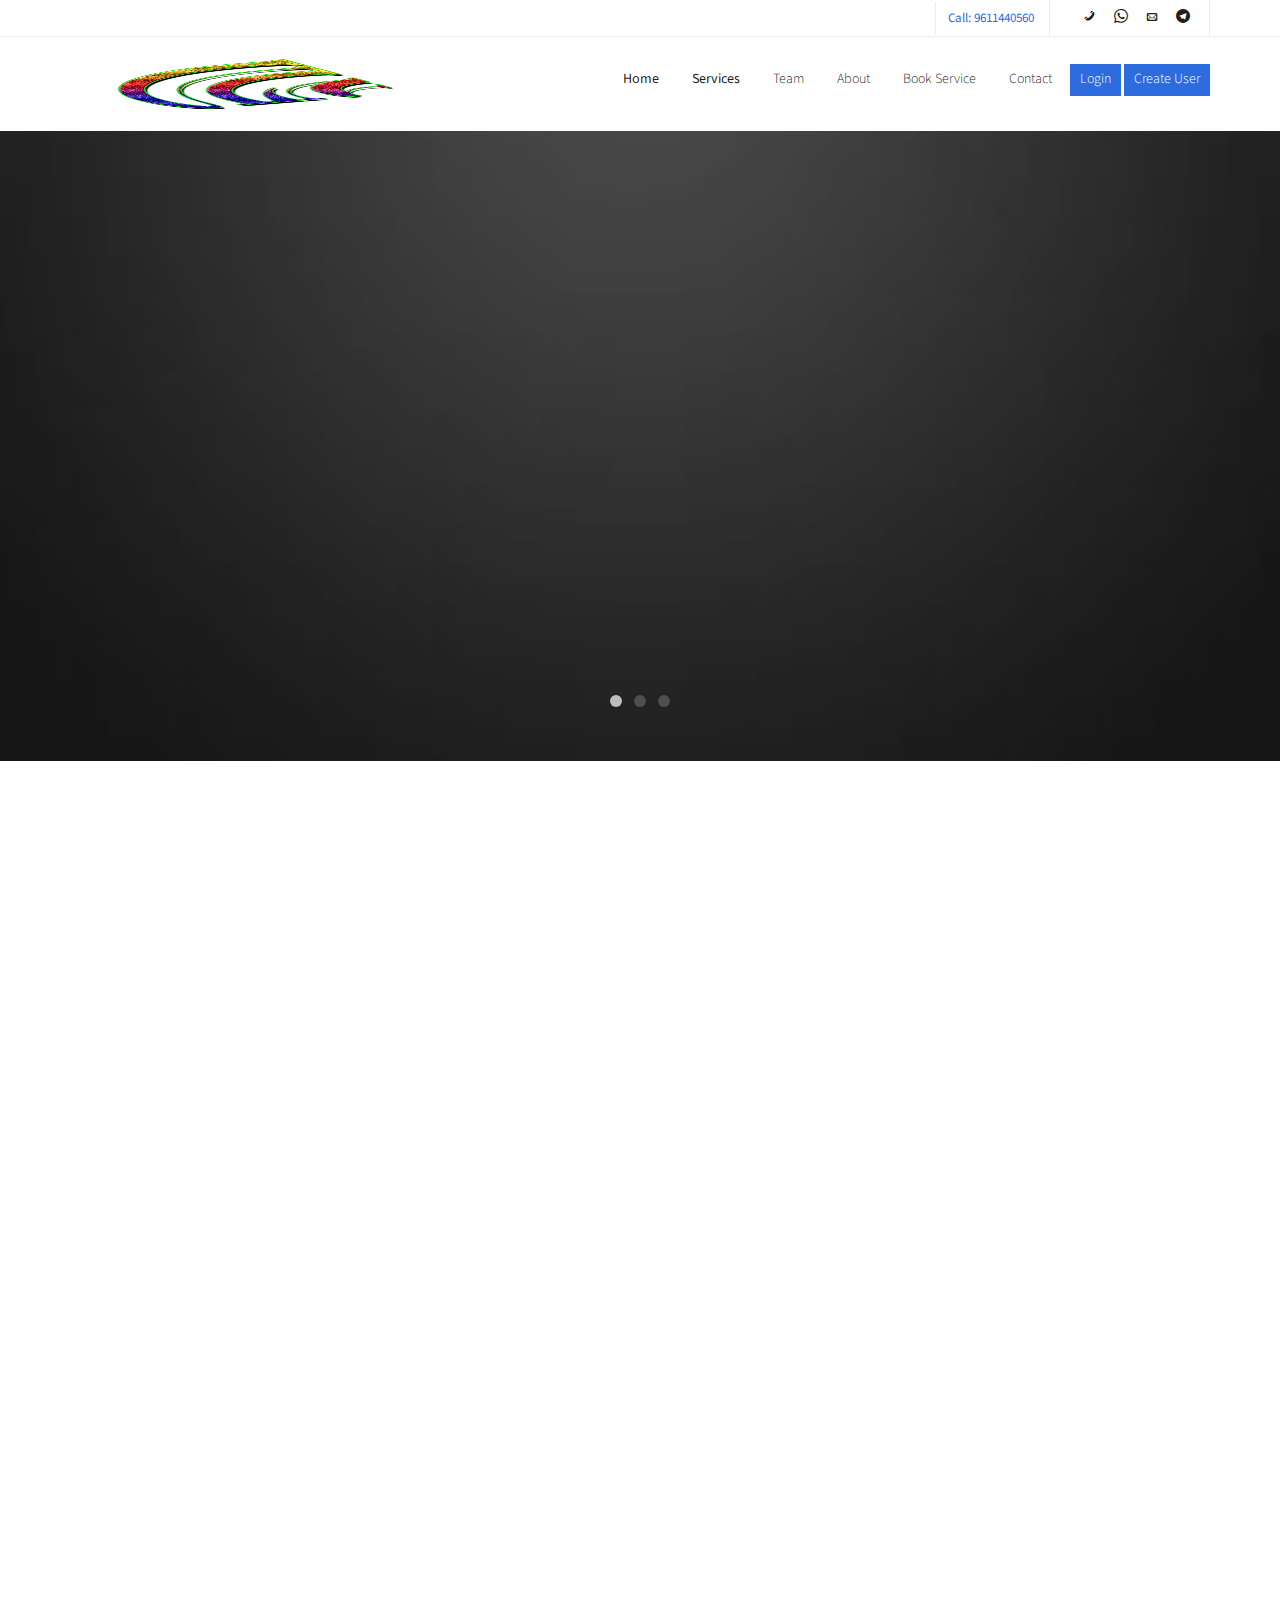
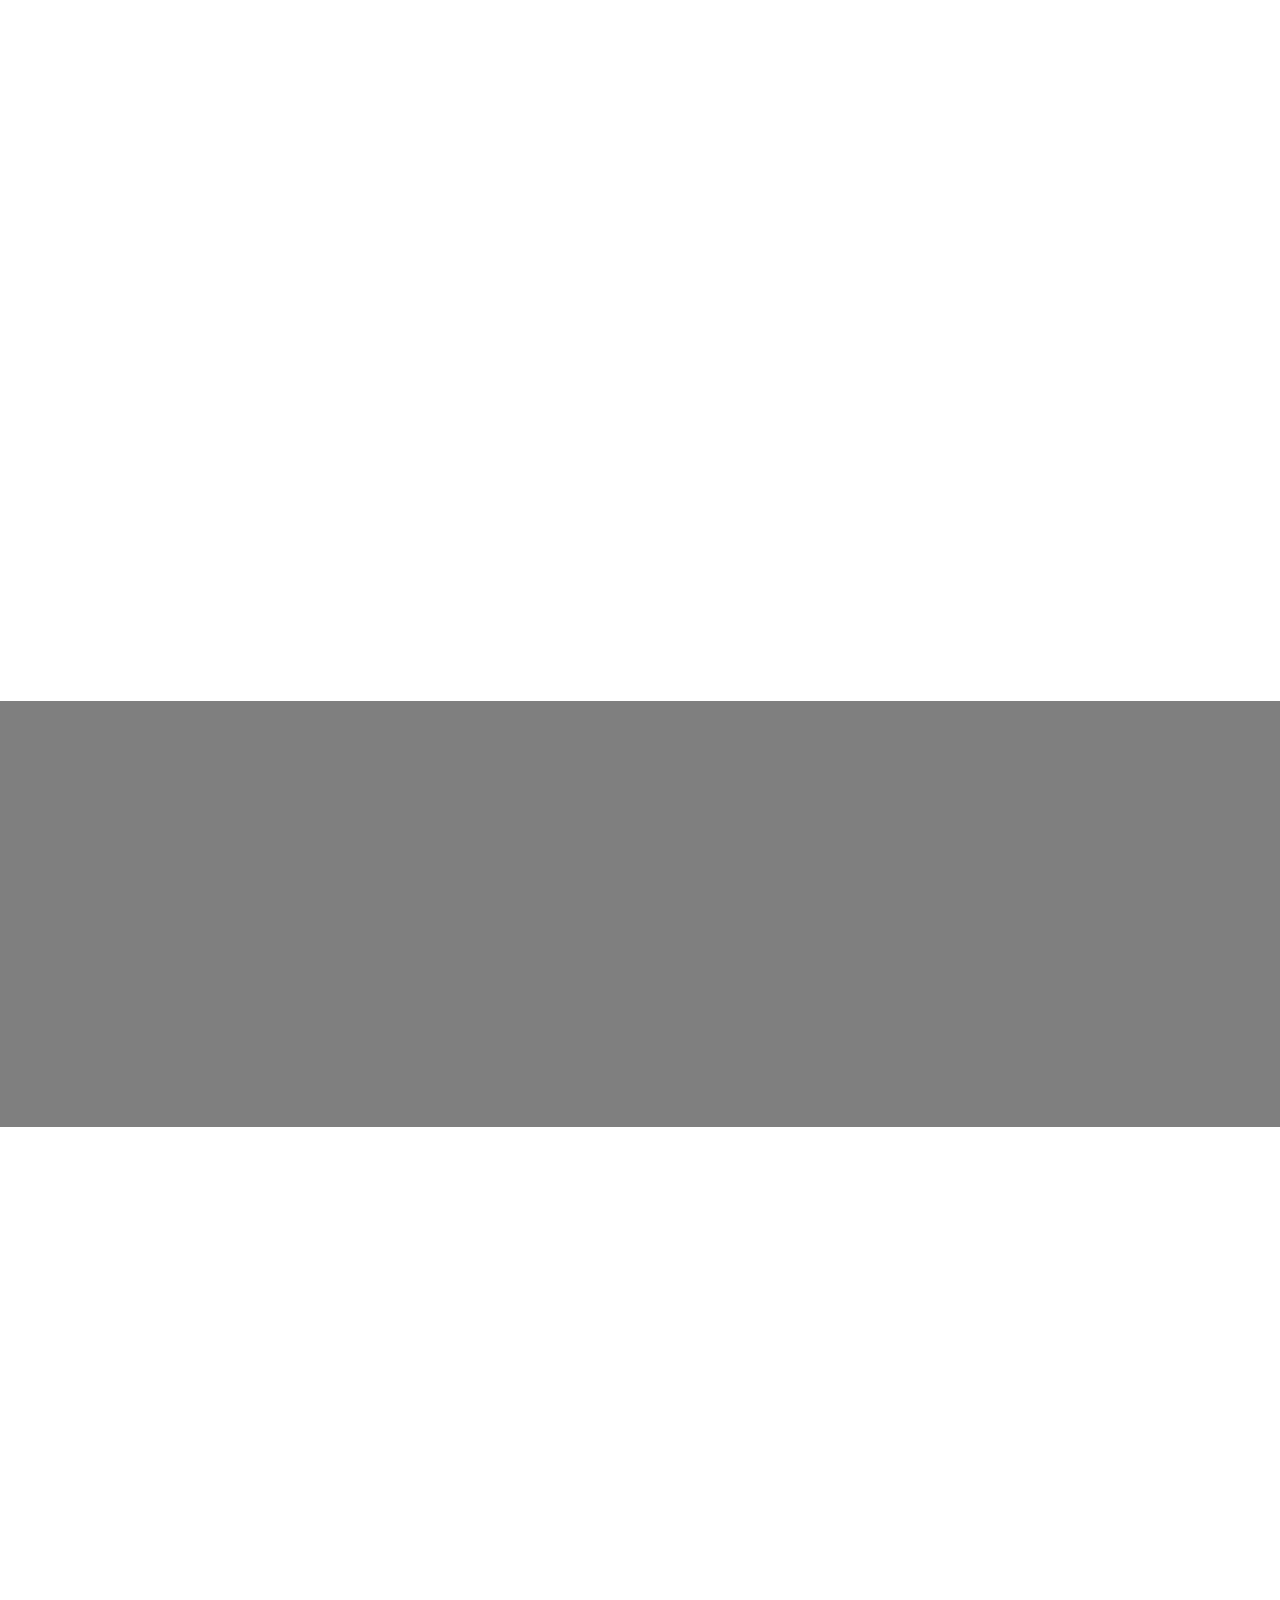
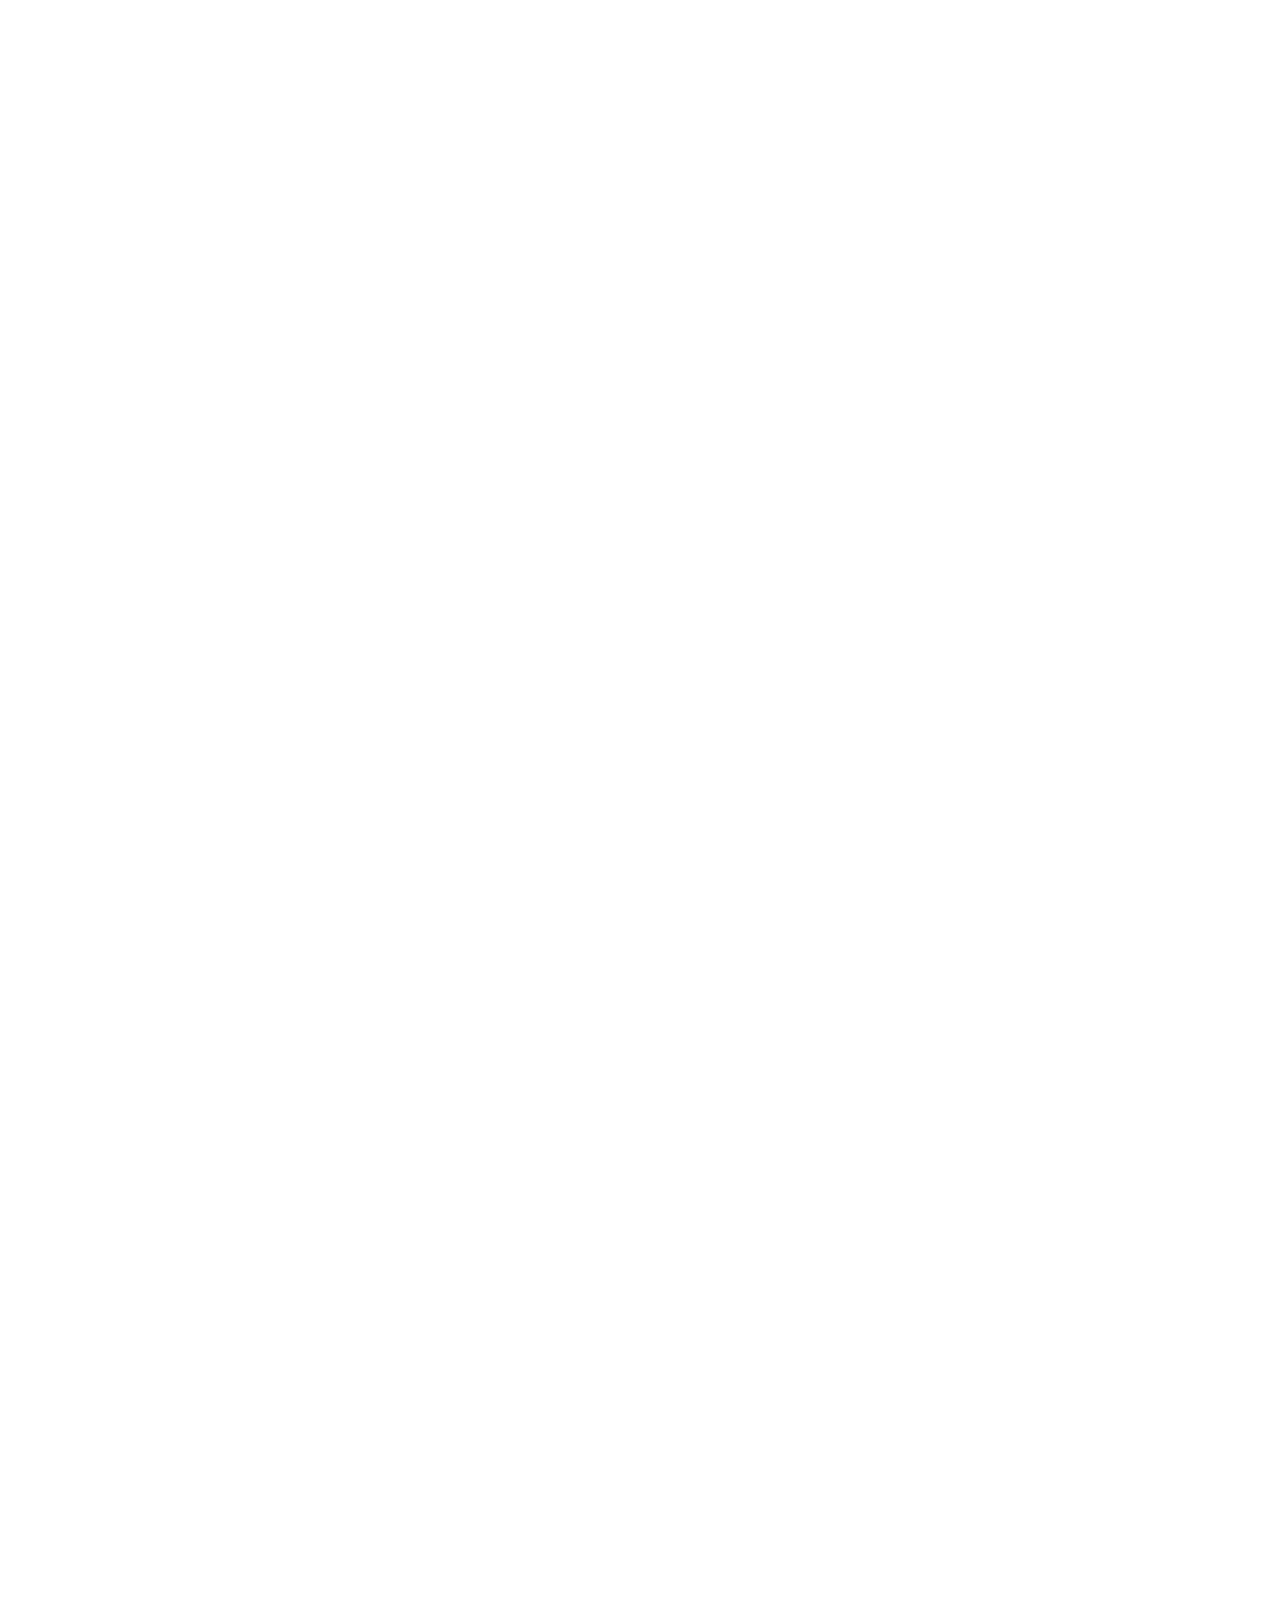
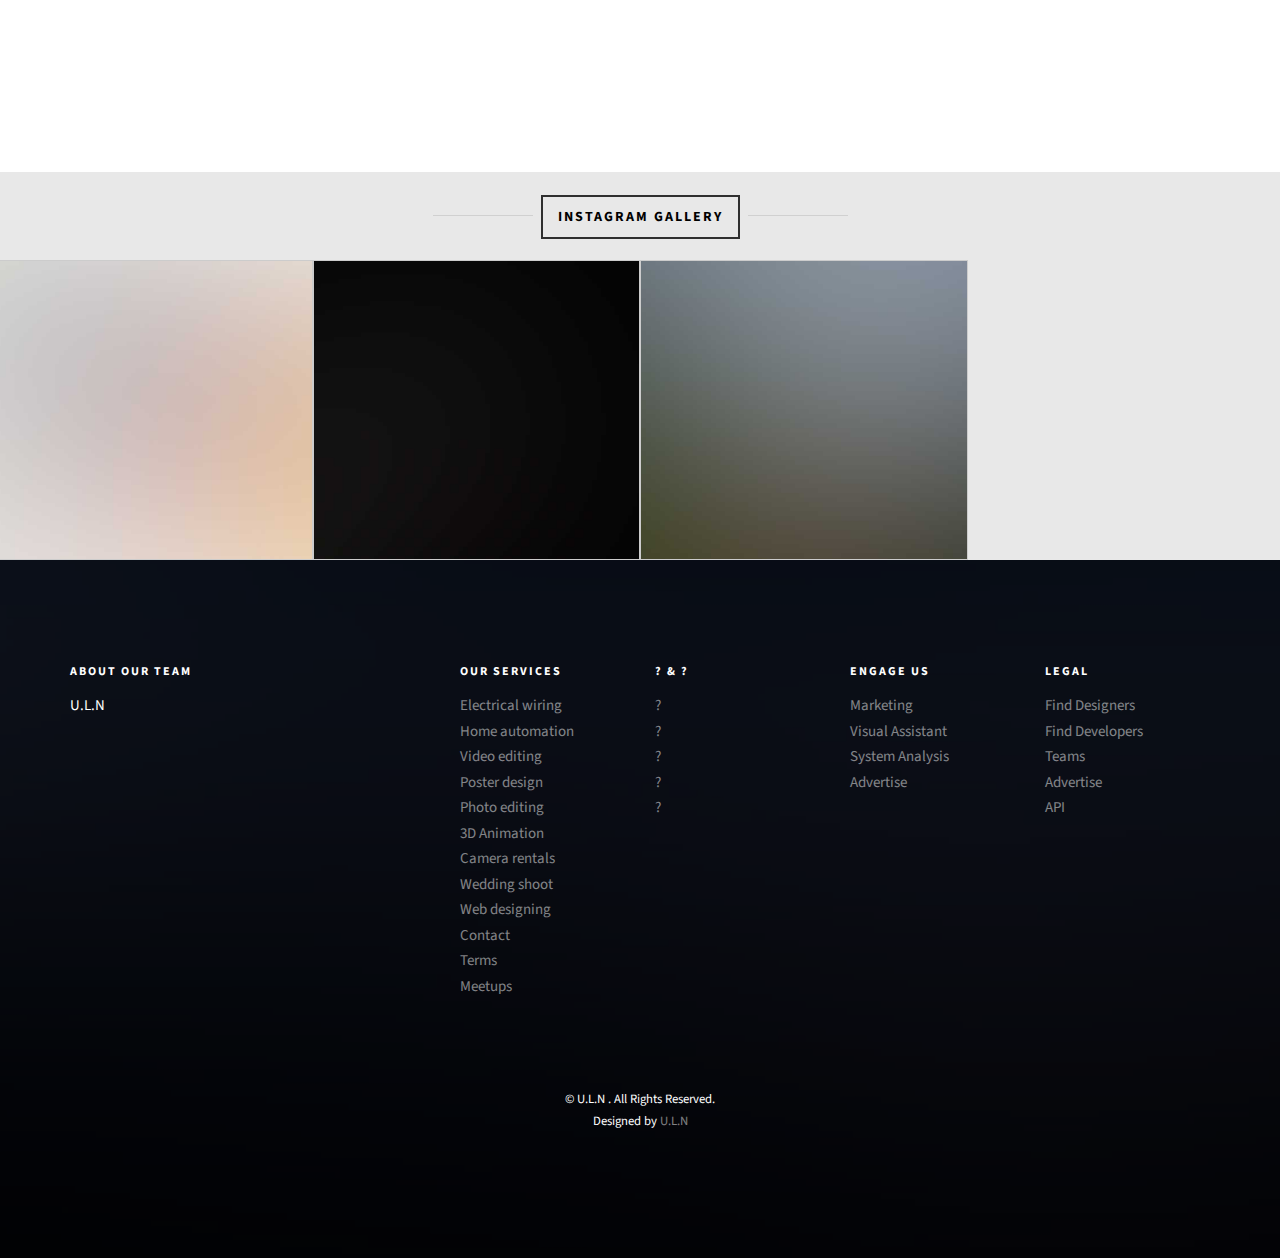
==== index.html @ de59afab "Add files via upload" ====
<!DOCTYPE HTML>
<html>
	<head>
	<meta charset="utf-8">
	<meta http-equiv="X-UA-Compatible" content="IE=edge">
	<title color="red" >U.L.N</title>
	<meta name="viewport" content="width=device-width, initial-scale=1">
	<meta name="description" content="Free HTML5 Website Template by freehtml5.co" />
	<meta name="keywords" content="free website templates, free html5, free template, free bootstrap, free website template, html5, css3, mobile first, responsive" />
	<meta name="author" content="freehtml5.co" />

	 <link  href="images/logo.png" rel="icon">
  <link href="images/logo.png" rel="icon">

  	<!-- Facebook and Twitter integration -->
	<meta property="og:title" content=""/>
	<meta property="og:image" content=""/>
	<meta property="og:url" content=""/>
	<meta property="og:site_name" content=""/>
	<meta property="og:description" content=""/>
	<meta name="twitter:title" content="" />
	<meta name="twitter:image" content="" />
	<meta name="twitter:url" content="" />
	<meta name="twitter:card" content="" />

	<link href="https://fonts.googleapis.com/css?family=Source+Sans+Pro:300,400,600,700" rel="stylesheet">
	<link href="https://fonts.googleapis.com/css?family=Roboto+Slab:300,400" rel="stylesheet">
	
	<!-- Animate.css -->
	<link rel="stylesheet" href="css/animate.css">
	<!-- Icomoon Icon Fonts-->
	<link rel="stylesheet" href="css/icomoon.css">
	<!-- Bootstrap  -->
	<link rel="stylesheet" href="css/bootstrap.css">

	<!-- Magnific Popup -->
	<link rel="stylesheet" href="css/magnific-popup.css">

	<!-- Owl Carousel  -->
	<link rel="stylesheet" href="css/owl.carousel.min.css">
	<link rel="stylesheet" href="css/owl.theme.default.min.css">

	<!-- Flexslider  -->
	<link rel="stylesheet" href="css/flexslider.css">

	<!-- Pricing -->
	<link rel="stylesheet" href="css/pricing.css">

	<!-- Theme style  -->
	<link rel="stylesheet" href="css/style.css">

	<!-- Modernizr JS -->
	<script src="js/modernizr-2.6.2.min.js"></script>
	<!-- FOR IE9 below -->
	<!--[if lt IE 9]>
	<script src="js/respond.min.js"></script>
	<![endif]-->

	</head>
	<body>
		
	<div class="fh5co-loader"></div>
	
	<div id="page">
	<nav class="fh5co-nav" role="navigation">
		<div class="top">
			<div class="container">
				<div class="row">
					<div class="col-xs-12 text-right">
						
						<p class="num"><a href="tel:9611440560">Call: 9611440560 <a/><br></p>
						<ul class="fh5co-social">
							<li><a target="blank" href="tel:9611440560"><i class="icon-phone"></i></a></li>
							<li><a target="blank" href="https://wa.me/919611440560"><i class="icon-whatsapp"></i></a></li>
							<li><a target="blank" href="mailto: lakhs.48114@gmail.com"><i class="icon-mail"></i></a></li>
							<li><a target="blank" href="https://telegram.me/laXman48114"><i class="icon-telegram"></i></a></li>
						   
							
							

						</ul>
					</div>
				</div>
			</div>
		</div>
		<div class="top-menu">
			<div class="container">
				<div class="row">
					<div class="col-xs-2">
						<div id="fh5co-logo"><a href="index.html" ><img src="images/logo.png" width="300" height="50"></a></div>
					</div>
					<div class="col-xs-10 text-right menu-1">
						<ul>
							<li class="active"><a href="index.html">Home</a></li>
							<li class="has-dropdown active">
								<a href="services.html">Services</a>
								<ul class="dropdown">
									<li><a href="#wiring">Electrical wiring</a></li>
									<li><a href="#home">Home automation</a></li>
									<li><a href="#video">Video editing</a></li>
									<li><a href="#poster">Poster Designing</a></li>
									<li><a href="#photo">Photo Editing</a></li>
									<li><a href="#3d">3D Animation</a></li>
									<li><a href="#camera">Camera Rentals</a></li>
									<li><a href="#wedding">Wedding Shoot</a></li>
									<li><a href="#web">Web Designing</a></li>
									
								</ul>
							
							<li><a href="team.html">Team</a></li>
							<li><a href="about.html">About</a></li>
							<li><a href="book.html">Book Service</a></li>
							
								
							</li>
							<li><a href="contact.html">Contact</a></li>
							<li class="btn-cta"><a href="#"><span>Login</span></a></li>
							<li class="btn-cta"><a href="#"><span>Create User</span></a></li>
						</ul>
					</div>
				</div>
				
			</div>
		</div>
	</nav>
	
	<aside id="fh5co-hero">
		<div class="flexslider">
			<ul class="slides">
		   	<li style="background-image: url(images/bg1.jpg);">
		   		<div class="overlay-gradient"></div>
		   		<div class="container">
		   			<div class="row">
			   			<div class="col-md-8 col-md-offset-2 text-center slider-text">
			   				<div class="slider-text-inner">
			   					<h1>“We Always deliver more than expected.”</h1>
									<h2>Brought to you by Our team</h2>
									<p><a class="btn btn-primary btn-lg" href="#">Make order</a></p>
			   				</div>
			   			</div>
			   		</div>
		   		</div>
		   	</li>
		   	<li style="background-image: url(images/bg1.jpg);">
		   		<div class="overlay-gradient"></div>
		   		<div class="container">
		   			<div class="row">
			   			<div class="col-md-8 col-md-offset-2 text-center slider-text">
			   				<div class="slider-text-inner">
			   					<h1>“It’s not about ideas. It’s about making ideas happen.”</h1>
									<h2>Brought to you by Our team </h2>
									<p><a class="btn btn-primary btn-lg btn-learn" href="#">Make order</a></p>
			   				</div>
			   			</div>
			   		</div>
		   		</div>
		   	</li>
		   	<li style="background-image: url(images/bg1.jpg);">
		   		<div class="overlay-gradient"></div>
		   		<div class="container">
		   			<div class="row">
			   			<div class="col-md-8 col-md-offset-2 text-center slider-text">
			   				<div class="slider-text-inner">
			   					<h1>“Some people dream of success, while other people get up every morning and make it happen.”</h1>
									<h2>Brought to you by Our team</h2>
									<p><a class="btn btn-primary btn-lg btn-learn" href="#">Make order</a></p>
			   				</div>
			   			</div>
			   		</div>
		   		</div>
		   	</li>		   	
		  	</ul>
	  	</div>
	</aside>

	<div id="fh5co-course-categories">
		<div class="container">
			<div class="row animate-box">
				<div class="col-md-6 col-md-offset-3 text-center fh5co-heading">
					<h2>Our services</h2>
					
				</div>
			</div>
			<div class="row">
				<div  class="col-md-3 col-sm-6 text-center animate-box">
					<div id="wiring" class="services">
						<a href="#a"><span class="icon">
							<i id="wiring" class="icon-bulb"></i>
						</span></a>
						<div class="desc">
							<h3><a href="#a">Electrical wiring</a></h3>
							<p>Dignissimos asperiores vitae velit veniam totam fuga molestias accusamus alias autem provident. Odit ab aliquam dolor eius.</p>
						    <span><a href="#a" class="btn btn-primary btn-sm btn-course">more</a></span>
						</div>
					</div>
				</div>
				<div class="col-md-3 col-sm-6 text-center animate-box">
					<div class="services">
					<a href="#b">
						<span class="icon">
							<i id="home" class="icon-home"></i>
						</span></a>
						<div class="desc">
							<h3><a href="#b">Home automation</a></h3>
							<p>Dignissimos asperiores vitae velit veniam totam fuga molestias accusamus alias autem provident. Odit ab aliquam dolor eius.</p>
						    <span><a href="#b" class="btn btn-primary btn-sm btn-course">more</a></span>
						</div>
					</div>
				</div>
				<div class="col-md-3 col-sm-6 text-center animate-box">
					<div class="services">
					<a href="#c">
						<span class="icon">
							<i id="video" class="icon-video2"></i>
						</span></a>
						<div class="desc">
							<h3><a href="#c">Video Editing</a></h3>
							<p>Dignissimos asperiores vitae velit veniam totam fuga molestias accusamus alias autem provident. Odit ab aliquam dolor eius.</p>
						    <span><a href="#c" class="btn btn-primary btn-sm btn-course">more</a></span>
						</div>
					</div>
				</div>
				<div class="col-md-3 col-sm-6 text-center animate-box">
					<div class="services">
					<a href="#d">
						<span class="icon">
							<i id="poster" class="icon-image-outline"></i>
						</span></a>
						<div class="desc">
							<h3><a href="#d">Poster Designs</a></h3>
							<p>Dignissimos asperiores vitae velit veniam totam fuga molestias accusamus alias autem provident. Odit ab aliquam dolor eius.</p>
						    <span><a href="#d" class="btn btn-primary btn-sm btn-course">more</a></span>
						</div>
					</div>
				</div>
				<div class="col-md-3 col-sm-6 text-center animate-box">
					<div class="services">
					<a href="#e">
						<span class="icon">
							<i id="photo" class="icon-photo"></i>
						</span></a>
						<div class="desc">
							<h3><a href="#e">Photo  Editing </a></h3>
							<p>Dignissimos asperiores vitae velit veniam totam fuga molestias accusamus alias autem provident. Odit ab aliquam dolor eius.</p>
						    <span><a href="#e" class="btn btn-primary btn-sm btn-course">more</a></span>
						 </div>
					</div>
				</div>
				<div class="col-md-3 col-sm-6 text-center animate-box">
					<div class="services">
					<a href="#f">
						<span class="icon">
							<i id="3d"  class="icon-camera4"></i>
						</span></a>
						<div class="desc">
							<h3><a href="#f"> 3D  Animation</a></h3>
							<p>Dignissimos asperiores vitae velit veniam totam fuga molestias accusamus alias autem provident. Odit ab aliquam dolor eius.</p>
						    <span><a href="#f" class="btn btn-primary btn-sm btn-course">more</a></span>
						</div>
					</div>
				</div>
				<div class="col-md-3 col-sm-6 text-center animate-box">
					<div class="services">
					<a href="#g">
						<span class="icon">
							<i id="camera" class="icon-camera"></i>
						</span></a>
						<div class="desc">
							<h3><a  href="#g">Camera Rentals</a></h3>
							<p>Dignissimos asperiores vitae velit veniam totam fuga molestias accusamus alias autem provident. Odit ab aliquam dolor eius.</p>
						    <span><a href="#g" class="btn btn-primary btn-sm btn-course">more</a></span>
						 </div>
					</div>
				</div>
				<div class="col-md-3 col-sm-6 text-center animate-box">
					<div class="services">
					<a href="#h">
						<span class="icon">
							<i id="wedding" class="icon-video"></i> 
						</span></a>
						<div class="desc">
							<h3><a  href="#h">Wedding Shoot</a></h3>
							<p>Dignissimos asperiores vitae velit veniam totam fuga molestias accusamus alias autem provident. Odit ab aliquam dolor eius.</p>
						    <span><a href="#h" class="btn btn-primary btn-sm btn-course">more</a></span>
						 </div>
					</div>
				</div>
				<div class="col-md-3 col-sm-6 text-center animate-box">
					<div class="services">
					<a href="#i">
						<span class="icon">
							<i id="web" class="icon-world"></i>
						</span></a>
						<div class="desc">
							<h3><a  href="#i">Website  Designing</a></h3>
							<p>Dignissimos asperiores vitae velit veniam totam fuga molestias accusamus alias autem provident. Odit ab aliquam dolor eius.</p>
						    <span><a href="#i" class="btn btn-primary btn-sm btn-course">more</a></span>
						 </div>
					</div>
				</div>
			</div>
		</div>
	</div>

	<div id="fh5co-counter" class="fh5co-counters" style="background-image: url(images/bg1.jpg);" data-stellar-background-ratio="0.5">
		<div class="overlay"></div>
		<div class="container">
			<div class="row">
				<div class="col-md-10 col-md-offset-1">
					<div class="row">
						<div class="col-md-3 col-sm-6 text-center animate-box">
							<span class="icon"><i class="icon-bulb"></i></span>
							<span class="fh5co-counter js-counter" data-from="0" data-to="10" data-speed="5000" data-refresh-interval="10"></span>
							<span class="fh5co-counter-label">Electrical Wiring completed</span>
						</div>
						<div class="col-md-3 col-sm-6 text-center animate-box">
							<span class="icon"><i class="icon-home"></i></span>
							<span class="fh5co-counter js-counter" data-from="0" data-to="10" data-speed="5000" data-refresh-interval="50"></span>
							<span class="fh5co-counter-label">Home automation completed</span>
						</div>
						<div class="col-md-3 col-sm-6 text-center animate-box">
							<span class="icon"><i class="icon-head"></i></span>
							<span class="fh5co-counter js-counter" data-from="0" data-to="1" data-speed="5000" data-refresh-interval="50"></span>
							<span class="fh5co-counter-label">Website completed</span>
						</div>
						<div class="col-md-3 col-sm-6 text-center animate-box">
							<span class="icon"><i class="icon-diamond"></i></span>
							<span class="fh5co-counter js-counter" data-from="0" data-to="20" data-speed="5000" data-refresh-interval="50"></span>
							<span class="fh5co-counter-label">Other services</span>
						</div>
					</div>
				</div>
			</div>
		</div>
	</div>

	<div id="fh5co-course">
		<div class="container">
			<div class="row animate-box">
				<div class="col-md-6 col-md-offset-3 text-center fh5co-heading">
					<h2>Our Services</h2>
					<p>Dignissimos asperiores vitae velit veniam totam fuga molestias accusamus alias autem provident. Odit ab aliquam dolor eius.</p>
				</div>
			</div>
			<div class="row">
				<div id="a" class="col-md-6 animate-box">
					<div class="course">
						<a href="#" class="course-img" style="background-image: url(images/wiring.jpg);">
						</a>
						<div class="desc">
							<h3><a href="#">Electrical wiring</a></h3>
							<p>Dignissimos asperiores vitae velit veniam totam fuga molestias accusamus alias autem provident. Odit ab aliquam dolor eius molestias accusamus alias autem provident. Odit ab aliquam dolor eius.</p>
							<span><a href="book.html #aa" class="btn btn-primary btn-sm btn-course">Book a service!</a></span>
						</div>
					</div>
				</div>
				<div id="b" class="col-md-6 animate-box">
					<div class="course">
						<a href="#" class="course-img" style="background-image: url(images/home.jpg);">
						</a>
						<div class="desc">
							<h3><a href="#">Home automation</a></h3>
							<p>Dignissimos asperiores vitae velit veniam totam fuga molestias accusamus alias autem provident. Odit ab aliquam dolor eius molestias accusamus alias autem provident. Odit ab aliquam dolor eius.</p>
							<span><a href="book.html #bb" class="btn btn-primary btn-sm btn-course">Book a service!</a></span>
						</div>
					</div>
				</div>
				<div id="c" class="col-md-6 animate-box">
					<div class="course">
						<a href="#" class="course-img" style="background-image: url(images/videoediting.jpg);">
						</a>
						<div class="desc">
							<h3><a href="#">Video Editing</a></h3>
							<p>Dignissimos asperiores vitae velit veniam totam fuga molestias accusamus alias autem provident. Odit ab aliquam dolor eius molestias accusamus alias autem provident. Odit ab aliquam dolor eius.</p>
							<span><a href="book.html #cc" class="btn btn-primary btn-sm btn-course">Book a service!</a></span>
						</div>
					</div>
				</div>
				
				<div id="d" class="col-md-6 animate-box">
					<div class="course">
						<a href="#" class="course-img" style="background-image: url(images/poster.jpg);">
						</a>
						<div class="desc">
							<h3><a href="#">Poster Designing</a></h3>
							<p>Dignissimos asperiores vitae velit veniam totam fuga molestias accusamus alias autem provident. Odit ab aliquam dolor eius molestias accusamus alias autem provident. Odit ab aliquam dolor eius.</p>
							<span><a href="book.html #dd" class="btn btn-primary btn-sm btn-course">Book a service!</a></span>
						</div>
					</div>
				</div>
				<div id="e" class="col-md-6 animate-box">
					<div class="course">
						<a href="#" class="course-img" style="background-image: url(images/photoediting.jpg);">
						</a>
						<div class="desc">
							<h3><a href="#">Photo Editing</a></h3>
							<p>Dignissimos asperiores vitae velit veniam totam fuga molestias accusamus alias autem provident. Odit ab aliquam dolor eius molestias accusamus alias autem provident. Odit ab aliquam dolor eius.</p>
							<span><a href="book.html #ee" class="btn btn-primary btn-sm btn-course">Book a service!</a></span>
						</div>
					</div>
				</div>
				<div id="f" class="col-md-6 animate-box">
					<div class="course">
						<a href="#" class="course-img" style="background-image: url(images/animation.jpg);">
						</a>
						<div class="desc">
							<h3><a href="#">3D Animation</a></h3>
							<p>Dignissimos asperiores vitae velit veniam totam fuga molestias accusamus alias autem provident. Odit ab aliquam dolor eius molestias accusamus alias autem provident. Odit ab aliquam dolor eius.</p>
							<span><a href="book.html #ff" class="btn btn-primary btn-sm btn-course">Book a service!</a></span>
						</div>
					</div>
				</div>
				<div id="g"class="col-md-6 animate-box">
					<div class="course">
						<a href="#" class="course-img" style="background-image: url(images/rentals.png);">
						</a>
						<div class="desc">
							<h3><a href="#">Camera Rentals</a></h3>
							<p>Dignissimos asperiores vitae velit veniam totam fuga molestias accusamus alias autem provident. Odit ab aliquam dolor eius molestias accusamus alias autem provident. Odit ab aliquam dolor eius.</p>
							<span><a href="book.html #gg" class="btn btn-primary btn-sm btn-course">Book a service!</a></span>
						</div>
					</div>
				</div>
				<div id="h" class="col-md-6 animate-box">
					<div class="course">
						<a href="#" class="course-img" style="background-image: url(images/wedding.jpg);">
						</a>
						<div class="desc">
							<h3><a href="#">Wedding Shoot</a></h3>
							<p>Dignissimos asperiores vitae velit veniam totam fuga molestias accusamus alias autem provident. Odit ab aliquam dolor eius molestias accusamus alias autem provident. Odit ab aliquam dolor eius.</p>
							<span><a href="book.html #hh" class="btn btn-primary btn-sm btn-course">Book a service!</a></span>
						</div>
					</div>
				</div>
				<div id="i" class="col-md-6 animate-box">
					<div class="course">
						<a href="#" class="course-img" style="background-image: url(images/webdesigning.jpg);">
						</a>
						<div class="desc">
							<h3><a href="#">Web Designing</a></h3>
							<p>Dignissimos asperiores vitae velit veniam totam fuga molestias accusamus alias autem provident. Odit ab aliquam dolor eius molestias accusamus alias autem provident. Odit ab aliquam dolor eius.</p>
							<span><a href="book.html #ii" class="btn btn-primary btn-sm btn-course">Book a service!</a></span>
						</div>
					</div>
				</div>
			</div>
		</div>
	</div>
			

	

	<div id="fh5co-gallery" class="fh5co-bg-section">
		<div class="row text-center">
			<h2><span>Instagram Gallery</span></h2>
		</div>
		<div class="row">
			<div class="col-md-3 col-padded">
				<a href="#" class="gallery" style="background-image: url(images/project-5.jpg);"></a>
			</div>
			<div class="col-md-3 col-padded">
				<a href="#" class="gallery" style="background-image: url(images/project-2.jpg);"></a>
			</div>
			<div class="col-md-3 col-padded">
				<a href="#" class="gallery" style="background-image: url(images/project-3.jpg);"></a>
			</div>
				
		
		</div>
	</div>

	<footer id="fh5co-footer" role="contentinfo" style="background-image: url(images/img_bg_4.jpg);">
		<div class="overlay"></div>
		<div class="container">
			<div class="row row-pb-md">
				<div class="col-md-3 fh5co-widget">
					<h3>About Our Team</h3>
					<p>U.L.N</p>
				</div>
				<div class="col-md-2 col-sm-4 col-xs-6 col-md-push-1 fh5co-widget">
					<h3>Our Services</h3>
					<ul class="fh5co-footer-links">
					<li><a href="#">Electrical wiring</a></li>
					<li><a href="#">Home automation</a></li>
					<li><a href="#">Video editing</a></li>
					<li><a href="#">Poster design </a></li>
						<li><a href="#">Photo editing</a></li>
						<li><a href="#">3D Animation</a></li>
						<li><a href="#">Camera rentals</a></li>
						<li><a href="#">Wedding shoot</a></li>
						<li><a href="#">Web designing</a></li>
			            <li><a href="#">Contact</a></li>
						<li><a href="#">Terms</a></li>
						<li><a href="#">Meetups</a></li>
					</ul>
				</div>

				<div class="col-md-2 col-sm-4 col-xs-6 col-md-push-1 fh5co-widget">
					<h3>? &amp; ?</h3>
					<ul class="fh5co-footer-links">
						<li><a href="#">?</a></li>
						<li><a href="#">?</a></li>
						<li><a href="#">?</a></li>
						<li><a href="#">?</a></li>
						<li><a href="#">?</a></li>
					</ul>
				</div>

				<div class="col-md-2 col-sm-4 col-xs-6 col-md-push-1 fh5co-widget">
					<h3>Engage us</h3>
					<ul class="fh5co-footer-links">
						<li><a href="#">Marketing</a></li>
						<li><a href="#">Visual Assistant</a></li>
						<li><a href="#">System Analysis</a></li>
						<li><a href="#">Advertise</a></li>
					</ul>
				</div>

				<div class="col-md-2 col-sm-4 col-xs-6 col-md-push-1 fh5co-widget">
					<h3>Legal</h3>
					<ul class="fh5co-footer-links">
						<li><a href="#">Find Designers</a></li>
						<li><a href="#">Find Developers</a></li>
						<li><a href="#">Teams</a></li>
						<li><a href="#">Advertise</a></li>
						<li><a href="#">API</a></li>
					</ul>
				</div>
			</div>

			<div class="row copyright">
				<div class="col-md-12 text-center">
					<p>
						<small class="block">&copy; U.L.N . All Rights Reserved.</small> 
						<small class="block">Designed by <a href="#" target="_blank">U.L.N</a>  
					</p>
				</div>
			</div>

		</div>
	</footer>
	</div>

	<div class="gototop js-top">
		<a href="#" class="js-gotop"><i class="icon-arrow-up"></i></a>
	</div>
	
	<!-- jQuery -->
	<script src="js/jquery.min.js"></script>
	<!-- jQuery Easing -->
	<script src="js/jquery.easing.1.3.js"></script>
	<!-- Bootstrap -->
	<script src="js/bootstrap.min.js"></script>
	<!-- Waypoints -->
	<script src="js/jquery.waypoints.min.js"></script>
	<!-- Stellar Parallax -->
	<script src="js/jquery.stellar.min.js"></script>
	<!-- Carousel -->
	<script src="js/owl.carousel.min.js"></script>
	<!-- Flexslider -->
	<script src="js/jquery.flexslider-min.js"></script>
	<!-- countTo -->
	<script src="js/jquery.countTo.js"></script>
	<!-- Magnific Popup -->
	<script src="js/jquery.magnific-popup.min.js"></script>
	<script src="js/magnific-popup-options.js"></script>
	<!-- Count Down -->
	<script src="js/simplyCountdown.js"></script>
	<!-- Main -->
	<script src="js/main.js"></script>
	<script>
    var d = new Date(new Date().getTime() + 1000 * 120 * 120 * 2000);

    // default example
    simplyCountdown('.simply-countdown-one', {
        year: d.getFullYear(),
        month: d.getMonth() + 1,
        day: d.getDate()
    });

    //jQuery example
    $('#simply-countdown-losange').simplyCountdown({
        year: d.getFullYear(),
        month: d.getMonth() + 1,
        day: d.getDate(),
        enableUtc: false
    });
	</script>
	</body>
</html>
---- css/icomoon.css ----
@font-face {
  font-family: 'icomoon';
  src:  url('fonts/icomoon.eot?6py85u');
  src:  url('fonts/icomoon.eot?6py85u#iefix') format('embedded-opentype'),
    url('fonts/icomoon.ttf?6py85u') format('truetype'),
    url('fonts/icomoon.woff?6py85u') format('woff'),
    url('fonts/icomoon.svg?6py85u#icomoon') format('svg');
  font-weight: normal;
  font-style: normal;
}

[class^="icon-"], [class*=" icon-"] {
  /* use !important to prevent issues with browser extensions that change fonts */
  font-family: 'icomoon' !important;
  speak: none;
  font-style: normal;
  font-weight: normal;
  font-variant: normal;
  text-transform: none;
  line-height: 1;

  /* Better Font Rendering =========== */
  -webkit-font-smoothing: antialiased;
  -moz-osx-font-smoothing: grayscale;
}

.icon-times:before {
  content: "\e930";
}
.icon-tick:before {
  content: "\e931";
}
.icon-plus:before {
  content: "\e932";
}
.icon-minus:before {
  content: "\e933";
}
.icon-equals:before {
  content: "\e934";
}
.icon-divide:before {
  content: "\e935";
}
.icon-chevron-right:before {
  content: "\e936";
}
.icon-chevron-left:before {
  content: "\e937";
}
.icon-arrow-right-thick:before {
  content: "\e938";
}
.icon-arrow-left-thick:before {
  content: "\e939";
}
.icon-th-small:before {
  content: "\e93a";
}
.icon-th-menu:before {
  content: "\e93b";
}
.icon-th-list:before {
  content: "\e93c";
}
.icon-th-large:before {
  content: "\e93d";
}
.icon-home:before {
  content: "\e93e";
}
.icon-arrow-forward:before {
  content: "\e93f";
}
.icon-arrow-back:before {
  content: "\e940";
}
.icon-rss:before {
  content: "\e941";
}
.icon-location:before {
  content: "\e942";
}
.icon-link:before {
  content: "\e943";
}
.icon-image:before {
  content: "\e944";
}
.icon-arrow-up-thick:before {
  content: "\e945";
}
.icon-arrow-down-thick:before {
  content: "\e946";
}
.icon-starburst:before {
  content: "\e947";
}
.icon-starburst-outline:before {
  content: "\e948";
}
.icon-star3:before {
  content: "\e949";
}
.icon-flow-children:before {
  content: "\e94a";
}
.icon-export:before {
  content: "\e94b";
}
.icon-delete2:before {
  content: "\e94c";
}
.icon-delete-outline:before {
  content: "\e94d";
}
.icon-cloud-storage:before {
  content: "\e94e";
}
.icon-wi-fi:before {
  content: "\e94f";
}
.icon-heart:before {
  content: "\e950";
}
.icon-flash:before {
  content: "\e951";
}
.icon-cancel:before {
  content: "\e952";
}
.icon-backspace:before {
  content: "\e953";
}
.icon-attachment:before {
  content: "\e954";
}
.icon-arrow-move:before {
  content: "\e955";
}
.icon-warning:before {
  content: "\e956";
}
.icon-user:before {
  content: "\e957";
}
.icon-radar:before {
  content: "\e958";
}
.icon-lock-open:before {
  content: "\e959";
}
.icon-lock-closed:before {
  content: "\e95a";
}
.icon-location-arrow:before {
  content: "\e95b";
}
.icon-info:before {
  content: "\e95c";
}
.icon-user-delete:before {
  content: "\e95d";
}
.icon-user-add:before {
  content: "\e95e";
}
.icon-media-pause:before {
  content: "\e95f";
}
.icon-group:before {
  content: "\e960";
}
.icon-chart-pie:before {
  content: "\e961";
}
.icon-chart-line:before {
  content: "\e962";
}
.icon-chart-bar:before {
  content: "\e963";
}
.icon-chart-area:before {
  content: "\e964";
}
.icon-video:before {
  content: "\e965";
}
.icon-point-of-interest:before {
  content: "\e966";
}
.icon-infinity:before {
  content: "\e967";
}
.icon-globe:before {
  content: "\e968";
}
.icon-eye:before {
  content: "\e969";
}
.icon-cog:before {
  content: "\e96a";
}
.icon-camera:before {
  content: "\e96b";
}
.icon-upload:before {
  content: "\e96c";
}
.icon-scissors:before {
  content: "\e96d";
}
.icon-refresh:before {
  content: "\e96e";
}
.icon-pin:before {
  content: "\e96f";
}
.icon-key:before {
  content: "\e970";
}
.icon-info-large:before {
  content: "\e971";
}
.icon-eject:before {
  content: "\e972";
}
.icon-download:before {
  content: "\e973";
}
.icon-zoom:before {
  content: "\e974";
}
.icon-zoom-out:before {
  content: "\e975";
}
.icon-zoom-in:before {
  content: "\e976";
}
.icon-sort-numerically:before {
  content: "\e977";
}
.icon-sort-alphabetically:before {
  content: "\e978";
}
.icon-input-checked:before {
  content: "\e979";
}
.icon-calender:before {
  content: "\e97a";
}
.icon-world2:before {
  content: "\e97b";
}
.icon-notes:before {
  content: "\e97c";
}
.icon-code:before {
  content: "\e97d";
}
.icon-arrow-sync:before {
  content: "\e97e";
}
.icon-arrow-shuffle:before {
  content: "\e97f";
}
.icon-arrow-repeat:before {
  content: "\e980";
}
.icon-arrow-minimise:before {
  content: "\e981";
}
.icon-arrow-maximise:before {
  content: "\e982";
}
.icon-arrow-loop:before {
  content: "\e983";
}
.icon-anchor:before {
  content: "\e984";
}
.icon-spanner:before {
  content: "\e985";
}
.icon-puzzle:before {
  content: "\e986";
}
.icon-power:before {
  content: "\e987";
}
.icon-plane:before {
  content: "\e988";
}
.icon-pi:before {
  content: "\e989";
}
.icon-phone:before {
  content: "\e98a";
}
.icon-microphone2:before {
  content: "\e98b";
}
.icon-media-rewind:before {
  content: "\e98c";
}
.icon-flag:before {
  content: "\e98d";
}
.icon-adjust-brightness:before {
  content: "\e98e";
}
.icon-waves:before {
  content: "\e98f";
}
.icon-social-twitter:before {
  content: "\e990";
}
.icon-social-facebook:before {
  content: "\e991";
}
.icon-social-dribbble:before {
  content: "\e992";
}
.icon-media-stop:before {
  content: "\e993";
}
.icon-media-record:before {
  content: "\e994";
}
.icon-media-play:before {
  content: "\e995";
}
.icon-media-fast-forward:before {
  content: "\e996";
}
.icon-media-eject:before {
  content: "\e997";
}
.icon-social-vimeo:before {
  content: "\e998";
}
.icon-social-tumbler:before {
  content: "\e999";
}
.icon-social-skype:before {
  content: "\e99a";
}
.icon-social-pinterest:before {
  content: "\e99b";
}
.icon-social-linkedin:before {
  content: "\e99c";
}
.icon-social-last-fm:before {
  content: "\e99d";
}
.icon-social-github:before {
  content: "\e99e";
}
.icon-social-flickr:before {
  content: "\e99f";
}
.icon-at:before {
  content: "\e9a0";
}
.icon-times-outline:before {
  content: "\e9a1";
}
.icon-plus-outline:before {
  content: "\e9a2";
}
.icon-minus-outline:before {
  content: "\e9a3";
}
.icon-tick-outline:before {
  content: "\e9a4";
}
.icon-th-large-outline:before {
  content: "\e9a5";
}
.icon-equals-outline:before {
  content: "\e9a6";
}
.icon-divide-outline:before {
  content: "\e9a7";
}
.icon-chevron-right-outline:before {
  content: "\e9a8";
}
.icon-chevron-left-outline:before {
  content: "\e9a9";
}
.icon-arrow-right-outline:before {
  content: "\e9aa";
}
.icon-arrow-left-outline:before {
  content: "\e9ab";
}
.icon-th-small-outline:before {
  content: "\e9ac";
}
.icon-th-menu-outline:before {
  content: "\e9ad";
}
.icon-th-list-outline:before {
  content: "\e9ae";
}
.icon-news2:before {
  content: "\e9b1";
}
.icon-home-outline:before {
  content: "\e9b2";
}
.icon-arrow-up-outline:before {
  content: "\e9b3";
}
.icon-arrow-forward-outline:before {
  content: "\e9b4";
}
.icon-arrow-down-outline:before {
  content: "\e9b5";
}
.icon-arrow-back-outline:before {
  content: "\e9b6";
}
.icon-trash3:before {
  content: "\e9b7";
}
.icon-rss-outline:before {
  content: "\e9b8";
}
.icon-message:before {
  content: "\e9b9";
}
.icon-location-outline:before {
  content: "\e9ba";
}
.icon-link-outline:before {
  content: "\e9bb";
}
.icon-image-outline:before {
  content: "\e9bc";
}
.icon-export-outline:before {
  content: "\e9bd";
}
.icon-cross:before {
  content: "\e9be";
}
.icon-wi-fi-outline:before {
  content: "\e9bf";
}
.icon-star-outline:before {
  content: "\e9c0";
}
.icon-media-pause-outline:before {
  content: "\e9c1";
}
.icon-mail:before {
  content: "\e9c2";
}
.icon-heart-outline:before {
  content: "\e9c3";
}
.icon-flash-outline:before {
  content: "\e9c4";
}
.icon-cancel-outline:before {
  content: "\e9c5";
}
.icon-beaker:before {
  content: "\e9c6";
}
.icon-arrow-move-outline:before {
  content: "\e9c7";
}
.icon-watch2:before {
  content: "\e9c8";
}
.icon-warning-outline:before {
  content: "\e9c9";
}
.icon-time:before {
  content: "\e9ca";
}
.icon-radar-outline:before {
  content: "\e9cb";
}
.icon-lock-open-outline:before {
  content: "\e9cc";
}
.icon-location-arrow-outline:before {
  content: "\e9cd";
}
.icon-info-outline:before {
  content: "\e9ce";
}
.icon-backspace-outline:before {
  content: "\e9cf";
}
.icon-attachment-outline:before {
  content: "\e9d0";
}
.icon-user-outline:before {
  content: "\e9d1";
}
.icon-user-delete-outline:before {
  content: "\e9d2";
}
.icon-user-add-outline:before {
  content: "\e9d3";
}
.icon-lock-closed-outline:before {
  content: "\e9d4";
}
.icon-group-outline:before {
  content: "\e9d5";
}
.icon-chart-pie-outline:before {
  content: "\e9d6";
}
.icon-chart-line-outline:before {
  content: "\e9d7";
}
.icon-chart-bar-outline:before {
  content: "\e9d8";
}
.icon-chart-area-outline:before {
  content: "\e9d9";
}
.icon-video-outline:before {
  content: "\e9da";
}
.icon-point-of-interest-outline:before {
  content: "\e9db";
}
.icon-map:before {
  content: "\e9dc";
}
.icon-key-outline:before {
  content: "\e9dd";
}
.icon-infinity-outline:before {
  content: "\e9de";
}
.icon-globe-outline:before {
  content: "\e9df";
}
.icon-eye-outline:before {
  content: "\e9e0";
}
.icon-cog-outline:before {
  content: "\e9e1";
}
.icon-camera-outline:before {
  content: "\e9e2";
}
.icon-upload-outline:before {
  content: "\e9e3";
}
.icon-support:before {
  content: "\e9e4";
}
.icon-scissors-outline:before {
  content: "\e9e5";
}
.icon-refresh-outline:before {
  content: "\e9e6";
}
.icon-info-large-outline:before {
  content: "\e9e7";
}
.icon-eject-outline:before {
  content: "\e9e8";
}
.icon-download-outline:before {
  content: "\e9e9";
}
.icon-battery-mid:before {
  content: "\e9ea";
}
.icon-battery-low:before {
  content: "\e9eb";
}
.icon-battery-high:before {
  content: "\e9ec";
}
.icon-zoom-outline:before {
  content: "\e9ed";
}
.icon-zoom-out-outline:before {
  content: "\e9ee";
}
.icon-zoom-in-outline:before {
  content: "\e9ef";
}
.icon-tag3:before {
  content: "\e9f0";
}
.icon-tabs-outline:before {
  content: "\e9f1";
}
.icon-pin-outline:before {
  content: "\e9f2";
}
.icon-message-typing:before {
  content: "\e9f3";
}
.icon-directions:before {
  content: "\e9f4";
}
.icon-battery-full:before {
  content: "\e9f5";
}
.icon-battery-charge:before {
  content: "\e9f6";
}
.icon-pipette:before {
  content: "\e9f7";
}
.icon-pencil:before {
  content: "\e9f8";
}
.icon-folder:before {
  content: "\e9f9";
}
.icon-folder-delete:before {
  content: "\e9fa";
}
.icon-folder-add:before {
  content: "\e9fb";
}
.icon-edit:before {
  content: "\e9fc";
}
.icon-document:before {
  content: "\e9fd";
}
.icon-document-delete:before {
  content: "\e9fe";
}
.icon-document-add:before {
  content: "\e9ff";
}
.icon-brush:before {
  content: "\ea00";
}
.icon-thumbs-up:before {
  content: "\ea01";
}
.icon-thumbs-down:before {
  content: "\ea02";
}
.icon-pen:before {
  content: "\ea03";
}
.icon-sort-numerically-outline:before {
  content: "\ea04";
}
.icon-sort-alphabetically-outline:before {
  content: "\ea05";
}
.icon-social-last-fm-circular:before {
  content: "\ea06";
}
.icon-social-github-circular:before {
  content: "\ea07";
}
.icon-compass:before {
  content: "\ea08";
}
.icon-bookmark:before {
  content: "\ea09";
}
.icon-input-checked-outline:before {
  content: "\ea0a";
}
.icon-code-outline:before {
  content: "\ea0b";
}
.icon-calender-outline:before {
  content: "\ea0c";
}
.icon-business-card:before {
  content: "\ea0d";
}
.icon-arrow-up:before {
  content: "\ea0e";
}
.icon-arrow-sync-outline:before {
  content: "\ea0f";
}
.icon-arrow-right:before {
  content: "\ea10";
}
.icon-arrow-repeat-outline:before {
  content: "\ea11";
}
.icon-arrow-loop-outline:before {
  content: "\ea12";
}
.icon-arrow-left:before {
  content: "\ea13";
}
.icon-flow-switch:before {
  content: "\ea14";
}
.icon-flow-parallel:before {
  content: "\ea15";
}
.icon-flow-merge:before {
  content: "\ea16";
}
.icon-document-text:before {
  content: "\ea17";
}
.icon-clipboard:before {
  content: "\ea18";
}
.icon-calculator:before {
  content: "\ea19";
}
.icon-arrow-minimise-outline:before {
  content: "\ea1a";
}
.icon-arrow-maximise-outline:before {
  content: "\ea1b";
}
.icon-arrow-down:before {
  content: "\ea1c";
}
.icon-gift:before {
  content: "\ea1d";
}
.icon-film:before {
  content: "\ea1e";
}
.icon-database:before {
  content: "\ea1f";
}
.icon-bell:before {
  content: "\ea20";
}
.icon-anchor-outline:before {
  content: "\ea21";
}
.icon-adjust-contrast:before {
  content: "\ea22";
}
.icon-world-outline:before {
  content: "\ea23";
}
.icon-shopping-bag:before {
  content: "\ea24";
}
.icon-power-outline:before {
  content: "\ea25";
}
.icon-notes-outline:before {
  content: "\ea26";
}
.icon-device-tablet:before {
  content: "\ea27";
}
.icon-device-phone:before {
  content: "\ea28";
}
.icon-device-laptop:before {
  content: "\ea29";
}
.icon-device-desktop:before {
  content: "\ea2a";
}
.icon-briefcase:before {
  content: "\ea2b";
}
.icon-stopwatch:before {
  content: "\ea2c";
}
.icon-spanner-outline:before {
  content: "\ea2d";
}
.icon-puzzle-outline:before {
  content: "\ea2e";
}
.icon-printer:before {
  content: "\ea2f";
}
.icon-pi-outline:before {
  content: "\ea30";
}
.icon-lightbulb:before {
  content: "\ea31";
}
.icon-flag-outline:before {
  content: "\ea32";
}
.icon-contacts:before {
  content: "\ea33";
}
.icon-archive2:before {
  content: "\ea34";
}
.icon-weather-stormy:before {
  content: "\ea35";
}
.icon-weather-shower:before {
  content: "\ea36";
}
.icon-weather-partly-sunny:before {
  content: "\ea37";
}
.icon-weather-downpour:before {
  content: "\ea38";
}
.icon-weather-cloudy:before {
  content: "\ea39";
}
.icon-plane-outline:before {
  content: "\ea3a";
}
.icon-phone-outline:before {
  content: "\ea3b";
}
.icon-microphone-outline:before {
  content: "\ea3c";
}
.icon-weather-windy:before {
  content: "\ea3d";
}
.icon-weather-windy-cloudy:before {
  content: "\ea3e";
}
.icon-weather-sunny:before {
  content: "\ea3f";
}
.icon-weather-snow:before {
  content: "\ea40";
}
.icon-weather-night:before {
  content: "\ea41";
}
.icon-media-stop-outline:before {
  content: "\ea42";
}
.icon-media-rewind-outline:before {
  content: "\ea43";
}
.icon-media-record-outline:before {
  content: "\ea44";
}
.icon-media-play-outline:before {
  content: "\ea45";
}
.icon-media-fast-forward-outline:before {
  content: "\ea46";
}
.icon-media-eject-outline:before {
  content: "\ea47";
}
.icon-wine:before {
  content: "\ea48";
}
.icon-waves-outline:before {
  content: "\ea49";
}
.icon-ticket:before {
  content: "\ea4a";
}
.icon-tags:before {
  content: "\ea4b";
}
.icon-plug:before {
  content: "\ea4c";
}
.icon-headphones:before {
  content: "\ea4d";
}
.icon-credit-card:before {
  content: "\ea4e";
}
.icon-coffee:before {
  content: "\ea4f";
}
.icon-book:before {
  content: "\ea50";
}
.icon-beer:before {
  content: "\ea51";
}
.icon-volume2:before {
  content: "\ea52";
}
.icon-volume-up:before {
  content: "\ea53";
}
.icon-volume-mute:before {
  content: "\ea54";
}
.icon-volume-down:before {
  content: "\ea55";
}
.icon-social-vimeo-circular:before {
  content: "\ea56";
}
.icon-social-twitter-circular:before {
  content: "\ea57";
}
.icon-social-pinterest-circular:before {
  content: "\ea58";
}
.icon-social-linkedin-circular:before {
  content: "\ea59";
}
.icon-social-facebook-circular:before {
  content: "\ea5a";
}
.icon-social-dribbble-circular:before {
  content: "\ea5b";
}
.icon-tree:before {
  content: "\ea5c";
}
.icon-thermometer2:before {
  content: "\ea5d";
}
.icon-social-tumbler-circular:before {
  content: "\ea5e";
}
.icon-social-skype-outline:before {
  content: "\ea5f";
}
.icon-social-flickr-circular:before {
  content: "\ea60";
}
.icon-social-at-circular:before {
  content: "\ea61";
}
.icon-shopping-cart:before {
  content: "\ea62";
}
.icon-messages:before {
  content: "\ea63";
}
.icon-leaf:before {
  content: "\ea64";
}
.icon-feather:before {
  content: "\ea65";
}
.icon-eye2:before {
  content: "\e064";
}
.icon-paper-clip:before {
  content: "\e065";
}
.icon-mail5:before {
  content: "\e066";
}
.icon-toggle:before {
  content: "\e067";
}
.icon-layout:before {
  content: "\e068";
}
.icon-link2:before {
  content: "\e069";
}
.icon-bell2:before {
  content: "\e06a";
}
.icon-lock3:before {
  content: "\e06b";
}
.icon-unlock:before {
  content: "\e06c";
}
.icon-ribbon2:before {
  content: "\e06d";
}
.icon-image2:before {
  content: "\e06e";
}
.icon-signal:before {
  content: "\e06f";
}
.icon-target3:before {
  content: "\e070";
}
.icon-clipboard3:before {
  content: "\e071";
}
.icon-clock3:before {
  content: "\e072";
}
.icon-watch:before {
  content: "\e073";
}
.icon-air-play:before {
  content: "\e074";
}
.icon-camera3:before {
  content: "\e075";
}
.icon-video2:before {
  content: "\e076";
}
.icon-disc:before {
  content: "\e077";
}
.icon-printer3:before {
  content: "\e078";
}
.icon-monitor:before {
  content: "\e079";
}
.icon-server:before {
  content: "\e07a";
}
.icon-cog2:before {
  content: "\e07b";
}
.icon-heart3:before {
  content: "\e07c";
}
.icon-paragraph:before {
  content: "\e07d";
}
.icon-align-justify:before {
  content: "\e07e";
}
.icon-align-left:before {
  content: "\e07f";
}
.icon-align-center:before {
  content: "\e080";
}
.icon-align-right:before {
  content: "\e081";
}
.icon-book2:before {
  content: "\e082";
}
.icon-layers2:before {
  content: "\e083";
}
.icon-stack2:before {
  content: "\e084";
}
.icon-stack-2:before {
  content: "\e085";
}
.icon-paper:before {
  content: "\e086";
}
.icon-paper-stack:before {
  content: "\e087";
}
.icon-search3:before {
  content: "\e088";
}
.icon-zoom-in2:before {
  content: "\e089";
}
.icon-zoom-out2:before {
  content: "\e08a";
}
.icon-reply2:before {
  content: "\e08b";
}
.icon-circle-plus:before {
  content: "\e08c";
}
.icon-circle-minus:before {
  content: "\e08d";
}
.icon-circle-check:before {
  content: "\e08e";
}
.icon-circle-cross:before {
  content: "\e08f";
}
.icon-square-plus:before {
  content: "\e090";
}
.icon-square-minus:before {
  content: "\e091";
}
.icon-square-check:before {
  content: "\e092";
}
.icon-square-cross:before {
  content: "\e093";
}
.icon-microphone:before {
  content: "\e094";
}
.icon-record:before {
  content: "\e095";
}
.icon-skip-back:before {
  content: "\e096";
}
.icon-rewind:before {
  content: "\e097";
}
.icon-play4:before {
  content: "\e098";
}
.icon-pause3:before {
  content: "\e099";
}
.icon-stop3:before {
  content: "\e09a";
}
.icon-fast-forward:before {
  content: "\e09b";
}
.icon-skip-forward:before {
  content: "\e09c";
}
.icon-shuffle2:before {
  content: "\e09d";
}
.icon-repeat:before {
  content: "\e09e";
}
.icon-folder2:before {
  content: "\e09f";
}
.icon-umbrella:before {
  content: "\e0a0";
}
.icon-moon:before {
  content: "\e0a1";
}
.icon-thermometer:before {
  content: "\e0a2";
}
.icon-drop:before {
  content: "\e0a3";
}
.icon-sun2:before {
  content: "\e0a4";
}
.icon-cloud3:before {
  content: "\e0a5";
}
.icon-cloud-upload2:before {
  content: "\e0a6";
}
.icon-cloud-download2:before {
  content: "\e0a7";
}
.icon-upload4:before {
  content: "\e0a8";
}
.icon-download4:before {
  content: "\e0a9";
}
.icon-location3:before {
  content: "\e0aa";
}
.icon-location-2:before {
  content: "\e0ab";
}
.icon-map3:before {
  content: "\e0ac";
}
.icon-battery:before {
  content: "\e0ad";
}
.icon-head:before {
  content: "\e0ae";
}
.icon-briefcase3:before {
  content: "\e0af";
}
.icon-speech-bubble:before {
  content: "\e0b0";
}
.icon-anchor2:before {
  content: "\e0b1";
}
.icon-globe2:before {
  content: "\e0b2";
}
.icon-box:before {
  content: "\e0b3";
}
.icon-reload:before {
  content: "\e0b4";
}
.icon-share3:before {
  content: "\e0b5";
}
.icon-marquee:before {
  content: "\e0b6";
}
.icon-marquee-plus:before {
  content: "\e0b7";
}
.icon-marquee-minus:before {
  content: "\e0b8";
}
.icon-tag:before {
  content: "\e0b9";
}
.icon-power2:before {
  content: "\e0ba";
}
.icon-command2:before {
  content: "\e0bb";
}
.icon-alt:before {
  content: "\e0bc";
}
.icon-esc:before {
  content: "\e0bd";
}
.icon-bar-graph:before {
  content: "\e0be";
}
.icon-bar-graph-2:before {
  content: "\e0bf";
}
.icon-pie-graph:before {
  content: "\e0c0";
}
.icon-star:before {
  content: "\e0c1";
}
.icon-arrow-left3:before {
  content: "\e0c2";
}
.icon-arrow-right3:before {
  content: "\e0c3";
}
.icon-arrow-up3:before {
  content: "\e0c4";
}
.icon-arrow-down3:before {
  content: "\e0c5";
}
.icon-volume:before {
  content: "\e0c6";
}
.icon-mute:before {
  content: "\e0c7";
}
.icon-content-right:before {
  content: "\e100";
}
.icon-content-left:before {
  content: "\e101";
}
.icon-grid2:before {
  content: "\e102";
}
.icon-grid-2:before {
  content: "\e103";
}
.icon-columns:before {
  content: "\e104";
}
.icon-loader:before {
  content: "\e105";
}
.icon-bag:before {
  content: "\e106";
}
.icon-ban:before {
  content: "\e107";
}
.icon-flag3:before {
  content: "\e108";
}
.icon-trash:before {
  content: "\e109";
}
.icon-expand2:before {
  content: "\e110";
}
.icon-contract:before {
  content: "\e111";
}
.icon-maximize:before {
  content: "\e112";
}
.icon-minimize:before {
  content: "\e113";
}
.icon-plus2:before {
  content: "\e114";
}
.icon-minus2:before {
  content: "\e115";
}
.icon-check:before {
  content: "\e116";
}
.icon-cross2:before {
  content: "\e117";
}
.icon-move:before {
  content: "\e118";
}
.icon-delete:before {
  content: "\e119";
}
.icon-menu5:before {
  content: "\e120";
}
.icon-archive:before {
  content: "\e121";
}
.icon-inbox:before {
  content: "\e122";
}
.icon-outbox:before {
  content: "\e123";
}
.icon-file:before {
  content: "\e124";
}
.icon-file-add:before {
  content: "\e125";
}
.icon-file-subtract:before {
  content: "\e126";
}
.icon-help:before {
  content: "\e127";
}
.icon-open:before {
  content: "\e128";
}
.icon-ellipsis:before {
  content: "\e129";
}
.icon-heart4:before {
  content: "\e900";
}
.icon-cloud4:before {
  content: "\e901";
}
.icon-star2:before {
  content: "\e902";
}
.icon-tv2:before {
  content: "\e903";
}
.icon-sound:before {
  content: "\e904";
}
.icon-video3:before {
  content: "\e905";
}
.icon-trash2:before {
  content: "\e906";
}
.icon-user2:before {
  content: "\e907";
}
.icon-key3:before {
  content: "\e908";
}
.icon-search4:before {
  content: "\e909";
}
.icon-settings:before {
  content: "\e90a";
}
.icon-camera4:before {
  content: "\e90b";
}
.icon-tag2:before {
  content: "\e90c";
}
.icon-lock4:before {
  content: "\e90d";
}
.icon-bulb:before {
  content: "\e90e";
}
.icon-pen2:before {
  content: "\e90f";
}
.icon-diamond:before {
  content: "\e910";
}
.icon-display2:before {
  content: "\e911";
}
.icon-location4:before {
  content: "\e912";
}
.icon-eye3:before {
  content: "\e913";
}
.icon-bubble3:before {
  content: "\e914";
}
.icon-stack3:before {
  content: "\e915";
}
.icon-cup:before {
  content: "\e916";
}
.icon-phone3:before {
  content: "\e917";
}
.icon-news:before {
  content: "\e918";
}
.icon-mail6:before {
  content: "\e919";
}
.icon-like:before {
  content: "\e91a";
}
.icon-photo:before {
  content: "\e91b";
}
.icon-note:before {
  content: "\e91c";
}
.icon-clock4:before {
  content: "\e91d";
}
.icon-paperplane:before {
  content: "\e91e";
}
.icon-params:before {
  content: "\e91f";
}
.icon-banknote:before {
  content: "\e920";
}
.icon-data:before {
  content: "\e921";
}
.icon-music2:before {
  content: "\e922";
}
.icon-megaphone2:before {
  content: "\e923";
}
.icon-study:before {
  content: "\e924";
}
.icon-lab2:before {
  content: "\e925";
}
.icon-food:before {
  content: "\e926";
}
.icon-t-shirt:before {
  content: "\e927";
}
.icon-fire2:before {
  content: "\e928";
}
.icon-clip:before {
  content: "\e929";
}
.icon-shop:before {
  content: "\e92a";
}
.icon-calendar3:before {
  content: "\e92b";
}
.icon-wallet2:before {
  content: "\e92c";
}
.icon-vynil:before {
  content: "\e92d";
}
.icon-truck2:before {
  content: "\e92e";
}
.icon-world:before {
  content: "\e92f";
}
.icon-spinner6:before {
  content: "\e9af";
}
.icon-spinner7:before {
  content: "\e9b0";
}
.icon-amazon:before {
  content: "\eab7";
}
.icon-google:before {
  content: "\eab8";
}
.icon-google2:before {
  content: "\eab9";
}
.icon-google3:before {
  content: "\eaba";
}
.icon-google-plus:before {
  content: "\eabb";
}
.icon-google-plus2:before {
  content: "\eabc";
}
.icon-google-plus3:before {
  content: "\eabd";
}
.icon-hangouts:before {
  content: "\eabe";
}
.icon-google-drive:before {
  content: "\eabf";
}
.icon-facebook2:before {
  content: "\eac0";
}
.icon-facebook22:before {
  content: "\eac1";
}
.icon-instagram:before {
  content: "\eac2";
}
.icon-whatsapp:before {
  content: "\eac3";
}
.icon-spotify:before {
  content: "\eac4";
}
.icon-telegram:before {
  content: "\eac5";
}
.icon-twitter2:before {
  content: "\eac6";
}
.icon-vine:before {
  content: "\eac7";
}
.icon-vk:before {
  content: "\eac8";
}
.icon-renren:before {
  content: "\eac9";
}
.icon-sina-weibo:before {
  content: "\eaca";
}
.icon-rss2:before {
  content: "\eacb";
}
.icon-rss22:before {
  content: "\eacc";
}
.icon-youtube:before {
  content: "\eacd";
}
.icon-youtube2:before {
  content: "\eace";
}
.icon-twitch:before {
  content: "\eacf";
}
.icon-vimeo:before {
  content: "\ead0";
}
.icon-vimeo2:before {
  content: "\ead1";
}
.icon-lanyrd:before {
  content: "\ead2";
}
.icon-flickr:before {
  content: "\ead3";
}
.icon-flickr2:before {
  content: "\ead4";
}
.icon-flickr3:before {
  content: "\ead5";
}
.icon-flickr4:before {
  content: "\ead6";
}
.icon-dribbble2:before {
  content: "\ead7";
}
.icon-behance:before {
  content: "\ead8";
}
.icon-behance2:before {
  content: "\ead9";
}
.icon-deviantart:before {
  content: "\eada";
}
.icon-500px:before {
  content: "\eadb";
}
.icon-steam:before {
  content: "\eadc";
}
.icon-steam2:before {
  content: "\eadd";
}
.icon-dropbox:before {
  content: "\eade";
}
.icon-onedrive:before {
  content: "\eadf";
}
.icon-github:before {
  content: "\eae0";
}
.icon-npm:before {
  content: "\eae1";
}
.icon-basecamp:before {
  content: "\eae2";
}
.icon-trello:before {
  content: "\eae3";
}
.icon-wordpress:before {
  content: "\eae4";
}
.icon-joomla:before {
  content: "\eae5";
}
.icon-ello:before {
  content: "\eae6";
}
.icon-blogger:before {
  content: "\eae7";
}
.icon-blogger2:before {
  content: "\eae8";
}
.icon-tumblr2:before {
  content: "\eae9";
}
.icon-tumblr22:before {
  content: "\eaea";
}
.icon-yahoo:before {
  content: "\eaeb";
}
.icon-yahoo2:before {
  content: "\eaec";
}
.icon-tux:before {
  content: "\eaed";
}
.icon-appleinc:before {
  content: "\eaee";
}
.icon-finder:before {
  content: "\eaef";
}
.icon-android:before {
  content: "\eaf0";
}
.icon-windows:before {
  content: "\eaf1";
}
.icon-windows8:before {
  content: "\eaf2";
}
.icon-soundcloud:before {
  content: "\eaf3";
}
.icon-soundcloud2:before {
  content: "\eaf4";
}
.icon-skype:before {
  content: "\eaf5";
}
.icon-reddit:before {
  content: "\eaf6";
}
.icon-hackernews:before {
  content: "\eaf7";
}
.icon-wikipedia:before {
  content: "\eaf8";
}
.icon-linkedin2:before {
  content: "\eaf9";
}
.icon-linkedin22:before {
  content: "\eafa";
}
.icon-lastfm:before {
  content: "\eafb";
}
.icon-lastfm2:before {
  content: "\eafc";
}
.icon-delicious:before {
  content: "\eafd";
}
.icon-stumbleupon:before {
  content: "\eafe";
}
.icon-stumbleupon2:before {
  content: "\eaff";
}
.icon-stackoverflow:before {
  content: "\eb00";
}
.icon-pinterest:before {
  content: "\eb01";
}
.icon-pinterest2:before {
  content: "\eb02";
}
.icon-xing:before {
  content: "\eb03";
}
.icon-xing2:before {
  content: "\eb04";
}
.icon-flattr:before {
  content: "\eb05";
}
.icon-foursquare:before {
  content: "\eb06";
}
.icon-yelp:before {
  content: "\eb07";
}
.icon-paypal:before {
  content: "\eb08";
}
.icon-chrome:before {
  content: "\eb09";
}
.icon-firefox:before {
  content: "\eb0a";
}
.icon-IE:before {
  content: "\eb0b";
}
.icon-edge:before {
  content: "\eb0c";
}
.icon-safari:before {
  content: "\eb0d";
}
.icon-opera:before {
  content: "\eb0e";
}
.icon-file-pdf:before {
  content: "\eb0f";
}
.icon-file-openoffice:before {
  content: "\eb10";
}
.icon-file-word:before {
  content: "\eb11";
}
.icon-file-excel:before {
  content: "\eb12";
}
.icon-libreoffice:before {
  content: "\eb13";
}
.icon-html-five:before {
  content: "\eb14";
}
.icon-html-five2:before {
  content: "\eb15";
}
.icon-css3:before {
  content: "\eb16";
}
.icon-git:before {
  content: "\eb17";
}
.icon-codepen:before {
  content: "\eb18";
}
.icon-svg:before {
  content: "\eb19";
}
.icon-IcoMoon:before {
  content: "\eb1a";
}
---- css/pricing.css ----
/* Common styles */

.pricing {
	display: -webkit-flex;
	display: flex;
	-webkit-flex-wrap: wrap;
	flex-wrap: wrap;
	-webkit-justify-content: center;
	justify-content: center;
	width: 100%;
	margin: 0 auto 3em;
}

.pricing__item {
	position: relative;
	display: -webkit-flex;
	display: flex;
	-webkit-flex-direction: column;
	flex-direction: column;
	-webkit-align-items: stretch;
	align-items: stretch;
	text-align: center;
	-webkit-flex: 0 1 330px;
	flex: 0 1 330px;
	
	background: #fff;
	/*-webkit-box-shadow: 0px 2px 5px 0px rgba(0,0,0,0.06);
	-moz-box-shadow: 0px 2px 5px 0px rgba(0,0,0,0.06);
	box-shadow: 0px 2px 5px 0px rgba(0,0,0,0.06);*/
}

.pricing__feature-list {
	text-align: left;
}

.pricing__action {
	color: inherit;
	border: none;
	background: none;
	width: 100%;
}

.pricing__action:focus {
	outline: none;
}

/* Individual styles */

/* Rabten */
.pricing--rabten .pricing__item {
	/*padding: 2em 4em;*/
	cursor: default;
	color: #262b38;
	/*max-width: 320px;*/
}

.pricing--rabten .pricing__item:nth-child(2) {
	border-right: 1px solid rgba(139, 144, 157, 0.18);
	border-left: 1px solid rgba(139, 144, 157, 0.18);
}

.pricing--rabten .pricing__title {
	font-size: 18px;
	margin: 0 0;
}

.pricing--rabten .icon {
	font-size: 2.5em;
	color: #8b909d;
	-webkit-transition: color 0.3s;
	transition: color 0.3s;
}

.pricing--rabten .pricing__item:hover .icon {
	color: #FF9000;
}

.pricing--rabten .pricing__price {
	font-size: 3em;
	font-weight: 400;
	/*margin: 0.5em 0 0.75em;*/
	overflow: hidden;
	padding: .1em 0;
	background: rgba(0,0,0,.03)
}

.pricing--rabten .pricing__currency {
	font-size: 20px;
	vertical-align: super;
}

.pricing--rabten .pricing__period {
	font-size: 0.35em;
	color: #8b909d;
}

.pricing--rabten .pricing__anim {
	display: inline-block;
	position: relative;
}

.pricing--rabten .pricing__item:hover .pricing__anim {
	-webkit-animation: moveUp 0.4s forwards;
	animation: moveUp 0.4s forwards;
	-webkit-animation-timing-function: cubic-bezier(0.7, 0, 0.3, 1);
	animation-timing-function: cubic-bezier(0.7, 0, 0.3, 1);
}

.pricing--rabten .pricing__item:hover .pricing__anim--2 {
	-webkit-animation-delay: 0.05s;
	animation-delay: 0.05s;
}

@-webkit-keyframes moveUp {
	50% { -webkit-transform: translate3d(0,-100%,0); transform: translate3d(0,-100%,0); }
	51% { opacity: 0; -webkit-transform: translate3d(0,-100%,0); transform: translate3d(0,-100%,0); }
	52% { opacity: 1; -webkit-transform: translate3d(0,100%,0); transform: translate3d(0,100%,0); }
	100% { -webkit-transform: translate3d(0,0,0); transform: translate3d(0,0,0); }
}

@keyframes moveUp {
	50% { -webkit-transform: translate3d(0,-100%,0); transform: translate3d(0,-100%,0); }
	51% { opacity: 0; -webkit-transform: translate3d(0,-100%,0); transform: translate3d(0,-100%,0); }
	52% { opacity: 1; -webkit-transform: translate3d(0,100%,0); transform: translate3d(0,100%,0); }
	100% { -webkit-transform: translate3d(0,0,0); transform: translate3d(0,0,0); }
}

.pricing--rabten .pricing__sentence {
	margin: 0 0 1em 0;
	padding: 0 0 0.5em;
	color: #8b909d;
	font-size: 14px;
}

.pricing--rabten .pricing__feature-list {
	font-size: 16px;
	margin: 0;
	/*padding: 0.25em 0 2.5em;*/
	list-style: none;
	text-align: center;
	color: #8b909d;
	padding: 0 0 2em 0;
}

.pricing--rabten .pricing__action {
	width: 60%
	margin: 0 auto;
	font-weight: bold;
	text-transform: uppercase;;
	letter-spacing: 1px;
	margin-top: auto;
	padding: 1.4em 1em;
	color: rgba(0,0,0,.8);
	border-radius: 1px;
	border: 2px solid rgba(0,0,0,.8);
	/*background: #2D6CDF;*/
	-webkit-transition: background-color 0.3s;
	transition: background-color 0.3s;
	font-size: 12px;
}

.pricing--rabten .pricing__action:hover,
.pricing--rabten .pricing__action:focus {
	background-color: rgba(0,0,0,.8);
	color: #fff;
}

@media screen and (max-width: 60em) {
	/*.pricing--rabten .pricing__item {
		max-width: none;
		width: 90%;
		flex: none;
		border: none !important;
		opacity: 1 !important;
	}*/
}
---- css/style.css ----
@font-face {
  font-family: 'icomoon';
  src: url("../fonts/icomoon/icomoon.eot?srf3rx");
  src: url("../fonts/icomoon/icomoon.eot?srf3rx#iefix") format("embedded-opentype"), url("../fonts/icomoon/icomoon.ttf?srf3rx") format("truetype"), url("../fonts/icomoon/icomoon.woff?srf3rx") format("woff"), url("../fonts/icomoon/icomoon.svg?srf3rx#icomoon") format("svg");
  font-weight: normal;
  font-style: normal;
}
/* =======================================================
*
* 	Template Style 
*
* ======================================================= */
body {
  font-family: "Source Sans Pro", Arial, sans-serif;
  font-weight: 400;
  font-size: 15px;
  line-height: 1.7;
  color: #828282;
  background: #fff;
}

#page {
  position: relative;
  overflow-x: hidden;
  width: 100%;
  height: 100%;
  -webkit-transition: 0.5s;
  -o-transition: 0.5s;
  transition: 0.5s;
}
.offcanvas #page {
  overflow: hidden;
  position: absolute;
}
.offcanvas #page:after {
  -webkit-transition: 2s;
  -o-transition: 2s;
  transition: 2s;
  position: absolute;
  top: 0;
  right: 0;
  bottom: 0;
  left: 0;
  z-index: 101;
  background: rgba(0, 0, 0, 0.7);
  content: "";
}

a {
  color: #2D6CDF;
  -webkit-transition: 0.5s;
  -o-transition: 0.5s;
  transition: 0.5s;
}
a:hover, a:active, a:focus {
  color: #2D6CDF;
  outline: none;
  text-decoration: none;
}

p {
  margin-bottom: 20px;
}

h1, h2, h3, h4, h5, h6, figure {
  color: #000;
  font-family: "Roboto Slab", serif;
  font-weight: 400;
  margin: 0 0 20px 0;
}

::-webkit-selection {
  color: #fff;
  background: #2D6CDF;
}

::-moz-selection {
  color: #fff;
  background: #2D6CDF;
}

::selection {
  color: #fff;
  background: #2D6CDF;
}

.fh5co-nav {
  width: 100%;
  padding: 0;
  z-index: 1001;
}
.fh5co-nav .top-menu {
  padding: 22px 0;
}
.fh5co-nav .top {
  border-bottom: 1px solid rgba(0, 0, 0, 0.08);
  padding: 0px 0;
  margin-bottom: 0;
}
.fh5co-nav .top .num, .fh5co-nav .top .fh5co-social, .fh5co-nav .top .site {
  display: inline-block;
  margin: 0;
  padding: 5px 12px;
}
@media screen and (max-width: 768px) {
  .fh5co-nav .top .num, .fh5co-nav .top .fh5co-social, .fh5co-nav .top .site {
    padding: 5px 10px;
  }
}
.fh5co-nav .top .site {
  float: left;
  font-weight: 300;
  margin-top: 0px;
  border-left: 1px solid rgba(0, 0, 0, 0.08);
  border-right: 1px solid rgba(0, 0, 0, 0.08);
}
@media screen and (max-width: 480px) {
  .fh5co-nav .top .site {
    display: none;
  }
}
.fh5co-nav .top .num {
  color: rgba(0, 0, 0, 0.6);
  font-size: 13px;
  letter-spacing: 0px;
  border-left: 1px solid rgba(0, 0, 0, 0.08);
}
.fh5co-nav .top .fh5co-social {
  margin: 0;
  border-left: 1px solid rgba(0, 0, 0, 0.08);
  border-right: 1px solid rgba(0, 0, 0, 0.08);
}

.youtubelogo{
  image: url(https://www.google.com/url?sa=i&url=https%3A%2F%2Fwww.freepnglogos.com%2Fpics%2Fyoutube-logo-png&psig=AOvVaw0tt6NWnrUkBX2AFJbtc_hq&ust=1654276606390000&source=images&cd=vfe&ved=0CAwQjRxqFwoTCIDW1tvsjfgCFQAAAAAdAAAAABAD);
}
.fh5co-nav .top .fh5co-social li {
  font-size: 14px;
  display: inline-block;
}
.fh5co-nav .top .fh5co-social li a {
  padding: 7px 7px;
}
.fh5co-nav .top .fh5co-social li a i {
  font-size: 14px;
}
.fh5co-nav #fh5co-logo {
  font-size: 24px;
  margin: 0;
  padding: 0;
  text-transform: uppercase;
  font-weight: bold;
  font-weight: 700;
  font-family: "Source Sans Pro", Arial, sans-serif;
}
.fh5co-nav #fh5co-logo a {
  color: #000;
  position: relative;
  padding-left: 25px;
}
.fh5co-nav #fh5co-logo a span {
  color: #000;
}
.fh5co-nav #fh5co-logo a i {
  position: absolute;
  top: 5px;
  left: 0;
}
@media screen and (max-width: 768px) {
  .fh5co-nav .menu-1 {
    display: none;
  }
}
.fh5co-nav ul {
  padding: 0;
  margin: 5px 0 0 0;
}
.fh5co-nav ul li {
  padding: 0;
  margin: 0;
  list-style: none;
  display: inline;
  font-weight: 300;
}
.fh5co-nav ul li a {
  font-size: 14px;
  padding: 30px 15px;
  color: rgba(0, 0, 0, 0.9);
  -webkit-transition: 0.5s;
  -o-transition: 0.5s;
  transition: 0.5s;
}
.fh5co-nav ul li a:hover, .fh5co-nav ul li a:focus, .fh5co-nav ul li a:active {
  color: black;
}
.fh5co-nav ul li.has-dropdown {
  position: relative;
}
.fh5co-nav ul li.has-dropdown .dropdown {
  width: 140px;
  -webkit-box-shadow: 0px 14px 33px -9px rgba(0, 0, 0, 0.75);
  -moz-box-shadow: 0px 14px 33px -9px rgba(0, 0, 0, 0.75);
  box-shadow: 0px 14px 33px -9px rgba(0, 0, 0, 0.75);
  z-index: 1002;
  visibility: hidden;
  opacity: 0;
  position: absolute;
  top: 40px;
  left: 0;
  text-align: left;
  background: #000;
  padding: 20px;
  -webkit-border-radius: 4px;
  -moz-border-radius: 4px;
  -ms-border-radius: 4px;
  border-radius: 4px;
  -webkit-transition: 0s;
  -o-transition: 0s;
  transition: 0s;
}
.fh5co-nav ul li.has-dropdown .dropdown:before {
  bottom: 100%;
  left: 40px;
  border: solid transparent;
  content: " ";
  height: 0;
  width: 0;
  position: absolute;
  pointer-events: none;
  border-bottom-color: #000;
  border-width: 8px;
  margin-left: -8px;
}
.fh5co-nav ul li.has-dropdown .dropdown li {
  display: block;
  margin-bottom: 7px;
}
.fh5co-nav ul li.has-dropdown .dropdown li:last-child {
  margin-bottom: 0;
}
.fh5co-nav ul li.has-dropdown .dropdown li a {
  padding: 2px 0;
  display: block;
  color: #999999;
  line-height: 1.2;
  text-transform: none;
  font-size: 13px;
  letter-spacing: 0;
}
.fh5co-nav ul li.has-dropdown .dropdown li a:hover {
  color: #fff;
}
.fh5co-nav ul li.has-dropdown:hover a, .fh5co-nav ul li.has-dropdown:focus a {
  color: #000;
}
.fh5co-nav ul li.btn-cta a {
  padding: 30px 0px !important;
  color: #fff;
}
.fh5co-nav ul li.btn-cta a span {
  background: #2d6cdf;
  padding: 4px 10px;
  display: -moz-inline-stack;
  display: inline-block;
  zoom: 1;
  *display: inline;
  -webkit-transition: 0.3s;
  -o-transition: 0.3s;
  transition: 0.3s;
  -webkit-border-radius: 1;
  -moz-border-radius: 1;
  -ms-border-radius: 1;
  border-radius: 1;
}
.fh5co-nav ul li.btn-cta a:hover span {
  -webkit-box-shadow: 0px 14px 20px -9px rgba(0, 0, 0, 0.75);
  -moz-box-shadow: 0px 14px 20px -9px rgba(0, 0, 0, 0.75);
  box-shadow: 0px 14px 20px -9px rgba(0, 0, 0, 0.75);
}
.fh5co-nav ul li.active > a {
  font-weight: 400;
}

#fh5co-hero {
  min-height: 630px;
  height: 630px;
  background: #fff url(../images/loader.gif) no-repeat center center;
}
#fh5co-hero .btn {
  font-size: 24px;
}
#fh5co-hero .btn.btn-primary {
  padding: 14px 30px !important;
}
#fh5co-hero .flexslider {
  border: none;
  z-index: 1;
  margin-bottom: 0;
}
#fh5co-hero .flexslider .slides {
  position: relative;
  overflow: hidden;
}
#fh5co-hero .flexslider .slides li {
  background-repeat: no-repeat;
  background-size: cover;
  background-position: bottom center;
  min-height: 630px;
  height: 630px;
  position: relative;
}
#fh5co-hero .flexslider .slides li:after {
  position: absolute;
  top: 0;
  bottom: 0;
  left: 0;
  right: 0;
  content: '';
  background: rgba(0, 0, 0, 0.4);
  z-index: 1;
}
#fh5co-hero .flexslider .flex-control-nav {
  bottom: 40px;
  z-index: 1000;
}
#fh5co-hero .flexslider .flex-control-nav li a {
  background: rgba(255, 255, 255, 0.2);
  box-shadow: none;
  width: 12px;
  height: 12px;
  cursor: pointer;
}
#fh5co-hero .flexslider .flex-control-nav li a.flex-active {
  cursor: pointer;
  background: rgba(255, 255, 255, 0.7);
}
#fh5co-hero .flexslider .flex-direction-nav {
  display: none;
}
#fh5co-hero .flexslider .slider-text {
  display: table;
  opacity: 0;
  min-height: 630px;
  height: 630px;
  z-index: 9;
}
#fh5co-hero .flexslider .slider-text > .slider-text-inner {
  display: table-cell;
  vertical-align: middle;
  min-height: 700px;
}
#fh5co-hero .flexslider .slider-text > .slider-text-inner h1, #fh5co-hero .flexslider .slider-text > .slider-text-inner h2 {
  margin: 0;
  padding: 0;
  color: white;
}
#fh5co-hero .flexslider .slider-text > .slider-text-inner h1 {
  margin-bottom: 20px;
  font-size: 40px;
  line-height: 1.3;
  font-weight: 300;
}
@media screen and (max-width: 768px) {
  #fh5co-hero .flexslider .slider-text > .slider-text-inner h1 {
    font-size: 30px;
  }
}
#fh5co-hero .flexslider .slider-text > .slider-text-inner h2 {
  font-size: 20px;
  line-height: 1.5;
  margin-bottom: 30px;
  font-family: "Source Sans Pro", Arial, sans-serif;
}
#fh5co-hero .flexslider .slider-text > .slider-text-inner h2 a {
  color: rgba(255, 255, 255, 0.5);
}
#fh5co-hero .flexslider .slider-text > .slider-text-inner .btn {
  padding: 18px 30px !important;
  color: #fff;
  border: none !important;
  font-size: 12px;
  font-weight: 700;
  text-transform: uppercase;
  letter-spacing: 2px;
}
#fh5co-hero .flexslider .slider-text > .slider-text-inner .btn:hover {
  background: #2D6CDF !important;
  -webkit-box-shadow: 0px 14px 30px -15px rgba(0, 0, 0, 0.75) !important;
  -moz-box-shadow: 0px 14px 30px -15px rgba(0, 0, 0, 0.75) !important;
  box-shadow: 0px 14px 30px -15px rgba(0, 0, 0, 0.75) !important;
}
#fh5co-hero .flexslider .slider-text > .slider-text-inner .fh5co-lead {
  font-size: 20px;
  color: #fff;
}
#fh5co-hero .flexslider .slider-text > .slider-text-inner .fh5co-lead .icon-heart {
  color: #d9534f;
}

.fh5co-bg-section {
  background: #e8e8e8;
}

#fh5co-course-categories,
#fh5co-counter,
#fh5co-course,
#fh5co-register,
#fh5co-pricing,
#fh5co-testimonial,
#fh5co-blog,
#fh5co-about,
#fh5co-staff,
#fh5co-contact,
#fh5co-footer {
  padding: 7em 0;
  clear: both;
}
@media screen and (max-width: 768px) {
  #fh5co-course-categories,
  #fh5co-counter,
  #fh5co-course,
  #fh5co-register,
  #fh5co-pricing,
  #fh5co-testimonial,
  #fh5co-blog,
  #fh5co-about,
  #fh5co-staff,
  #fh5co-contact,
  #fh5co-footer {
    padding: 3em 0;
  }
}

.services {
  width: 95%;
  margin: 0 auto;
  margin-bottom: 40px;
  position: relative;
  -webkit-transition: 0.3s;
  -o-transition: 0.3s;
  transition: 0.3s;
}
.services h3 {
  font-size: 18px;
  font-weight: 400;
}
.services h3 a {
  color: #000;
}
.services .icon {
  width: 90px;
  height: 90px;
  background: rgba(0, 0, 0, 0.04);
  display: table;
  text-align: center;
  margin: 0 auto;
  margin-bottom: 30px;
  -webkit-border-radius: 50%;
  -moz-border-radius: 50%;
  -ms-border-radius: 50%;
  border-radius: 50%;
  -webkit-transition: 0.3s;
  -o-transition: 0.3s;
  transition: 0.3s;
}
@media screen and (max-width: 992px) {
  .services .icon {
    margin: 0 auto 30px auto;
  }
}
.services .icon i {
  display: table-cell;
  vertical-align: middle;
  font-size: 40px;
  line-height: 40px;
  color: #000;
  -webkit-transition: 0.3s;
  -o-transition: 0.3s;
  transition: 0.3s;
}
.services:hover .icon, .services:focus .icon {
  background: #2D6CDF;
}
.services:hover .icon i, .services:focus .icon i {
  color: #fff;
}

.fh5co-counters {
  padding: 7em 0;
  background-size: cover;
  background-attachment: fixed;
  background-position: center center;
  position: relative;
}
.fh5co-counters .overlay {
  position: absolute;
  top: 0;
  bottom: 0;
  left: 0;
  right: 0;
  content: '';
  background: rgba(0, 0, 0, 0.5);
}
.fh5co-counters .counter-wrap {
  border: 1px solid red !important;
}
.fh5co-counters .fh5co-counter {
  font-size: 44px;
  display: block;
  color: white;
  font-family: "Roboto Slab", serif;
  width: 100%;
  font-weight: 400;
  margin-bottom: .1em;
}
.fh5co-counters .fh5co-counter-label {
  color: rgba(255, 255, 255, 0.8);
  font-size: 16px;
  margin-bottom: 2em;
  display: block;
  font-family: "Roboto Slab", serif;
}
.fh5co-counters .icon i {
  font-size: 45px;
  color: #fff;
}

.course {
  display: -webkit-box;
  display: -moz-box;
  display: -ms-flexbox;
  display: -webkit-flex;
  display: flex;
  flex-wrap: wrap;
  -webkit-flex-wrap: wrap;
  -moz-flex-wrap: wrap;
  margin-bottom: 30px;
}
.course .desc, .course .course-img {
  width: 50%;
  display: inline-block;
}
@media screen and (max-width: 768px) {
  .course .desc, .course .course-img {
    width: 100%;
  }
}
.course .course-img {
  background-size: cover;
  background-position: center center;
  background-repeat: no-repeat;
  position: relative;
  -webkit-transition: 0.3s;
  -o-transition: 0.3s;
  transition: 0.3s;
}
@media screen and (max-width: 768px) {
  .course .course-img {
    height: 270px;
  }
}
.course .desc {
  padding: 1.7em;
  background: #fafafa;
}
.course .desc h3 {
  font-size: 18px;
  font-weight: 400;
}
.course .desc h3 a {
  color: #000;
}
.course .desc .date {
  display: block;
  margin-bottom: 20px;
  font-size: 14px;
}
.course .desc .btn-course {
  border: 2px solid rgba(0, 0, 0, 0.8) !important;
  background: transparent;
  color: rgba(0, 0, 0, 0.8) !important;
  font-size: 12px;
  text-transform: uppercase;
  font-weight: 700;
  letter-spacing: 1px;
  padding: 11px 15px !important;
  -webkit-border-radius: 0;
  -moz-border-radius: 0;
  -ms-border-radius: 0;
  border-radius: 0;
}
.course .desc .btn-course:hover {
  background: rgba(0, 0, 0, 0.8) !important;
  color: white !important;
}
.course:hover .course-img {
  -webkit-box-shadow: inset -70px 0px 77px 11px rgba(0, 0, 0, 0.74);
  -moz-box-shadow: inset -70px 0px 77px 11px rgba(0, 0, 0, 0.74);
  box-shadow: inset -70px 0px 77px 11px rgba(0, 0, 0, 0.74);
}

.fh5co-social-icons {
  margin: 0;
  padding: 0;
}
.fh5co-social-icons li {
  margin: 0;
  padding: 0;
  list-style: none;
  display: -moz-inline-stack;
  display: inline-block;
  zoom: 1;
  *display: inline;
}
.fh5co-social-icons li a {
  display: -moz-inline-stack;
  display: inline-block;
  zoom: 1;
  *display: inline;
  color: #2D6CDF;
  padding-left: 10px;
  padding-right: 10px;
}
.fh5co-social-icons li a i {
  font-size: 20px;
}

.fh5co-contact-info ul {
  padding: 0;
  margin: 0;
}
.fh5co-contact-info ul li {
  padding: 0 0 0 40px;
  margin: 0 0 30px 0;
  list-style: none;
  position: relative;
  color: rgba(0, 0, 0, 0.8);
}
.fh5co-contact-info ul li:before {
  color: rgba(0, 0, 0, 0.8);
  position: absolute;
  left: 0;
  top: .05em;
  font-family: 'icomoon';
  speak: none;
  font-style: normal;
  font-weight: normal;
  font-variant: normal;
  text-transform: none;
  line-height: 1;
  /* Better Font Rendering =========== */
  -webkit-font-smoothing: antialiased;
  -moz-osx-font-smoothing: grayscale;
}
.fh5co-contact-info ul li.address:before {
  font-size: 30px;
  content: "\e9dc";
}
.fh5co-contact-info ul li.phone:before {
  font-size: 23px;
  content: "\ea3b";
}
.fh5co-contact-info ul li.email:before {
  font-size: 23px;
 content: "\e066";
}
.fh5co-contact-info ul li.whatsapp:before {
  font-size: 23px;
 content: "\eac3";
}
.fh5co-contact-info ul li.url:before {
  font-size: 23px;
  content: "\e9df";
}
.fh5co-contact-info ul li a {
  color: rgba(0, 0, 0, 0.8);
}

.fh5co-heading {
  margin-bottom: 5em;
}
.fh5co-heading h2 {
  font-size: 24px;
  margin-bottom: 20px;
  line-height: 1.5;
  color: #000;
  text-transform: uppercase;
  position: relative;
}
.fh5co-heading h2:after {
  position: absolute;
  top: 40px;
  left: 0;
  right: 0;
  bottom: 0;
  content: '';
  width: 50px;
  height: 1px;
  margin: 0 auto;
  background: rgba(0, 0, 0, 0.08);
}
.fh5co-heading p {
  font-size: 14px;
}

#fh5co-testimonial {
  background: #1F5F8B;
  position: relative;
}
#fh5co-testimonial .overlay {
  position: absolute;
  top: 0;
  bottom: 0;
  left: 0;
  right: 0;
  content: '';
  background: rgba(31, 95, 139, 0.7);
}
#fh5co-testimonial .testimony-slide {
  text-align: center;
  position: relative;
  color: #fff !important;
}
#fh5co-testimonial .testimony-slide span {
  font-size: 14px;
  text-transform: uppercase;
  letter-spacing: 1px;
  font-weight: 700;
  display: block;
}
#fh5co-testimonial .testimony-slide span small {
  font-size: 11px;
  font-weight: 300;
  letter-spacing: 3px;
}
#fh5co-testimonial .testimony-slide .user {
  display: block;
  width: 100px;
  height: 100px;
  background-size: cover;
  background-position: center center;
  background-repeat: no-repeat;
  position: relative;
  margin: 0 auto;
  margin-bottom: 10px;
  -webkit-border-radius: 50%;
  -moz-border-radius: 50%;
  -ms-border-radius: 50%;
  border-radius: 50%;
}
#fh5co-testimonial .testimony-slide blockquote {
  border: none;
  margin: 30px auto;
  width: 70%;
  position: relative;
  padding: 0;
}
@media screen and (max-width: 768px) {
  #fh5co-testimonial .testimony-slide blockquote {
    width: 85%;
  }
}
#fh5co-testimonial .arrow-thumb {
  position: absolute;
  top: 40%;
  display: block;
  width: 100%;
}
#fh5co-testimonial .arrow-thumb a {
  font-size: 32px;
  color: #dadada;
}
#fh5co-testimonial .arrow-thumb a:hover, #fh5co-testimonial .arrow-thumb a:focus, #fh5co-testimonial .arrow-thumb a:active {
  text-decoration: none;
}
#fh5co-testimonial .owl-theme .owl-dots .owl-dot span {
  background: rgba(255, 255, 255, 0.3) !important;
}
#fh5co-testimonial .owl-theme .owl-dots .active span {
  background: white !important;
}
#fh5co-testimonial .fh5co-heading {
  margin-bottom: 3em;
}
#fh5co-testimonial .fh5co-heading h2 {
  color: #fff;
  margin-bottom: 20px !important;
}
#fh5co-testimonial .fh5co-heading h2:after {
  background: transparent !important;
}
#fh5co-testimonial .fh5co-heading p {
  color: rgba(255, 255, 255, 0.5);
}
#fh5co-testimonial .fh5co-heading span {
  padding: 7px 15px;
  position: relative;
}
#fh5co-testimonial .fh5co-heading span:before {
  position: absolute;
  top: 24px;
  left: -40px;
  content: '';
  width: 40px;
  height: 1px;
  background: white;
}
#fh5co-testimonial .fh5co-heading span:after {
  position: absolute;
  top: 24px;
  right: -40px;
  content: '';
  width: 40px;
  height: 1px;
  background: white;
}

.wrap-price {
  padding: 2em 4em;
}

.pricing__feature-list {
  width: 100%;
  float: left;
}
.pricing__feature-list li {
  margin-bottom: 10px;
}

.pricing__item {
  width: 100%;
  float: left;
  clear: both;
}
@media screen and (max-width: 768px) {
  .pricing__item {
    margin-bottom: 30px;
  }
}

.fh5co-event {
  position: relative;
  padding-left: 120px;
  width: 100%;
  float: left;
  margin-bottom: 30px;
}
.youtube {
 
  margin-left: auto;
  margin-right: auto;
  width: 50%;
}

.gallery {
  border: 1px solid #ccc;
}

.gallery:hover {
  border: 1px solid #777;
}

.gallery img {
  width: 100%;
  height: auto;
}

.desc {
  padding: 15px;
  text-align: center;
}

* {
  box-sizing: border-box;
}

.responsive {
  padding: 0 6px;
  float: left;
  width: 24.99999%;
}

@media only screen and (max-width: 700px) {
  .responsive {
    width: 49.99999%;
    margin: 6px 0;
  }
}

@media only screen and (max-width: 500px) {
  .responsive {
    width: 100%;
  }
}

.clearfix:after {
  content: "";
  display: table;
  clear: both;
}
.fh5co-event .date {
  position: absolute;
  top: 0;
  left: 0;
  width: 100px;
  height: 100px;
  background: rgba(0, 0, 0, 0.03);
  display: table;
  -webkit-border-radius: 50%;
  -moz-border-radius: 50%;
  -ms-border-radius: 50%;
  border-radius: 50%;
}
.fh5co-event .date span {
  display: table-cell;
  vertical-align: middle;
  height: 100px;
  width: 100px;
  font-weight: 700;
  font-size: 20px;
  line-height: 24px;
}
.fh5co-event h3 {
  font-size: 20px;
  margin-bottom: 20px;
  line-height: 1.5;
}
.fh5co-event h3 a {
  color: black;
}

.fh5co-blog {
  margin-bottom: 30px;
  width: 100%;
  float: left;
}
@media screen and (max-width: 768px) {
  .fh5co-blog {
    width: 100%;
  }
}
.fh5co-blog .blog-img-holder {
  display: block;
  background-size: cover;
  background-position: top center;
  background-repeat: no-repeat;
  position: relative;
  height: 270px;
}
.fh5co-blog .blog-text {
  position: relative;
  background: rgba(0, 0, 0, 0.03);
  width: 100%;
  padding: 30px;
  float: left;
}
.fh5co-blog .blog-text span {
  font-size: 12px;
  text-transform: uppercase;
  letter-spacing: 2px;
  font-weight: 700;
  display: inline-block;
  margin-bottom: 20px;
}
.fh5co-blog .blog-text span.comment {
  float: right;
}
.fh5co-blog .blog-text span.comment a {
  color: rgba(0, 0, 0, 0.3);
}
.fh5co-blog .blog-text span.comment a i {
  padding-left: 7px;
}
.fh5co-blog .blog-text h3 {
  font-size: 20px;
  margin-bottom: 20px;
  line-height: 1.5;
}
.fh5co-blog .blog-text h3 a {
  color: black;
}
.fh5co-blog .blog-text .btn-blog {
  background: transparent;
  border: 2px solid rgba(0, 0, 0, 0.8);
  color: rgba(0, 0, 0, 0.8);
  -webkit-border-radius: 0;
  -moz-border-radius: 0;
  -ms-border-radius: 0;
  border-radius: 0;
}
.fh5co-blog .blog-text .btn-blog:hover {
  color: #fff !important;
}

#fh5co-register {
  background-size: cover;
  background-position: center center;
  background-repeat: no-repeat;
  position: relative;
}
#fh5co-register .overlay {
  position: absolute;
  top: 0;
  left: 0;
  right: 0;
  bottom: 0;
  content: '';
  background: rgba(0, 0, 0, 0.5);
}
#fh5co-register h2, #fh5co-register h3, #fh5co-register p {
  color: #fff;
}
#fh5co-register .btn-reg {
  background: transparent;
  border: 2px solid #fff;
  font-size: 12px;
  text-transform: uppercase;
  letter-spacing: 2px;
  font-weight: 700;
  -webkit-border-radius: 0;
  -moz-border-radius: 0;
  -ms-border-radius: 0;
  border-radius: 0;
}

.simply-countdown {
  /* The countdown */
  margin-top: 3em;
  margin-bottom: 3em;
}

.simply-countdown > .simply-section {
  /* coutndown blocks */
  display: inline-block;
  width: 120px;
  height: 120px;
  background: rgba(0, 0, 0, 0.2);
  margin: 0 5px;
  position: relative;
  border: 2px solid #fff;
  -webkit-border-radius: 50%;
  -moz-border-radius: 50%;
  -ms-border-radius: 50%;
  border-radius: 50%;
}

.simply-countdown > .simply-section > div {
  /* countdown block inner div */
  display: table-cell;
  vertical-align: middle;
  height: 115px;
  width: 120px;
}

.simply-countdown > .simply-section .simply-amount,
.simply-countdown > .simply-section .simply-word {
  display: block;
  color: white;
  /* amounts and words */
}

.simply-countdown > .simply-section .simply-amount {
  font-size: 40px;
  /* amounts */
}

.simply-countdown > .simply-section .simply-word {
  color: rgba(255, 255, 255, 0.9);
  text-transform: uppercase;
  font-size: 12px;
  letter-spacing: 2px;
  font-weight: 700;
  /* words */
}

.staff {
  width: 100%;
  float: left;
  display: block;
  margin-bottom: 40px;
}
.staff .staff-img {
  width: 100%;
  float: left;
  background-size: cover;
  background-position: center center;
  background-repeat: no-repeat;
  position: relative;
  height: 300px;
  margin-bottom: 20px;
  display: table;
}
.staff .staff-img:before {
  opacity: 0;
  position: absolute;
  top: 0;
  left: 0;
  right: 0;
  bottom: 0;
  content: '';
  background: rgba(255, 255, 255, 0.9);
  -webkit-transition: 0.3s;
  -o-transition: 0.3s;
  transition: 0.3s;
}
.staff .staff-img .fh5co-social {
  opacity: 0;
  display: table-cell;
  vertical-align: middle;
  height: 300px;
  margin: 0;
  padding: 0;
  font-size: 14px;
  -webkit-transition: -webkit-transform 0.3s, opacity 0.3s;
  transition: transform 0.3s, opacity 0.3s;
  -webkit-transform: translate3d(0, -15px, 0);
  transform: translate3d(0, -15px, 0);
}
.staff .staff-img .fh5co-social li {
  display: inline-block;
  padding: 0 7px;
}
.staff h3 {
  font-size: 18px;
}
.staff h3 a {
  color: #000;
}
.staff span {
  display: block;
  margin-bottom: 10px;
  font-size: 12px;
}
.staff:hover .staff-img:before {
  opacity: 1;
}
.staff:hover .staff-img .fh5co-social {
  opacity: 1;
  -webkit-transform: translate3d(0, 0, 0);
  transform: translate3d(0, 0, 0);
}

#fh5co-gallery {
  padding-top: 2.5em;
}
#fh5co-gallery h2 {
  font-size: 14px;
  text-transform: uppercase;
  margin-bottom: 2.5em;
  font-family: "Source Sans Pro", Arial, sans-serif;
  font-weight: 700;
  letter-spacing: 2px;
}
#fh5co-gallery h2 span {
  border: 2px solid rgba(0, 0, 0, 0.8);
  padding: 10px 15px;
  position: relative;
}
#fh5co-gallery h2 span:before, #fh5co-gallery h2 span:after {
  position: absolute;
  top: 18px;
  bottom: 0;
  content: '';
  width: 100px;
  height: 1px;
  background: rgba(0, 0, 0, 0.1);
}
#fh5co-gallery h2 span:before {
  lett: 0;
  margin-left: -125px;
}
#fh5co-gallery h2 span:after {
  right: 0;
  margin-right: -110px;
}

.gallery {
  display: block;
  background-size: cover;
  background-position: center center;
  background-repeat: no-repeat;
  position: relative;
  height: 300px;
}
.gallery:hover {
  -webkit-box-shadow: inset 0px 0px 124px 11px rgba(0, 0, 0, 0.74);
  -moz-box-shadow: inset 0px 0px 124px 11px rgba(0, 0, 0, 0.74);
  box-shadow: inset 0px 0px 124px 11px rgba(0, 0, 0, 0.74);
}

#fh5co-footer {
  background: #efefef;
  background-size: cover;
  background-position: center center;
  background-repeat: no-repeat;
  position: relative;
  color: #fff !important;
}
#fh5co-footer .overlay {
  position: absolute;
  top: 0;
  left: 0;
  right: 0;
  bottom: 0;
  background: rgba(0, 0, 0, 0.85);
  -webkit-transition: 0.5s;
  -o-transition: 0.5s;
  transition: 0.5s;
}
#fh5co-footer .fh5co-footer-links {
  padding: 0;
  margin: 0;
}
#fh5co-footer .fh5co-footer-links li {
  padding: 0;
  margin: 0;
  list-style: none;
}
#fh5co-footer .fh5co-footer-links li a {
  color: rgba(255, 255, 255, 0.5);
  text-decoration: none;
}
#fh5co-footer .fh5co-footer-links li a:hover {
  text-decoration: underline;
}
#fh5co-footer .fh5co-widget {
  margin-bottom: 30px;
}
@media screen and (max-width: 768px) {
  #fh5co-footer .fh5co-widget {
    text-align: left;
  }
}
#fh5co-footer .fh5co-widget h3 {
  margin-bottom: 15px;
  font-weight: bold;
  font-size: 12px;
  letter-spacing: 2px;
  text-transform: uppercase;
  font-family: "Source Sans Pro", Arial, sans-serif;
  color: #fff;
}
#fh5co-footer .copyright .block {
  display: block;
}
#fh5co-footer .copyright .block a {
  color: rgba(255, 255, 255, 0.5);
}

#map {
  width: 100%;
  height: 500px;
  position: relative;
}
@media screen and (max-width: 768px) {
  #map {
    height: 200px;
  }
}

#fh5co-offcanvas {
  position: absolute;
  z-index: 1901;
  width: 270px;
  background: black;
  top: 0;
  right: 0;
  top: 0;
  bottom: 0;
  padding: 75px 40px 40px 40px;
  overflow-y: auto;
  display: none;
  -moz-transform: translateX(270px);
  -webkit-transform: translateX(270px);
  -ms-transform: translateX(270px);
  -o-transform: translateX(270px);
  transform: translateX(270px);
  -webkit-transition: 0.5s;
  -o-transition: 0.5s;
  transition: 0.5s;
}
@media screen and (max-width: 768px) {
  #fh5co-offcanvas {
    display: block;
  }
}
.offcanvas #fh5co-offcanvas {
  -moz-transform: translateX(0px);
  -webkit-transform: translateX(0px);
  -ms-transform: translateX(0px);
  -o-transform: translateX(0px);
  transform: translateX(0px);
}
#fh5co-offcanvas a {
  color: rgba(255, 255, 255, 0.5);
}
#fh5co-offcanvas a:hover {
  color: rgba(255, 255, 255, 0.8);
}
#fh5co-offcanvas ul {
  padding: 0;
  margin: 0;
}
#fh5co-offcanvas ul li {
  padding: 0;
  margin: 0;
  list-style: none;
}
#fh5co-offcanvas ul li > ul {
  padding-left: 20px;
  display: none;
}
#fh5co-offcanvas ul li.offcanvas-has-dropdown > a {
  display: block;
  position: relative;
}
#fh5co-offcanvas ul li.offcanvas-has-dropdown > a:after {
  position: absolute;
  right: 0px;
  font-family: 'icomoon';
  speak: none;
  font-style: normal;
  font-weight: normal;
  font-variant: normal;
  text-transform: none;
  line-height: 1;
  /* Better Font Rendering =========== */
  -webkit-font-smoothing: antialiased;
  -moz-osx-font-smoothing: grayscale;
  content: "\ea1c";
  font-size: 20px;
  color: rgba(255, 255, 255, 0.2);
  -webkit-transition: 0.5s;
  -o-transition: 0.5s;
  transition: 0.5s;
}
#fh5co-offcanvas ul li.offcanvas-has-dropdown.active a:after {
  -webkit-transform: rotate(-180deg);
  -moz-transform: rotate(-180deg);
  -ms-transform: rotate(-180deg);
  -o-transform: rotate(-180deg);
  transform: rotate(-180deg);
}

.uppercase {
  font-size: 14px;
  color: #000;
  margin-bottom: 10px;
  font-weight: 700;
  text-transform: uppercase;
}

.gototop {
  position: fixed;
  bottom: 20px;
  right: 20px;
  z-index: 999;
  opacity: 0;
  visibility: hidden;
  -webkit-transition: 0.5s;
  -o-transition: 0.5s;
  transition: 0.5s;
}
.gototop.active {
  opacity: 1;
  visibility: visible;
}
.gototop a {
  width: 50px;
  height: 50px;
  display: table;
  background: rgba(0, 0, 0, 0.5);
  color: #fff;
  text-align: center;
  -webkit-border-radius: 4px;
  -moz-border-radius: 4px;
  -ms-border-radius: 4px;
  border-radius: 4px;
}
.gototop a i {
  height: 50px;
  display: table-cell;
  vertical-align: middle;
}
.gototop a:hover, .gototop a:active, .gototop a:focus {
  text-decoration: none;
  outline: none;
}

.fh5co-nav-toggle {
  width: 25px;
  height: 25px;
  cursor: pointer;
  text-decoration: none;
}
.fh5co-nav-toggle.active i::before, .fh5co-nav-toggle.active i::after {
  background: #444;
}
.fh5co-nav-toggle:hover, .fh5co-nav-toggle:focus, .fh5co-nav-toggle:active {
  outline: none;
  border-bottom: none !important;
}
.fh5co-nav-toggle i {
  position: relative;
  display: inline-block;
  width: 25px;
  height: 2px;
  color: #252525;
  font: bold 14px/.4 Helvetica;
  text-transform: uppercase;
  text-indent: -55px;
  background: #252525;
  transition: all .2s ease-out;
}
.fh5co-nav-toggle i::before, .fh5co-nav-toggle i::after {
  content: '';
  width: 25px;
  height: 2px;
  background: #252525;
  position: absolute;
  left: 0;
  transition: all .2s ease-out;
}
.fh5co-nav-toggle.fh5co-nav-white > i {
  color: #fff;
  background: #000;
}
.fh5co-nav-toggle.fh5co-nav-white > i::before, .fh5co-nav-toggle.fh5co-nav-white > i::after {
  background: #000;
}
.fh5co-nav-toggle.fh5co-nav-white.active > i {
  color: #fff;
  background: #000;
}
.fh5co-nav-toggle.fh5co-nav-white.active > i::before, .fh5co-nav-toggle.fh5co-nav-white.active > i::after {
  background: #fff;
}

.fh5co-nav-toggle i::before {
  top: -7px;
}

.fh5co-nav-toggle i::after {
  bottom: -7px;
}

.fh5co-nav-toggle:hover i::before {
  top: -10px;
}

.fh5co-nav-toggle:hover i::after {
  bottom: -10px;
}

.fh5co-nav-toggle.active i {
  background: transparent;
}

.fh5co-nav-toggle.active i::before {
  top: 0;
  -webkit-transform: rotateZ(45deg);
  -moz-transform: rotateZ(45deg);
  -ms-transform: rotateZ(45deg);
  -o-transform: rotateZ(45deg);
  transform: rotateZ(45deg);
}

.fh5co-nav-toggle.active i::after {
  bottom: 0;
  -webkit-transform: rotateZ(-45deg);
  -moz-transform: rotateZ(-45deg);
  -ms-transform: rotateZ(-45deg);
  -o-transform: rotateZ(-45deg);
  transform: rotateZ(-45deg);
}

.fh5co-nav-toggle {
  position: absolute;
  right: 0px;
  top: 55px;
  z-index: 21;
  padding: 6px 0 0 0;
  display: block;
  margin: 0 auto;
  display: none;
  height: 44px;
  width: 44px;
  z-index: 2001;
  border-bottom: none !important;
}
@media screen and (max-width: 768px) {
  .fh5co-nav-toggle {
    display: block;
  }
}

.btn {
  margin-right: 4px;
  margin-bottom: 4px;
  font-family: "Source Sans Pro", Arial, sans-serif;
  font-size: 16px;
  font-weight: 400;
  -webkit-border-radius: 30px;
  -moz-border-radius: 30px;
  -ms-border-radius: 30px;
  border-radius: 30px;
  -webkit-transition: 0.5s;
  -o-transition: 0.5s;
  transition: 0.5s;
  padding: 8px 20px;
}
.btn.btn-md {
  padding: 8px 20px !important;
}
.btn.btn-lg {
  padding: 18px 36px !important;
}
.btn:hover, .btn:active, .btn:focus {
  box-shadow: none !important;
  outline: none !important;
}

.btn-primary {
  background: #2D6CDF;
  color: #fff;
  border: 2px solid #2D6CDF;
}
.btn-primary:hover, .btn-primary:focus, .btn-primary:active {
  background: #437be2 !important;
  border-color: #437be2 !important;
}
.btn-primary.btn-outline {
  background: transparent;
  color: #2D6CDF;
  border: 2px solid #2D6CDF;
}
.btn-primary.btn-outline:hover, .btn-primary.btn-outline:focus, .btn-primary.btn-outline:active {
  background: #2D6CDF;
  color: #fff;
}

.btn-success {
  background: #5cb85c;
  color: #fff;
  border: 2px solid #5cb85c;
}
.btn-success:hover, .btn-success:focus, .btn-success:active {
  background: #4cae4c !important;
  border-color: #4cae4c !important;
}
.btn-success.btn-outline {
  background: transparent;
  color: #5cb85c;
  border: 2px solid #5cb85c;
}
.btn-success.btn-outline:hover, .btn-success.btn-outline:focus, .btn-success.btn-outline:active {
  background: #5cb85c;
  color: #fff;
}

.btn-info {
  background: #5bc0de;
  color: #fff;
  border: 2px solid #5bc0de;
}
.btn-info:hover, .btn-info:focus, .btn-info:active {
  background: #46b8da !important;
  border-color: #46b8da !important;
}
.btn-info.btn-outline {
  background: transparent;
  color: #5bc0de;
  border: 2px solid #5bc0de;
}
.btn-info.btn-outline:hover, .btn-info.btn-outline:focus, .btn-info.btn-outline:active {
  background: #5bc0de;
  color: #fff;
}

.btn-warning {
  background: #f0ad4e;
  color: #fff;
  border: 2px solid #f0ad4e;
}
.btn-warning:hover, .btn-warning:focus, .btn-warning:active {
  background: #eea236 !important;
  border-color: #eea236 !important;
}
.btn-warning.btn-outline {
  background: transparent;
  color: #f0ad4e;
  border: 2px solid #f0ad4e;
}
.btn-warning.btn-outline:hover, .btn-warning.btn-outline:focus, .btn-warning.btn-outline:active {
  background: #f0ad4e;
  color: #fff;
}

.btn-danger {
  background: #d9534f;
  color: #fff;
  border: 2px solid #d9534f;
}
.btn-danger:hover, .btn-danger:focus, .btn-danger:active {
  background: #d43f3a !important;
  border-color: #d43f3a !important;
}
.btn-danger.btn-outline {
  background: transparent;
  color: #d9534f;
  border: 2px solid #d9534f;
}
.btn-danger.btn-outline:hover, .btn-danger.btn-outline:focus, .btn-danger.btn-outline:active {
  background: #d9534f;
  color: #fff;
}

.btn-outline {
  background: none;
  border: 2px solid gray;
  font-size: 16px;
  -webkit-transition: 0.3s;
  -o-transition: 0.3s;
  transition: 0.3s;
}
.btn-outline:hover, .btn-outline:focus, .btn-outline:active {
  box-shadow: none;
}

.btn.with-arrow {
  position: relative;
  -webkit-transition: 0.3s;
  -o-transition: 0.3s;
  transition: 0.3s;
}
.btn.with-arrow i {
  visibility: hidden;
  opacity: 0;
  position: absolute;
  right: 0px;
  top: 50%;
  margin-top: -8px;
  -webkit-transition: 0.2s;
  -o-transition: 0.2s;
  transition: 0.2s;
}
.btn.with-arrow:hover {
  padding-right: 50px;
}
.btn.with-arrow:hover i {
  color: #fff;
  right: 18px;
  visibility: visible;
  opacity: 1;
}

.form-control {
  box-shadow: none;
  background: transparent;
  border: 2px solid rgba(0, 0, 0, 0.1);
  height: 54px;
  font-size: 14px;
  font-weight: 400;
}
.form-control:active, .form-control:focus {
  outline: none;
  box-shadow: none;
  border-color: #000;
}

.row-pb-md {
  padding-bottom: 4em !important;
}

.row-pb-sm {
  padding-bottom: 2em !important;
}

.fh5co-loader {
  position: fixed;
  left: 0px;
  top: 0px;
  width: 100%;
  height: 100%;
  z-index: 9999;
  background: url(../images/loader.gif) center no-repeat #fff;
}

.row-padded-mb {
  margin-bottom: 3em !important;
}

.col-padded {
  margin: 0 !important;
  padding: 0 !important;
}

.js .animate-box {
  opacity: 0;
}


.center {
  position: absolute;
  top: 50%;
  left: 50%;
  text-align: center;
  transform: translate(-50%, -50%);
  text-size: 50px;
}
.containerr {
  position: relative;
}

.yimg { 
  width: 100%;
  height: auto;
  
}

/*# sourceMappingURL=style.css.map */
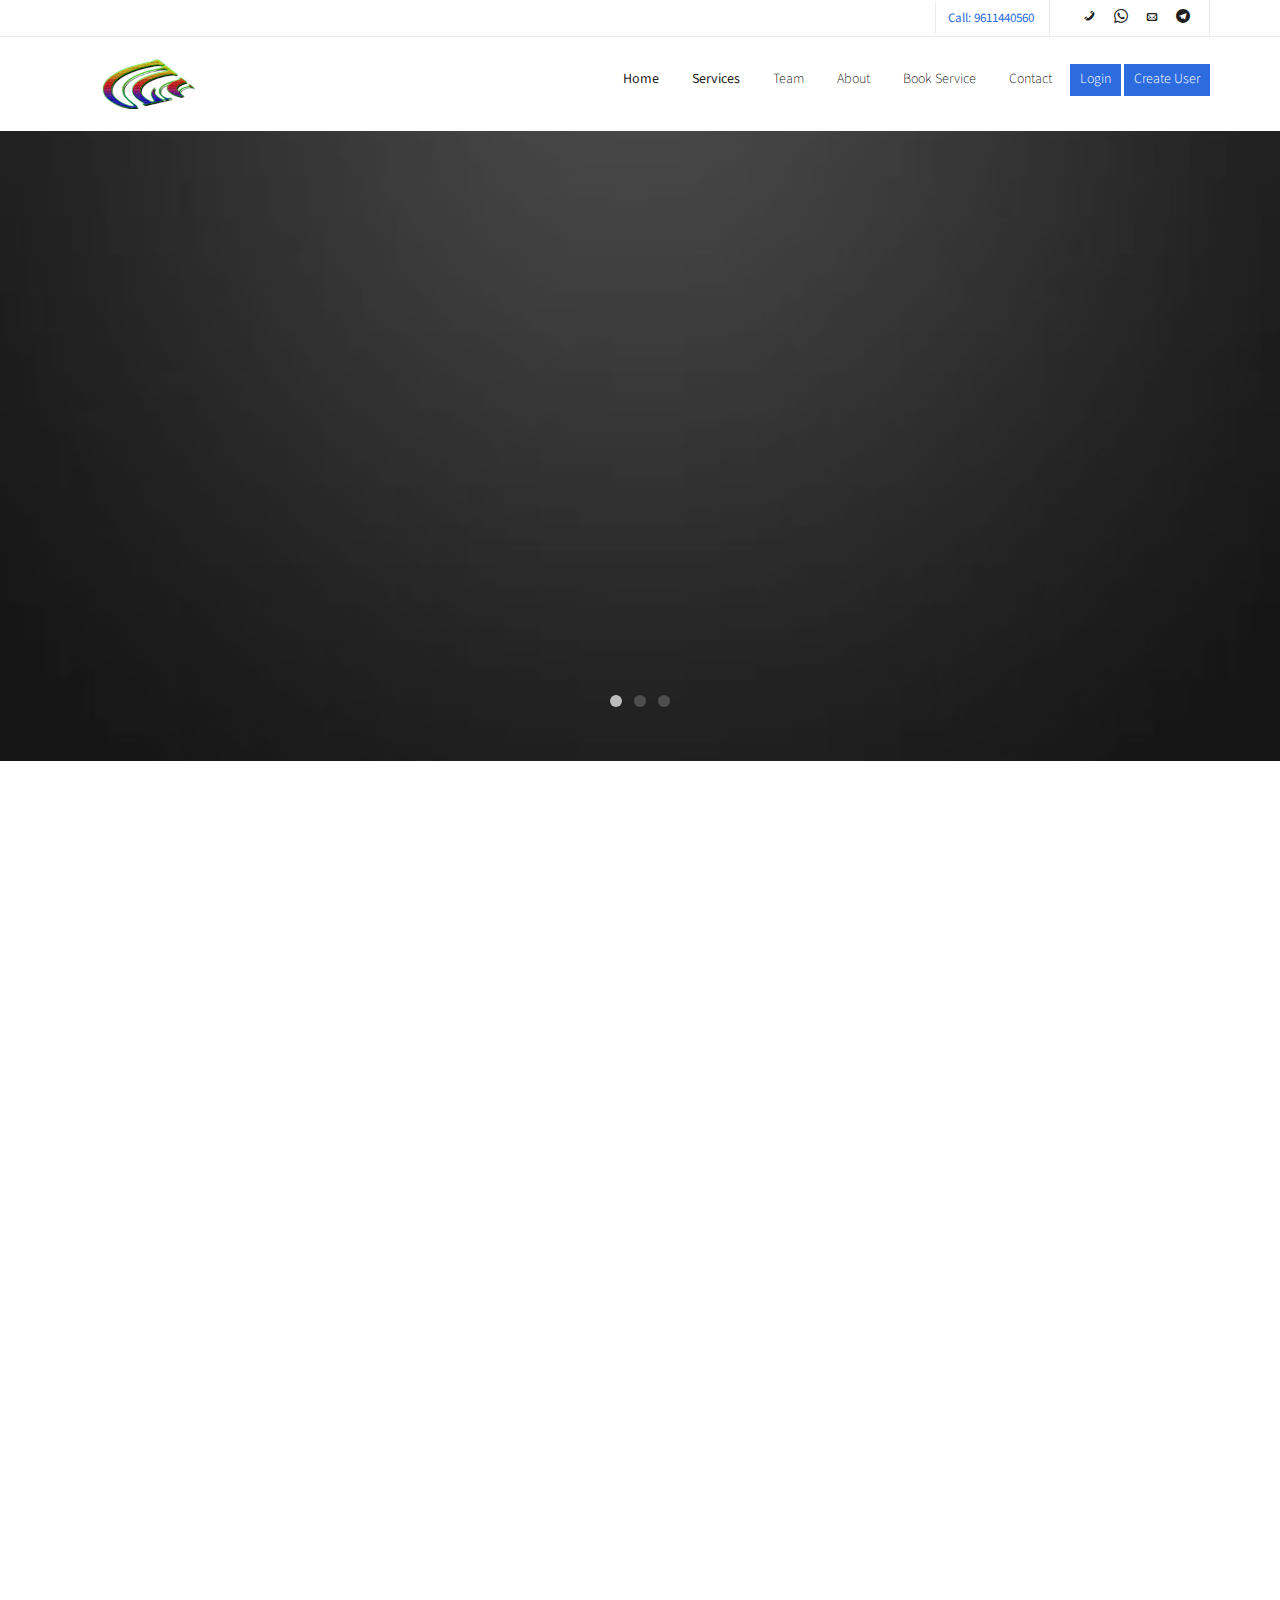
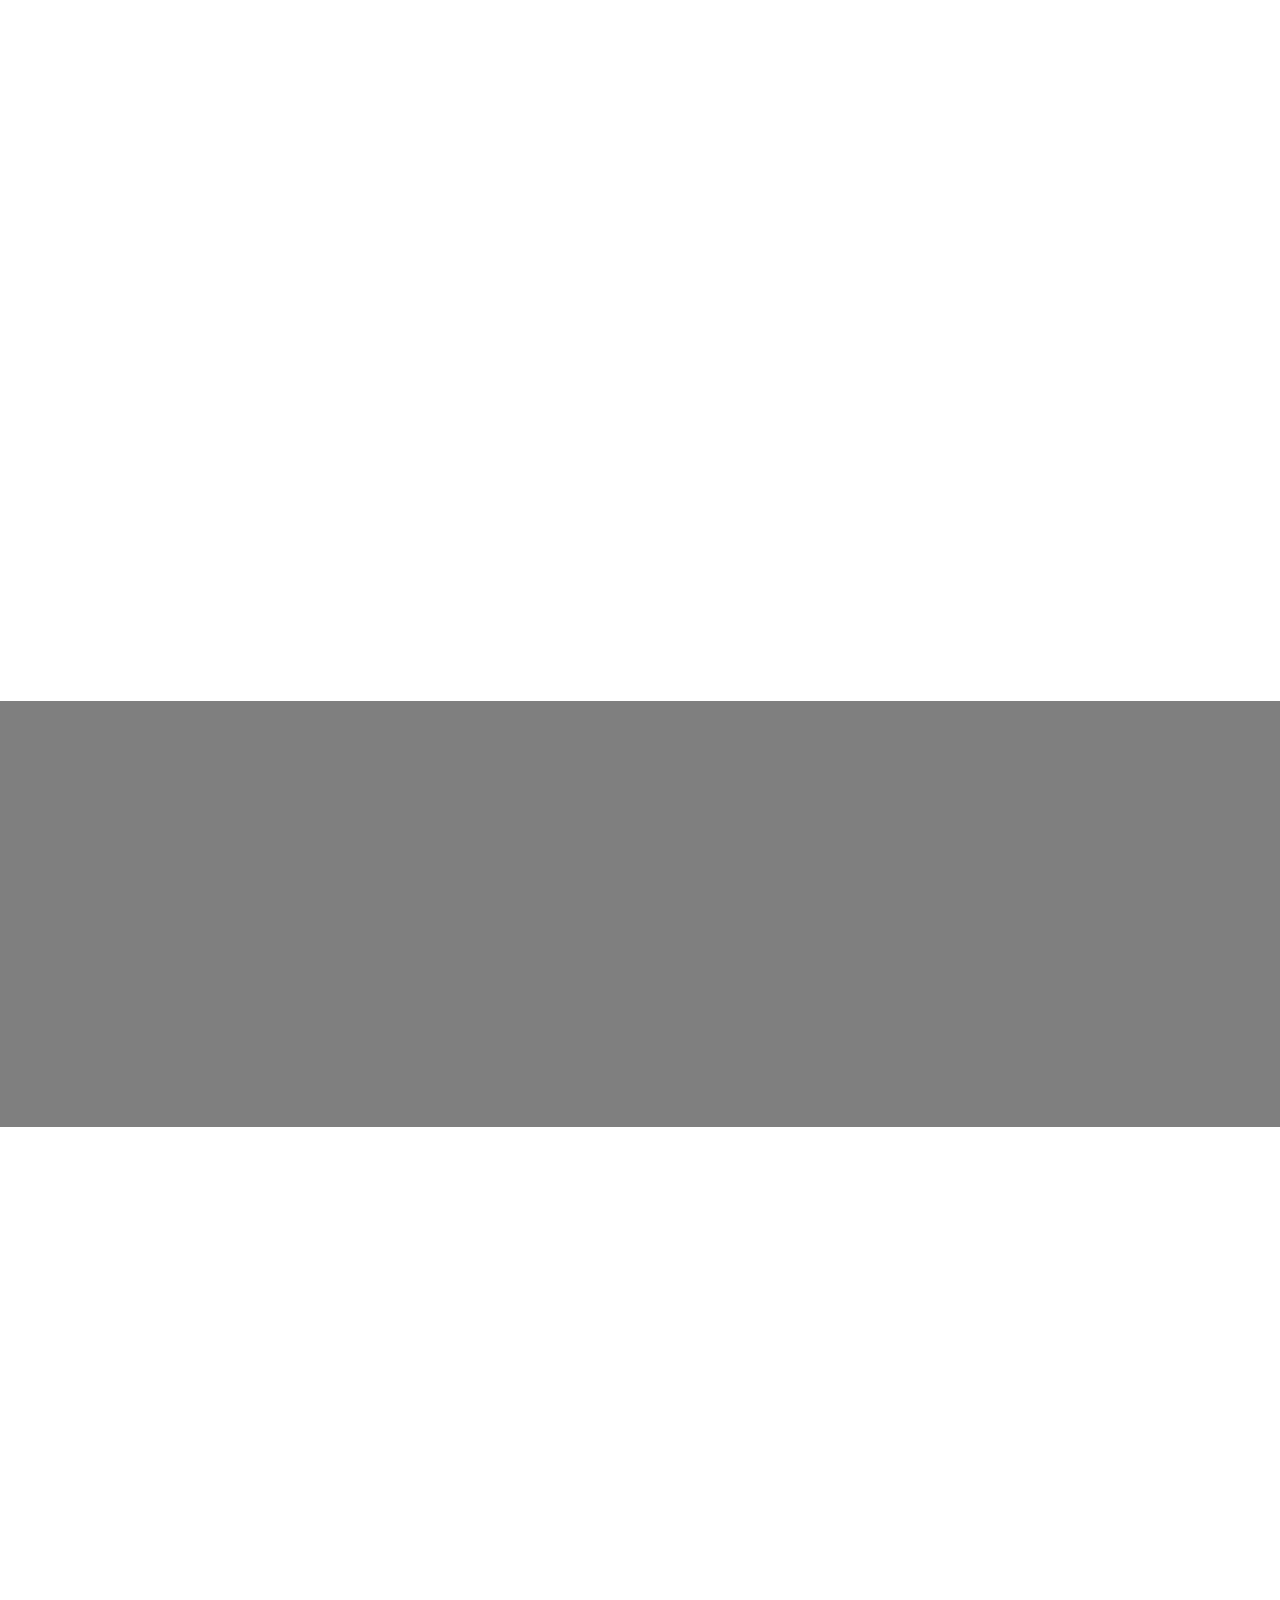
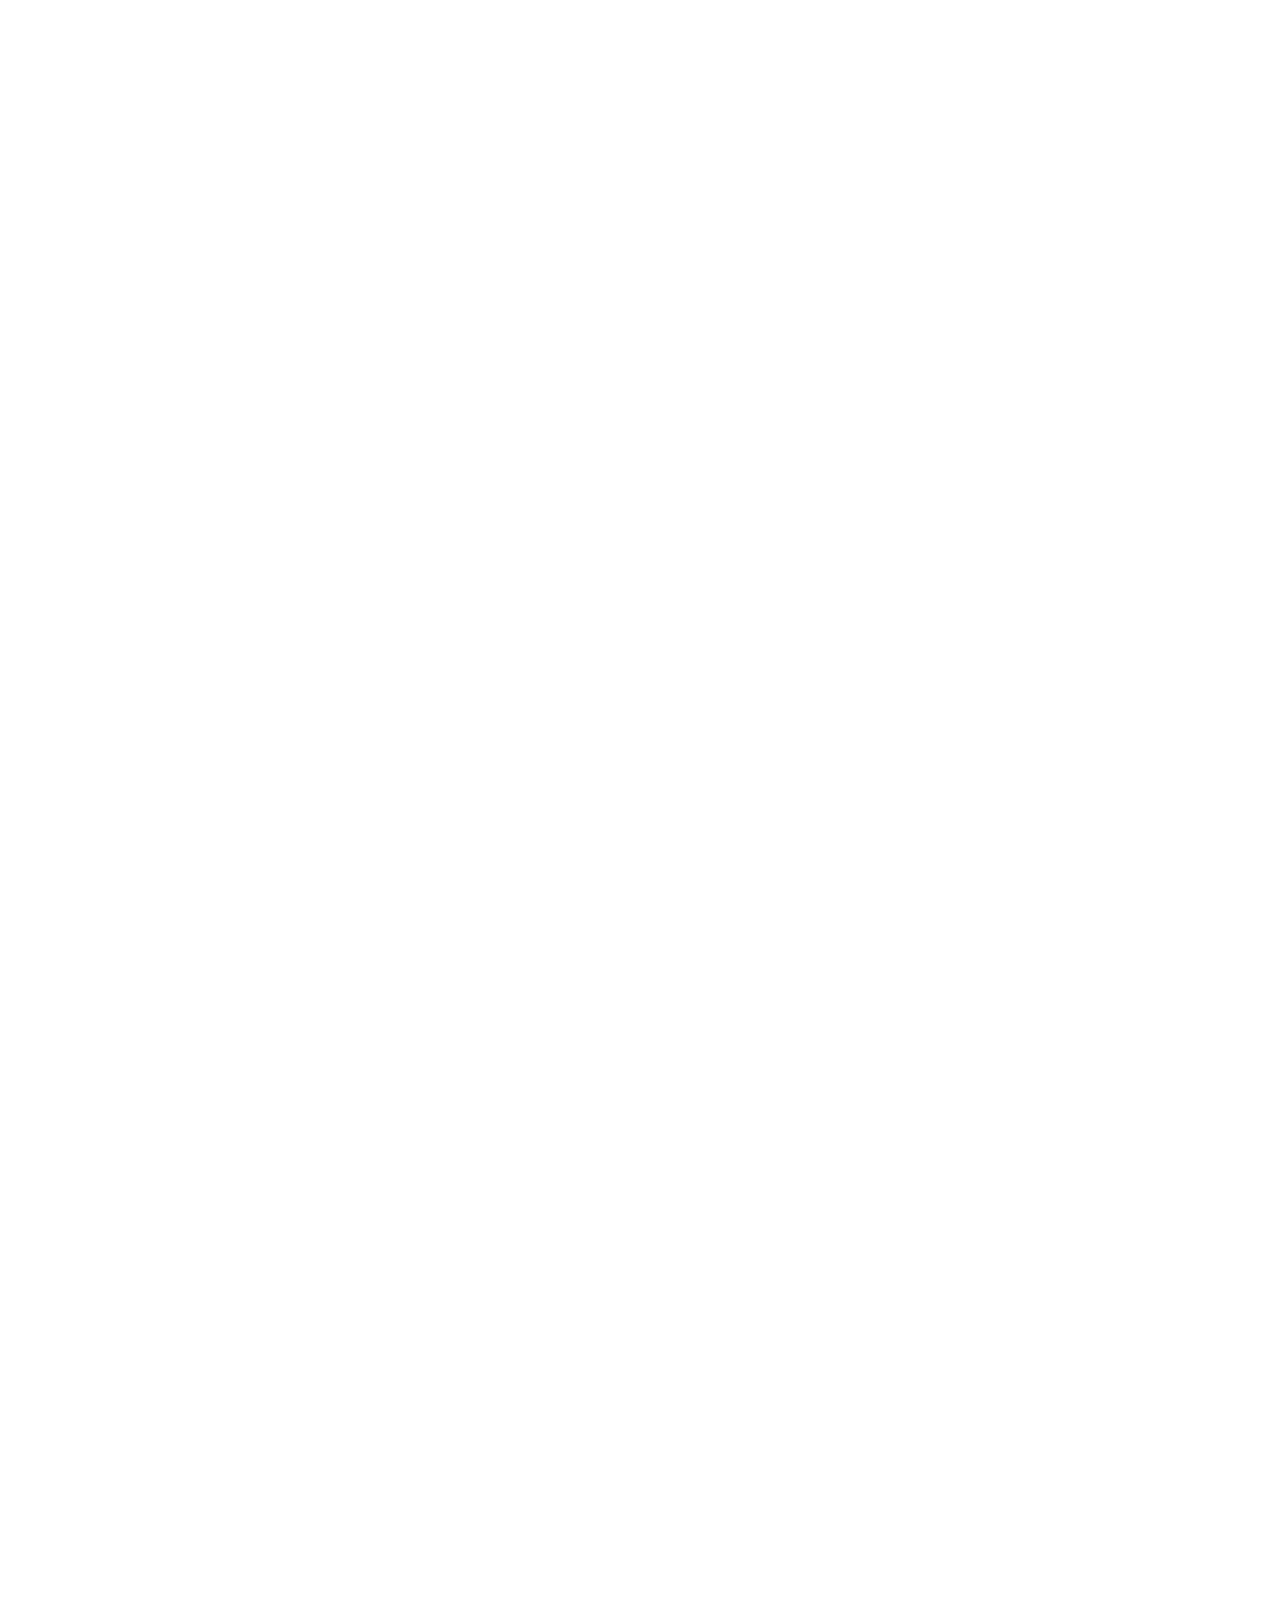
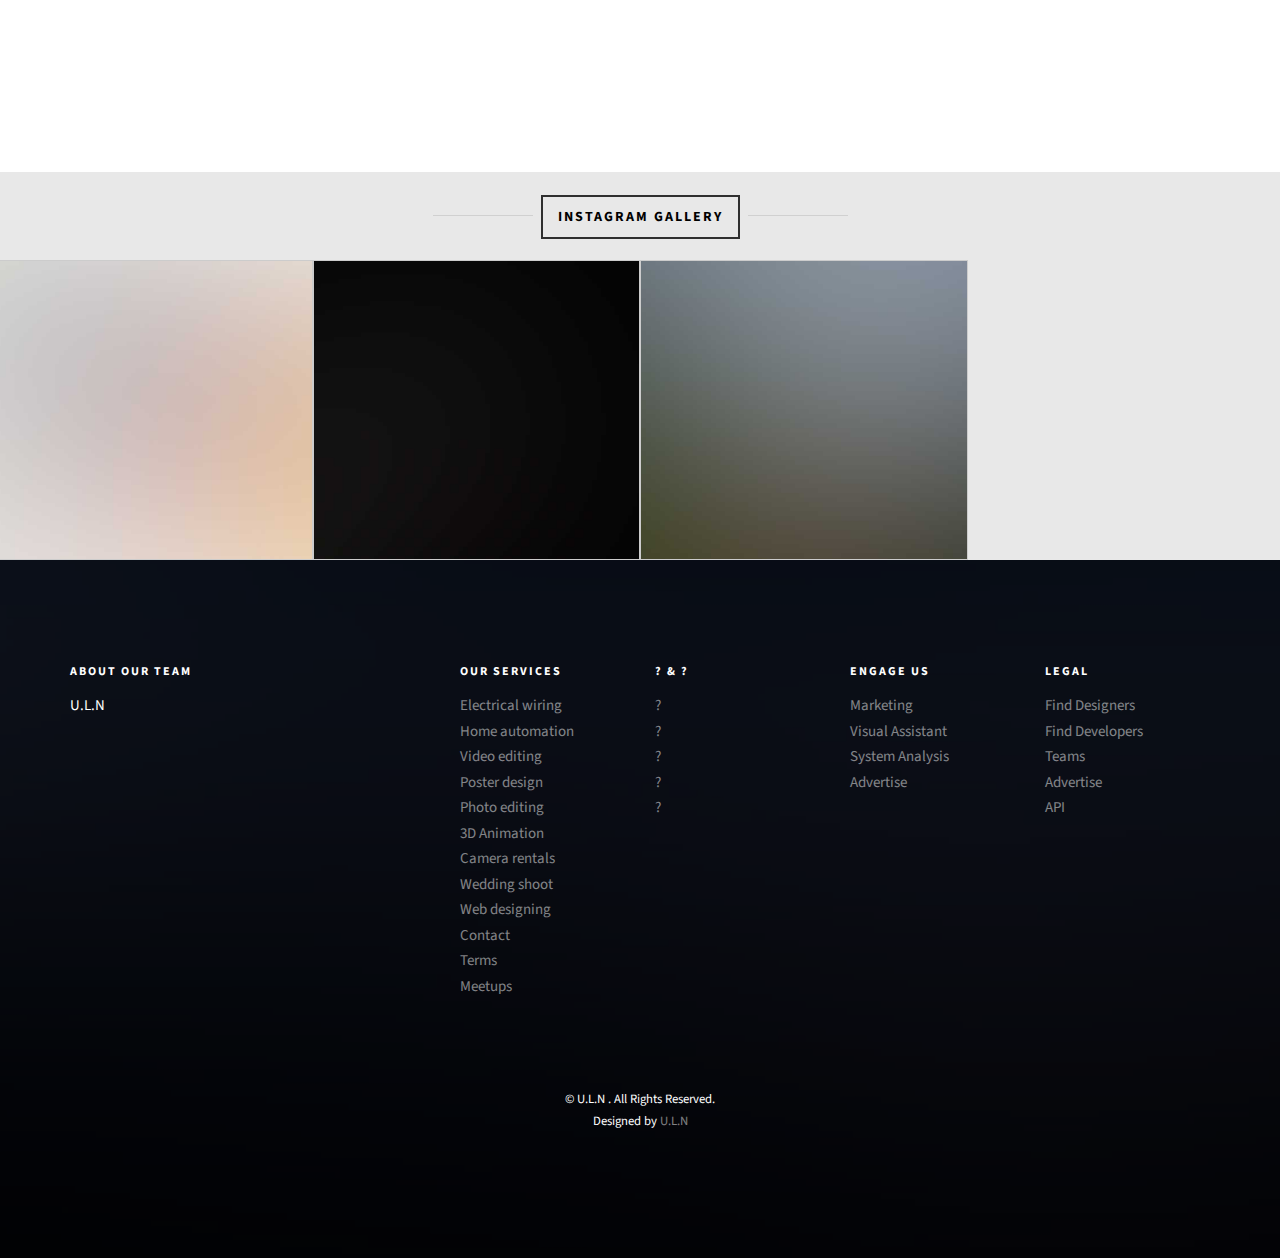
==== commit 3718c060: "Update index.html" ====
--- a/index.html
+++ b/index.html
@@ -87,7 +87,7 @@
 			<div class="container">
 				<div class="row">
 					<div class="col-xs-2">
-						<div id="fh5co-logo"><a href="index.html" ><img src="images/logo.png" width="300" height="50"></a></div>
+						<div id="fh5co-logo"><a href="index.html" ><img src="images/logo.png" width="100" height="50"></a></div>
 					</div>
 					<div class="col-xs-10 text-right menu-1">
 						<ul>
@@ -350,7 +350,7 @@
 						<div class="desc">
 							<h3><a href="#">Electrical wiring</a></h3>
 							<p>Dignissimos asperiores vitae velit veniam totam fuga molestias accusamus alias autem provident. Odit ab aliquam dolor eius molestias accusamus alias autem provident. Odit ab aliquam dolor eius.</p>
-							<span><a href="book.html #aa" class="btn btn-primary btn-sm btn-course">Book a service!</a></span>
+							<span><a href="book.html#aa" class="btn btn-primary btn-sm btn-course">Book a service!</a></span>
 						</div>
 					</div>
 				</div>
@@ -361,7 +361,7 @@
 						<div class="desc">
 							<h3><a href="#">Home automation</a></h3>
 							<p>Dignissimos asperiores vitae velit veniam totam fuga molestias accusamus alias autem provident. Odit ab aliquam dolor eius molestias accusamus alias autem provident. Odit ab aliquam dolor eius.</p>
-							<span><a href="book.html #bb" class="btn btn-primary btn-sm btn-course">Book a service!</a></span>
+							<span><a href="book.html#bb" class="btn btn-primary btn-sm btn-course">Book a service!</a></span>
 						</div>
 					</div>
 				</div>
@@ -372,7 +372,7 @@
 						<div class="desc">
 							<h3><a href="#">Video Editing</a></h3>
 							<p>Dignissimos asperiores vitae velit veniam totam fuga molestias accusamus alias autem provident. Odit ab aliquam dolor eius molestias accusamus alias autem provident. Odit ab aliquam dolor eius.</p>
-							<span><a href="book.html #cc" class="btn btn-primary btn-sm btn-course">Book a service!</a></span>
+							<span><a href="book.html#cc" class="btn btn-primary btn-sm btn-course">Book a service!</a></span>
 						</div>
 					</div>
 				</div>
@@ -384,7 +384,7 @@
 						<div class="desc">
 							<h3><a href="#">Poster Designing</a></h3>
 							<p>Dignissimos asperiores vitae velit veniam totam fuga molestias accusamus alias autem provident. Odit ab aliquam dolor eius molestias accusamus alias autem provident. Odit ab aliquam dolor eius.</p>
-							<span><a href="book.html #dd" class="btn btn-primary btn-sm btn-course">Book a service!</a></span>
+							<span><a href="book.html#dd" class="btn btn-primary btn-sm btn-course">Book a service!</a></span>
 						</div>
 					</div>
 				</div>
@@ -395,7 +395,7 @@
 						<div class="desc">
 							<h3><a href="#">Photo Editing</a></h3>
 							<p>Dignissimos asperiores vitae velit veniam totam fuga molestias accusamus alias autem provident. Odit ab aliquam dolor eius molestias accusamus alias autem provident. Odit ab aliquam dolor eius.</p>
-							<span><a href="book.html #ee" class="btn btn-primary btn-sm btn-course">Book a service!</a></span>
+							<span><a href="book.html#ee" class="btn btn-primary btn-sm btn-course">Book a service!</a></span>
 						</div>
 					</div>
 				</div>
@@ -406,7 +406,7 @@
 						<div class="desc">
 							<h3><a href="#">3D Animation</a></h3>
 							<p>Dignissimos asperiores vitae velit veniam totam fuga molestias accusamus alias autem provident. Odit ab aliquam dolor eius molestias accusamus alias autem provident. Odit ab aliquam dolor eius.</p>
-							<span><a href="book.html #ff" class="btn btn-primary btn-sm btn-course">Book a service!</a></span>
+							<span><a href="book.html#ff" class="btn btn-primary btn-sm btn-course">Book a service!</a></span>
 						</div>
 					</div>
 				</div>
@@ -417,7 +417,7 @@
 						<div class="desc">
 							<h3><a href="#">Camera Rentals</a></h3>
 							<p>Dignissimos asperiores vitae velit veniam totam fuga molestias accusamus alias autem provident. Odit ab aliquam dolor eius molestias accusamus alias autem provident. Odit ab aliquam dolor eius.</p>
-							<span><a href="book.html #gg" class="btn btn-primary btn-sm btn-course">Book a service!</a></span>
+							<span><a href="book.html#gg" class="btn btn-primary btn-sm btn-course">Book a service!</a></span>
 						</div>
 					</div>
 				</div>
@@ -428,7 +428,7 @@
 						<div class="desc">
 							<h3><a href="#">Wedding Shoot</a></h3>
 							<p>Dignissimos asperiores vitae velit veniam totam fuga molestias accusamus alias autem provident. Odit ab aliquam dolor eius molestias accusamus alias autem provident. Odit ab aliquam dolor eius.</p>
-							<span><a href="book.html #hh" class="btn btn-primary btn-sm btn-course">Book a service!</a></span>
+							<span><a href="book.html#hh" class="btn btn-primary btn-sm btn-course">Book a service!</a></span>
 						</div>
 					</div>
 				</div>
@@ -439,7 +439,7 @@
 						<div class="desc">
 							<h3><a href="#">Web Designing</a></h3>
 							<p>Dignissimos asperiores vitae velit veniam totam fuga molestias accusamus alias autem provident. Odit ab aliquam dolor eius molestias accusamus alias autem provident. Odit ab aliquam dolor eius.</p>
-							<span><a href="book.html #ii" class="btn btn-primary btn-sm btn-course">Book a service!</a></span>
+							<span><a href="book.html#ii" class="btn btn-primary btn-sm btn-course">Book a service!</a></span>
 						</div>
 					</div>
 				</div>
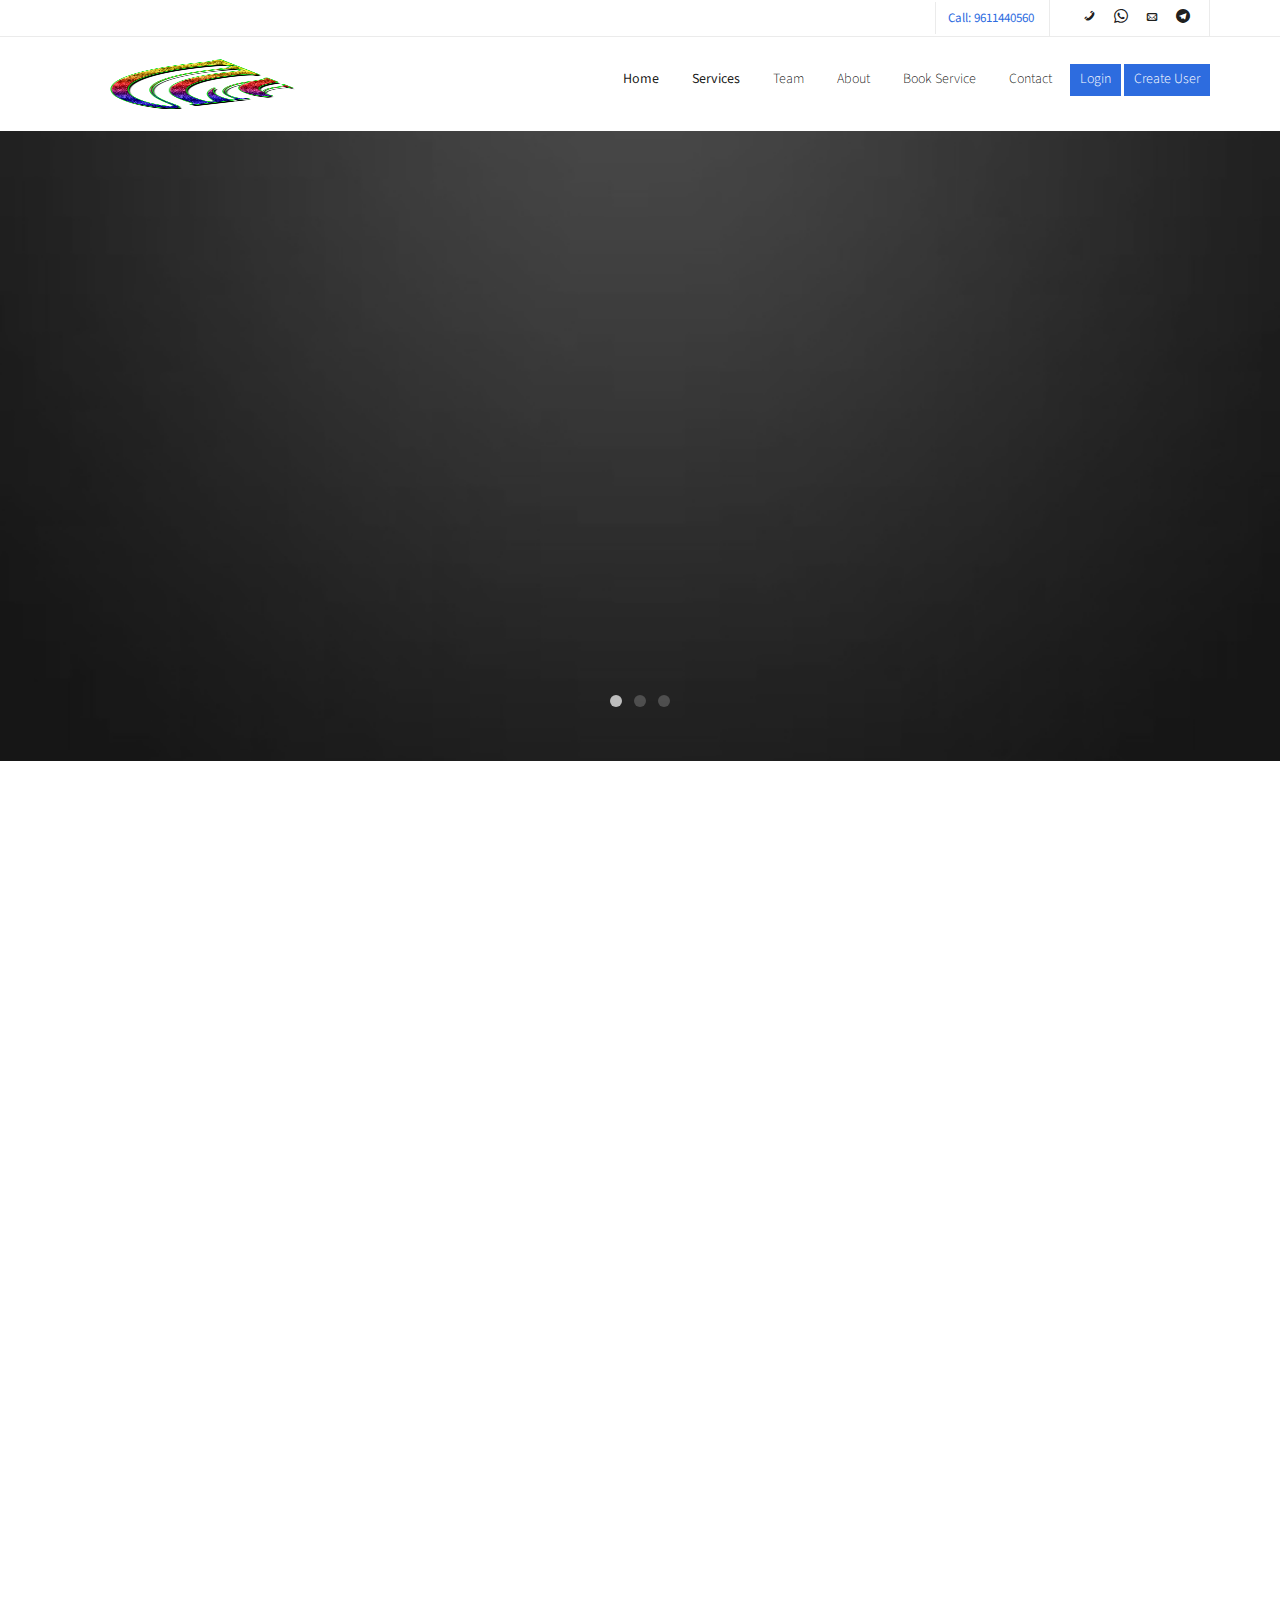
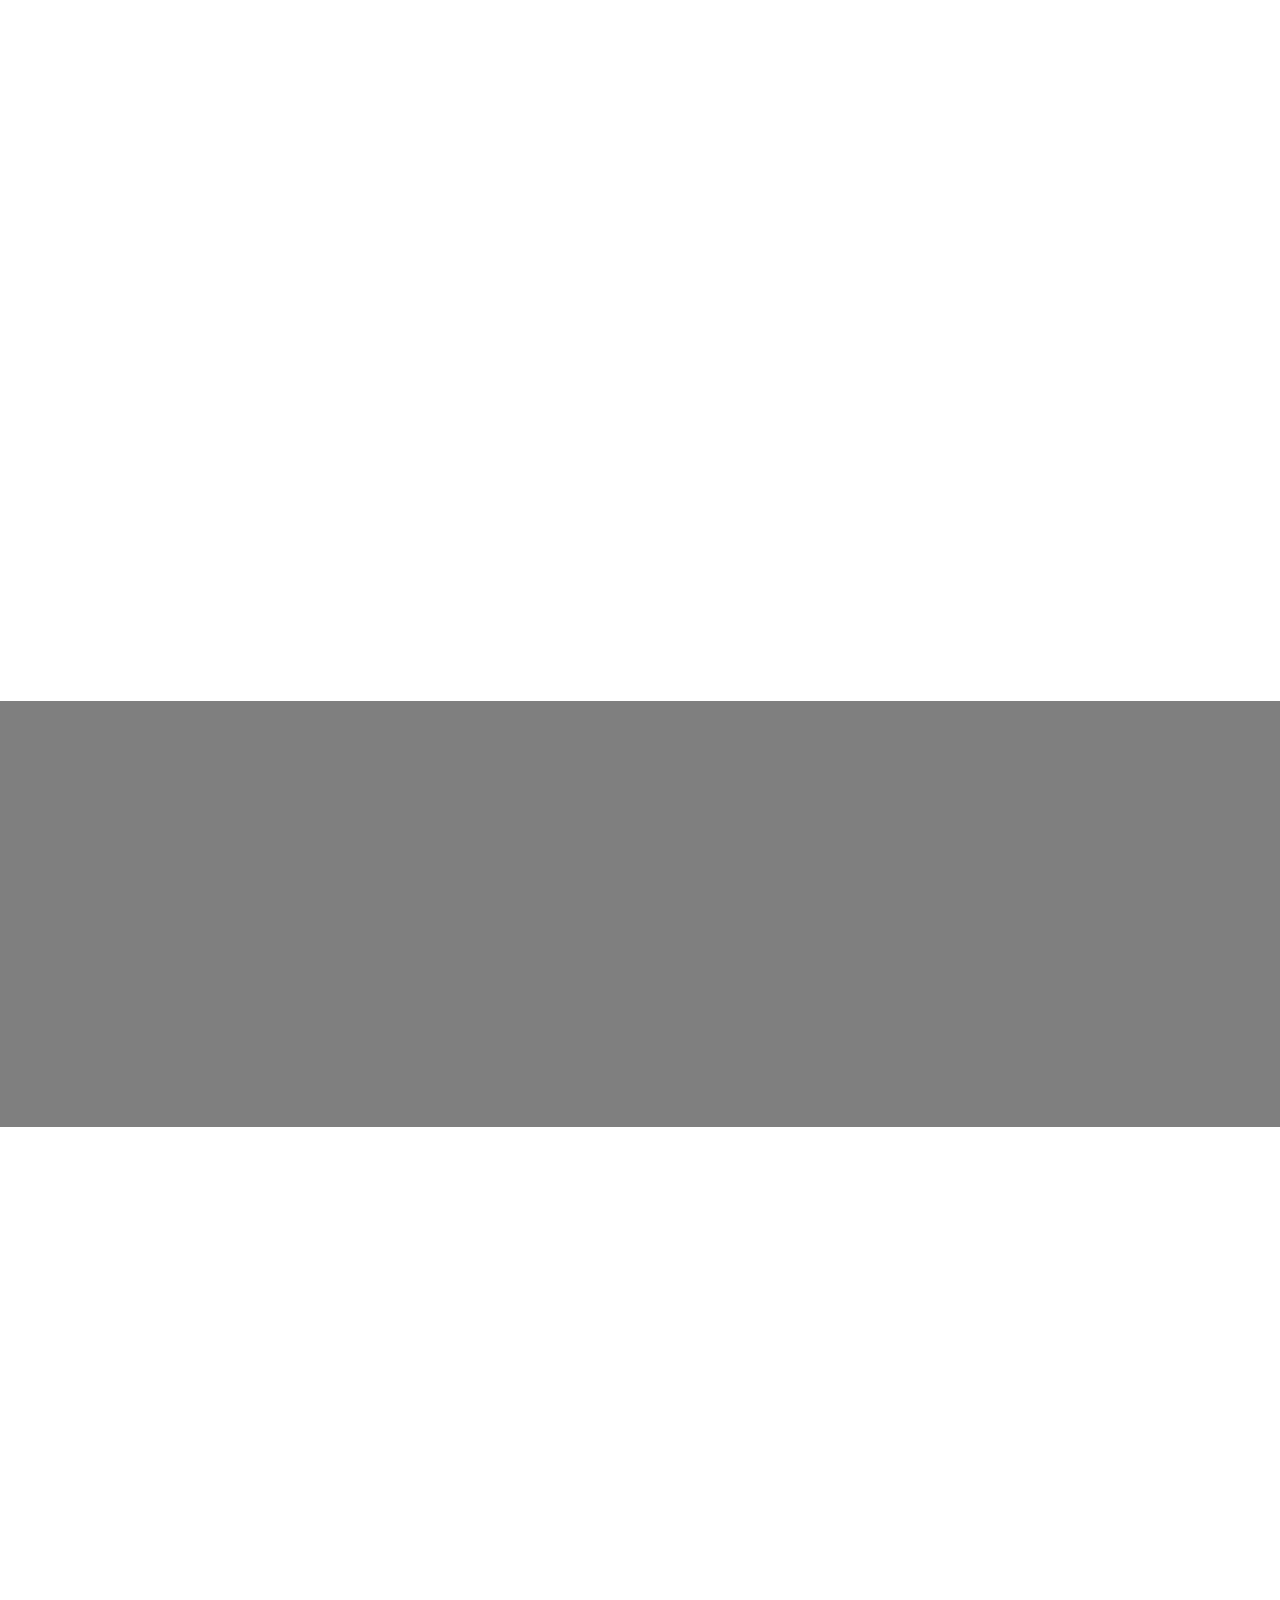
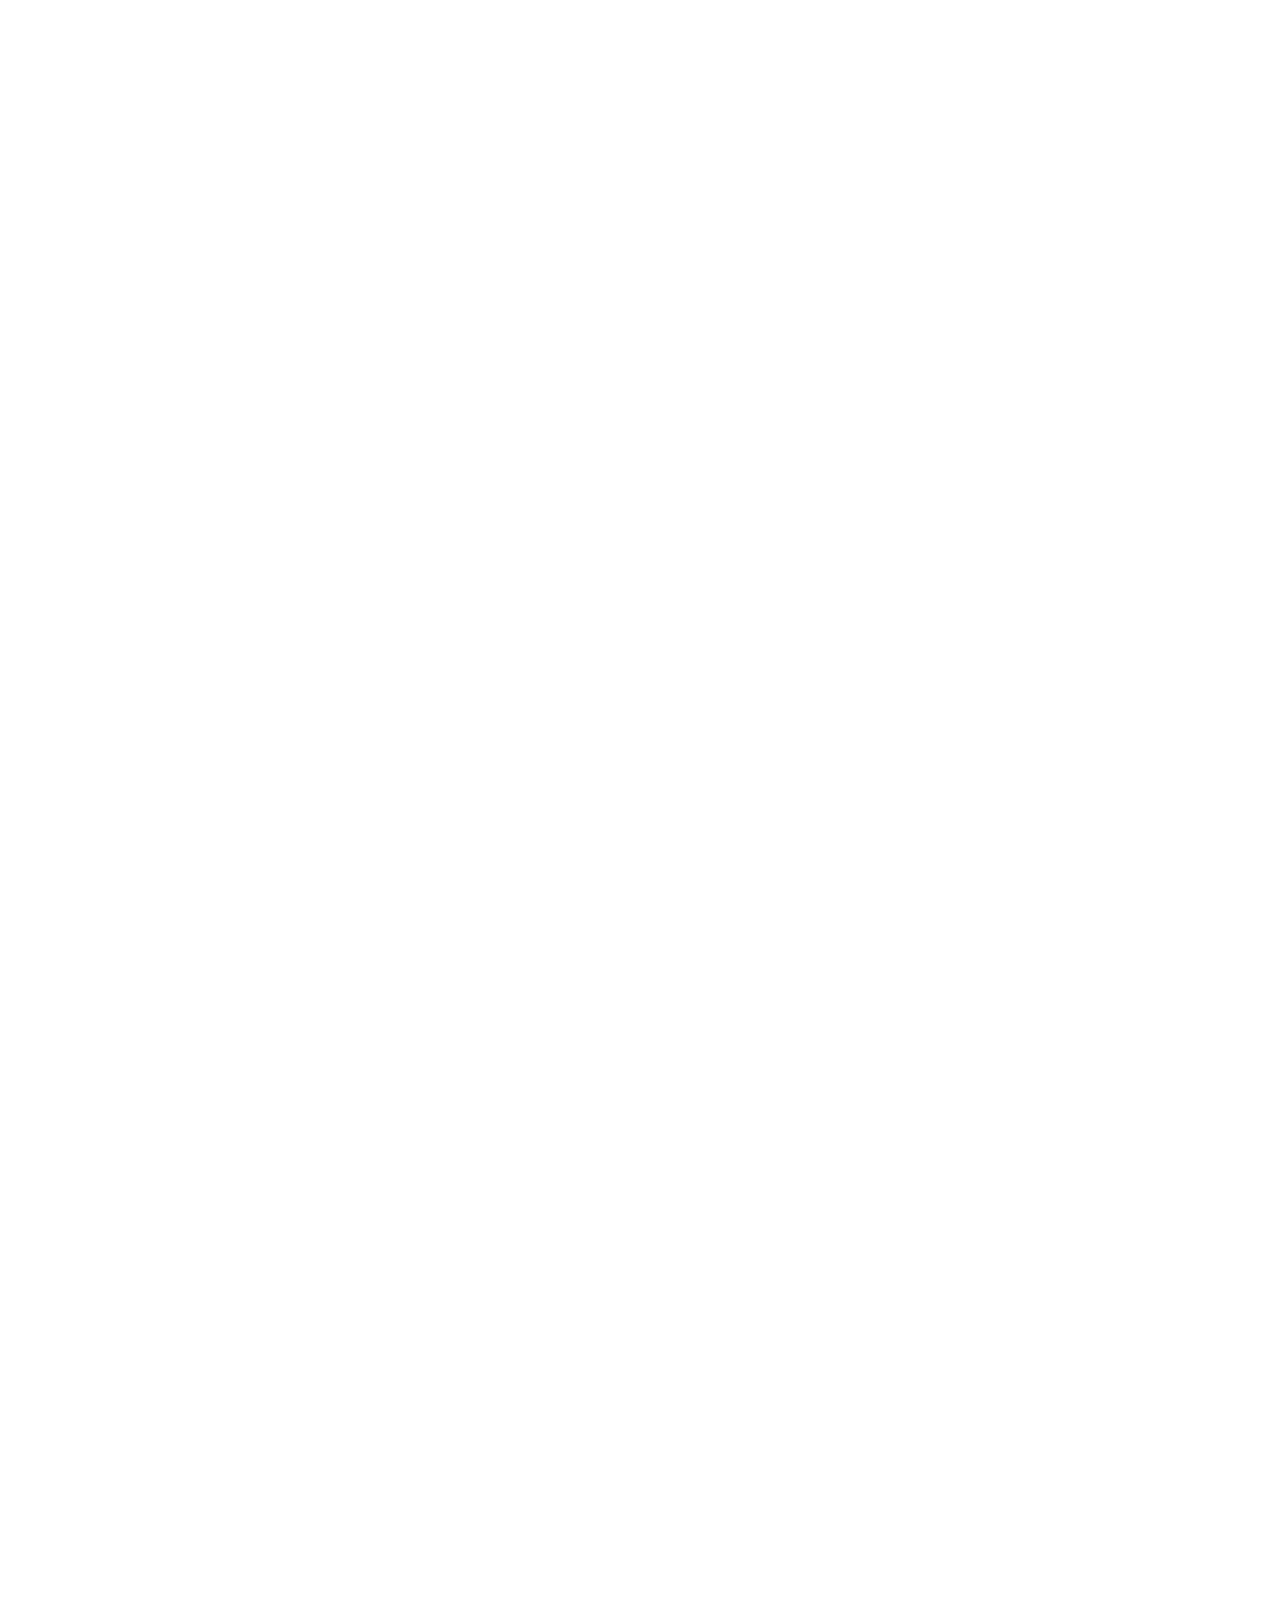
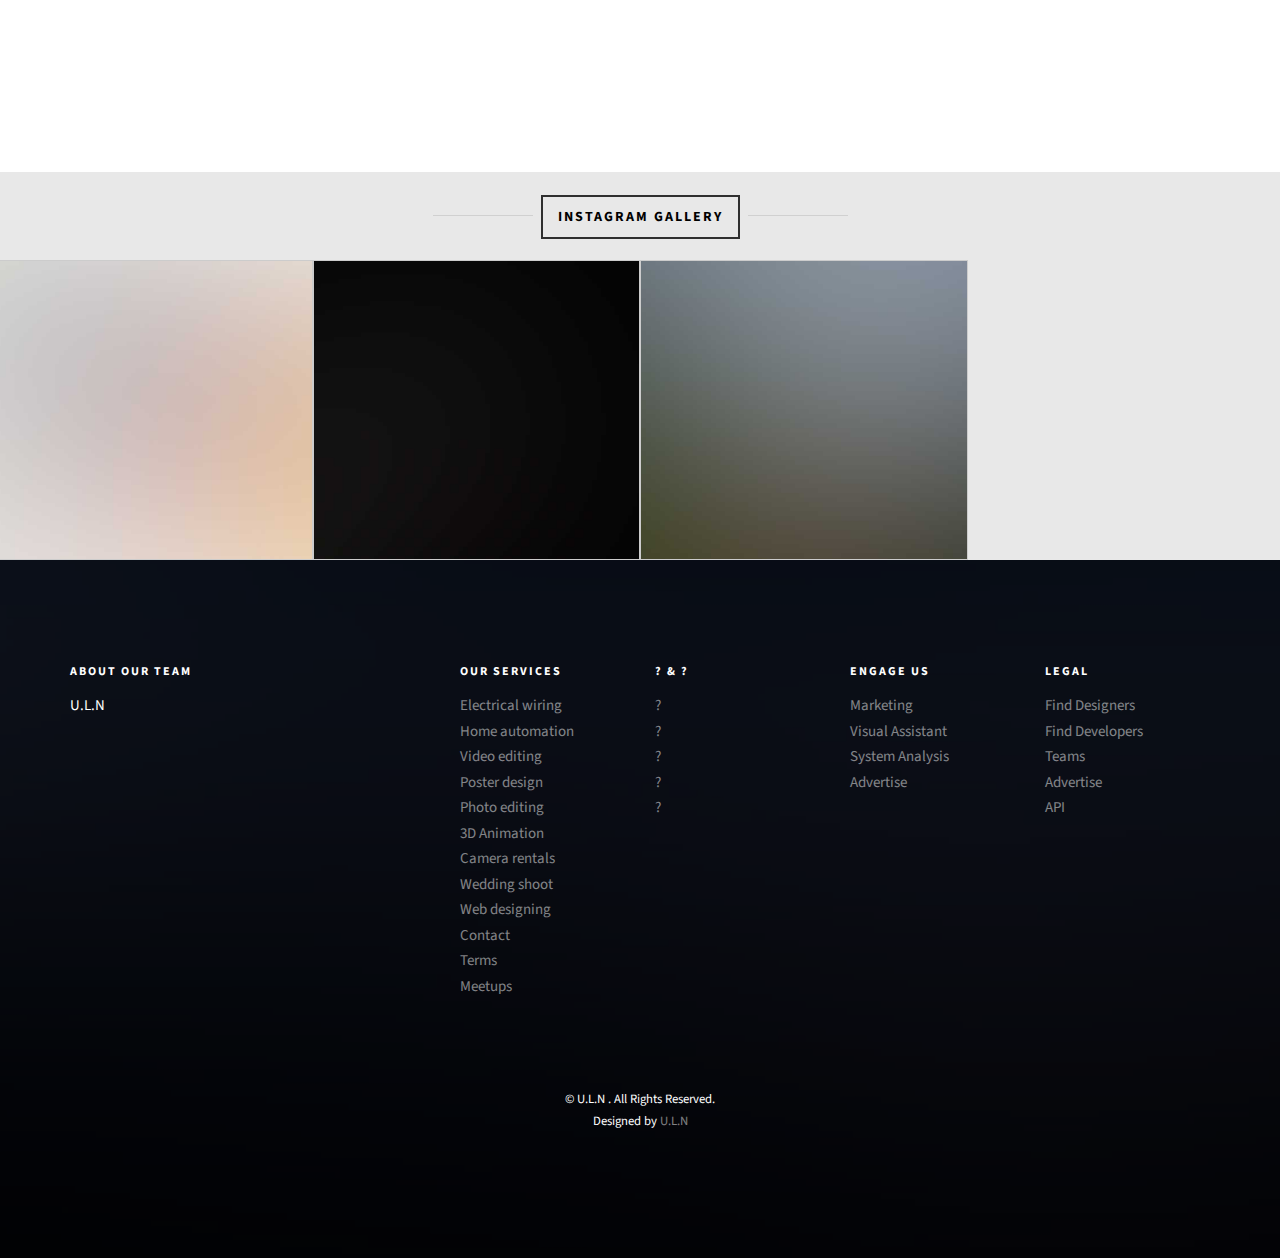
==== commit cb1ab4c7: "Update index.html" ====
--- a/index.html
+++ b/index.html
@@ -87,7 +87,7 @@
 			<div class="container">
 				<div class="row">
 					<div class="col-xs-2">
-						<div id="fh5co-logo"><a href="index.html" ><img src="images/logo.png" width="100" height="50"></a></div>
+						<div id="fh5co-logo"><a href="index.html" ><img src="images/logo.png" width="200" height="50"></a></div>
 					</div>
 					<div class="col-xs-10 text-right menu-1">
 						<ul>
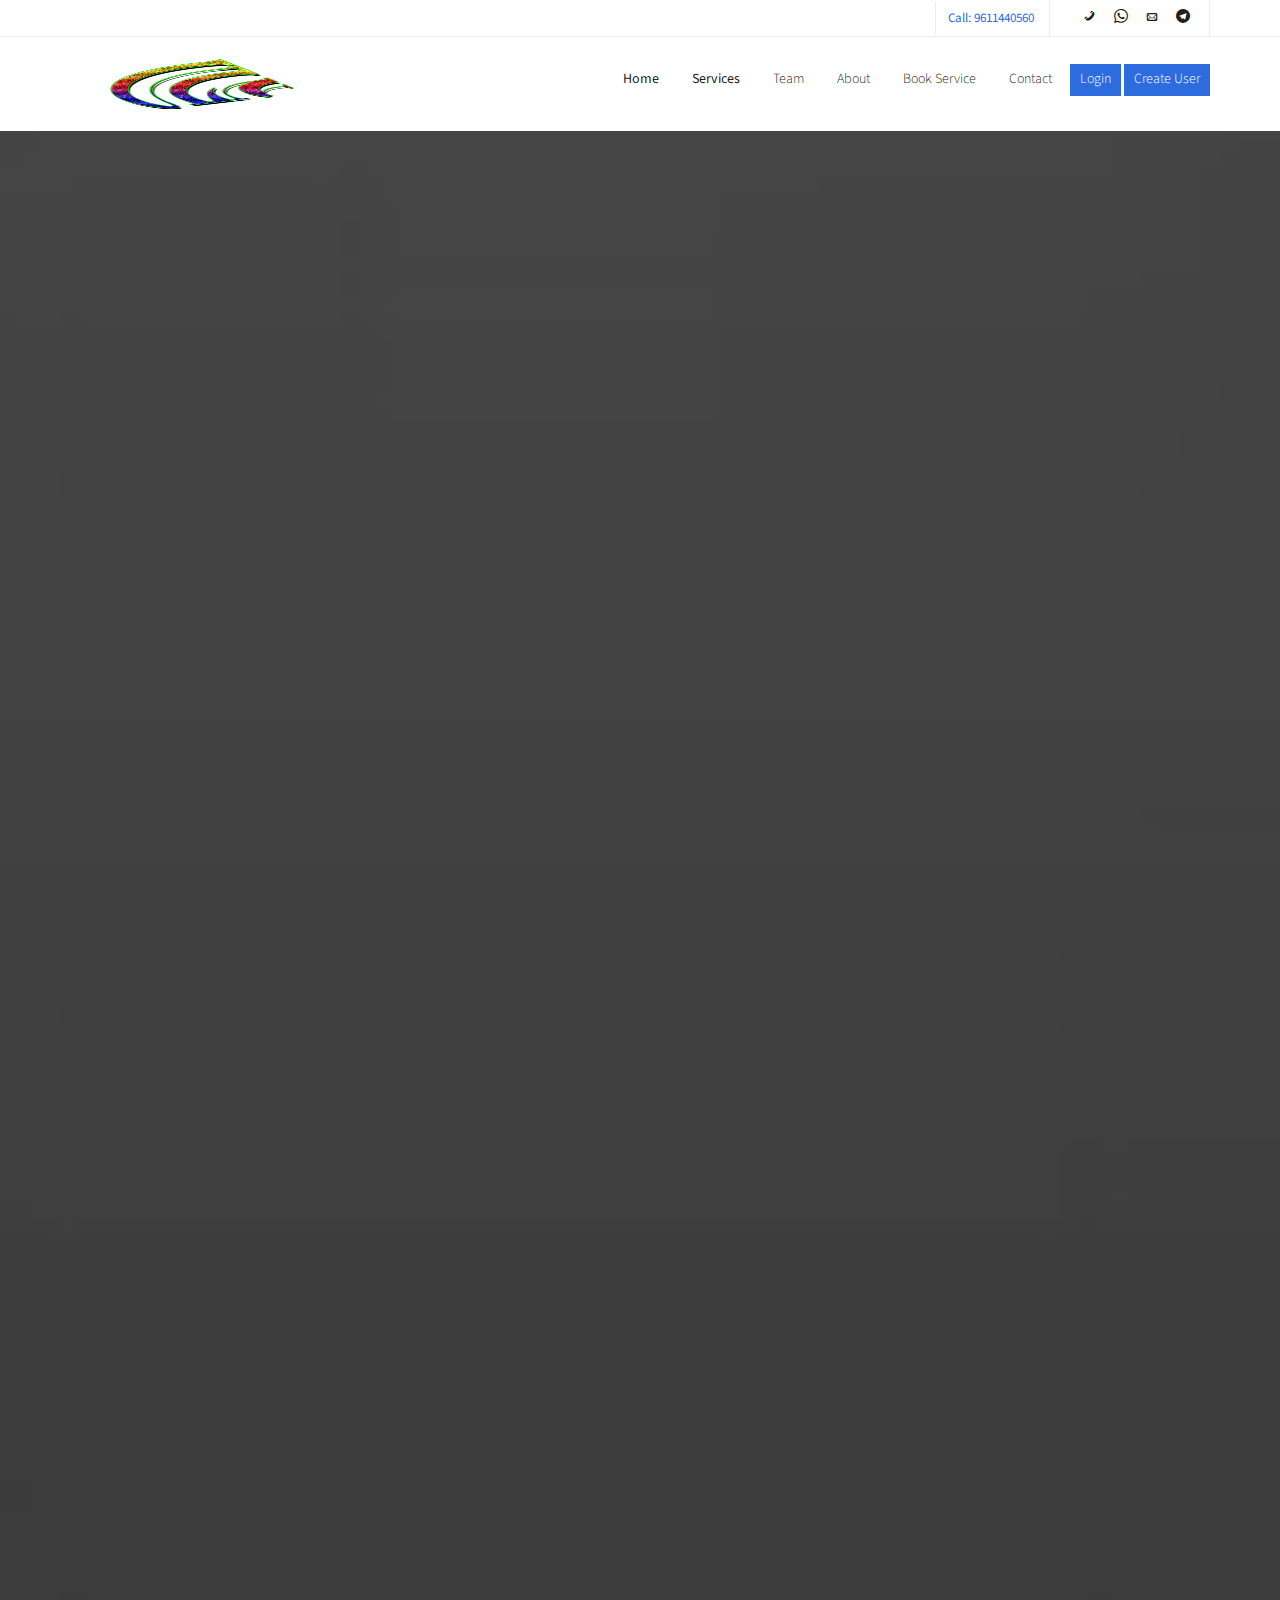
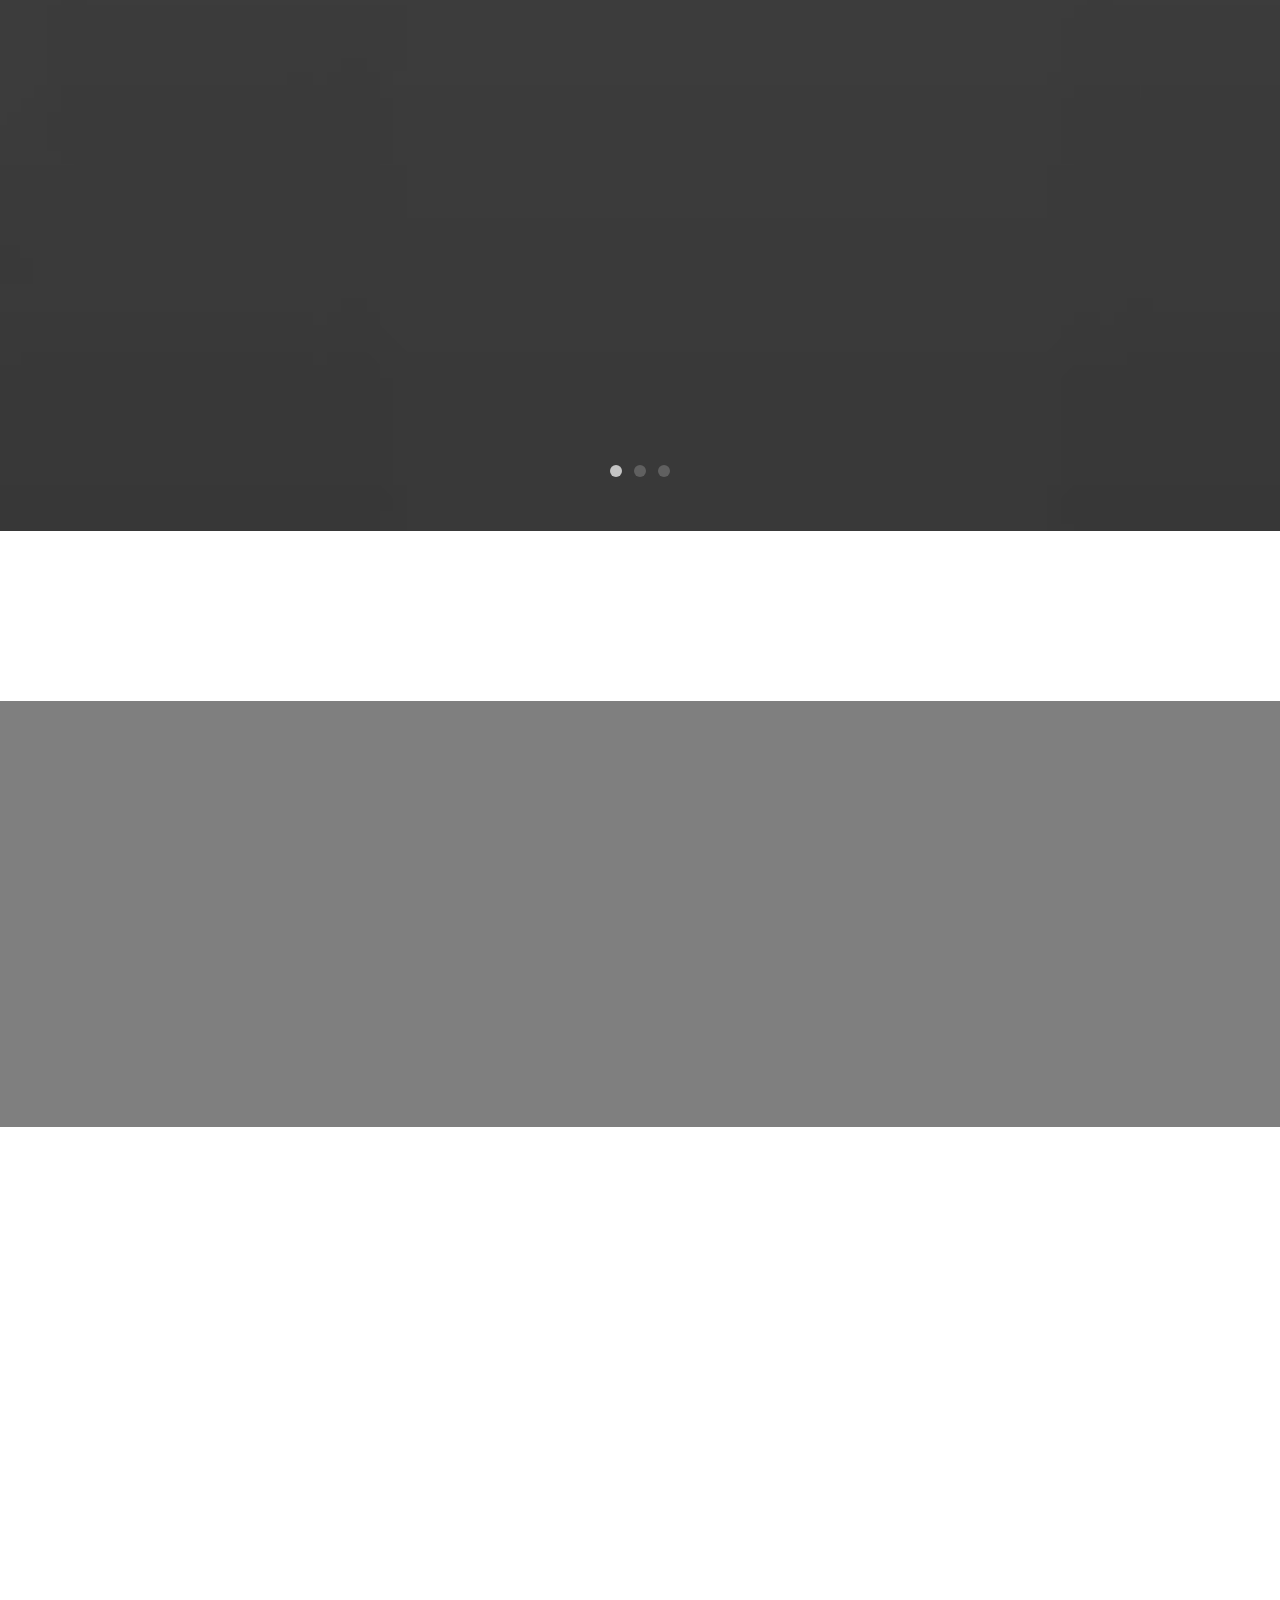
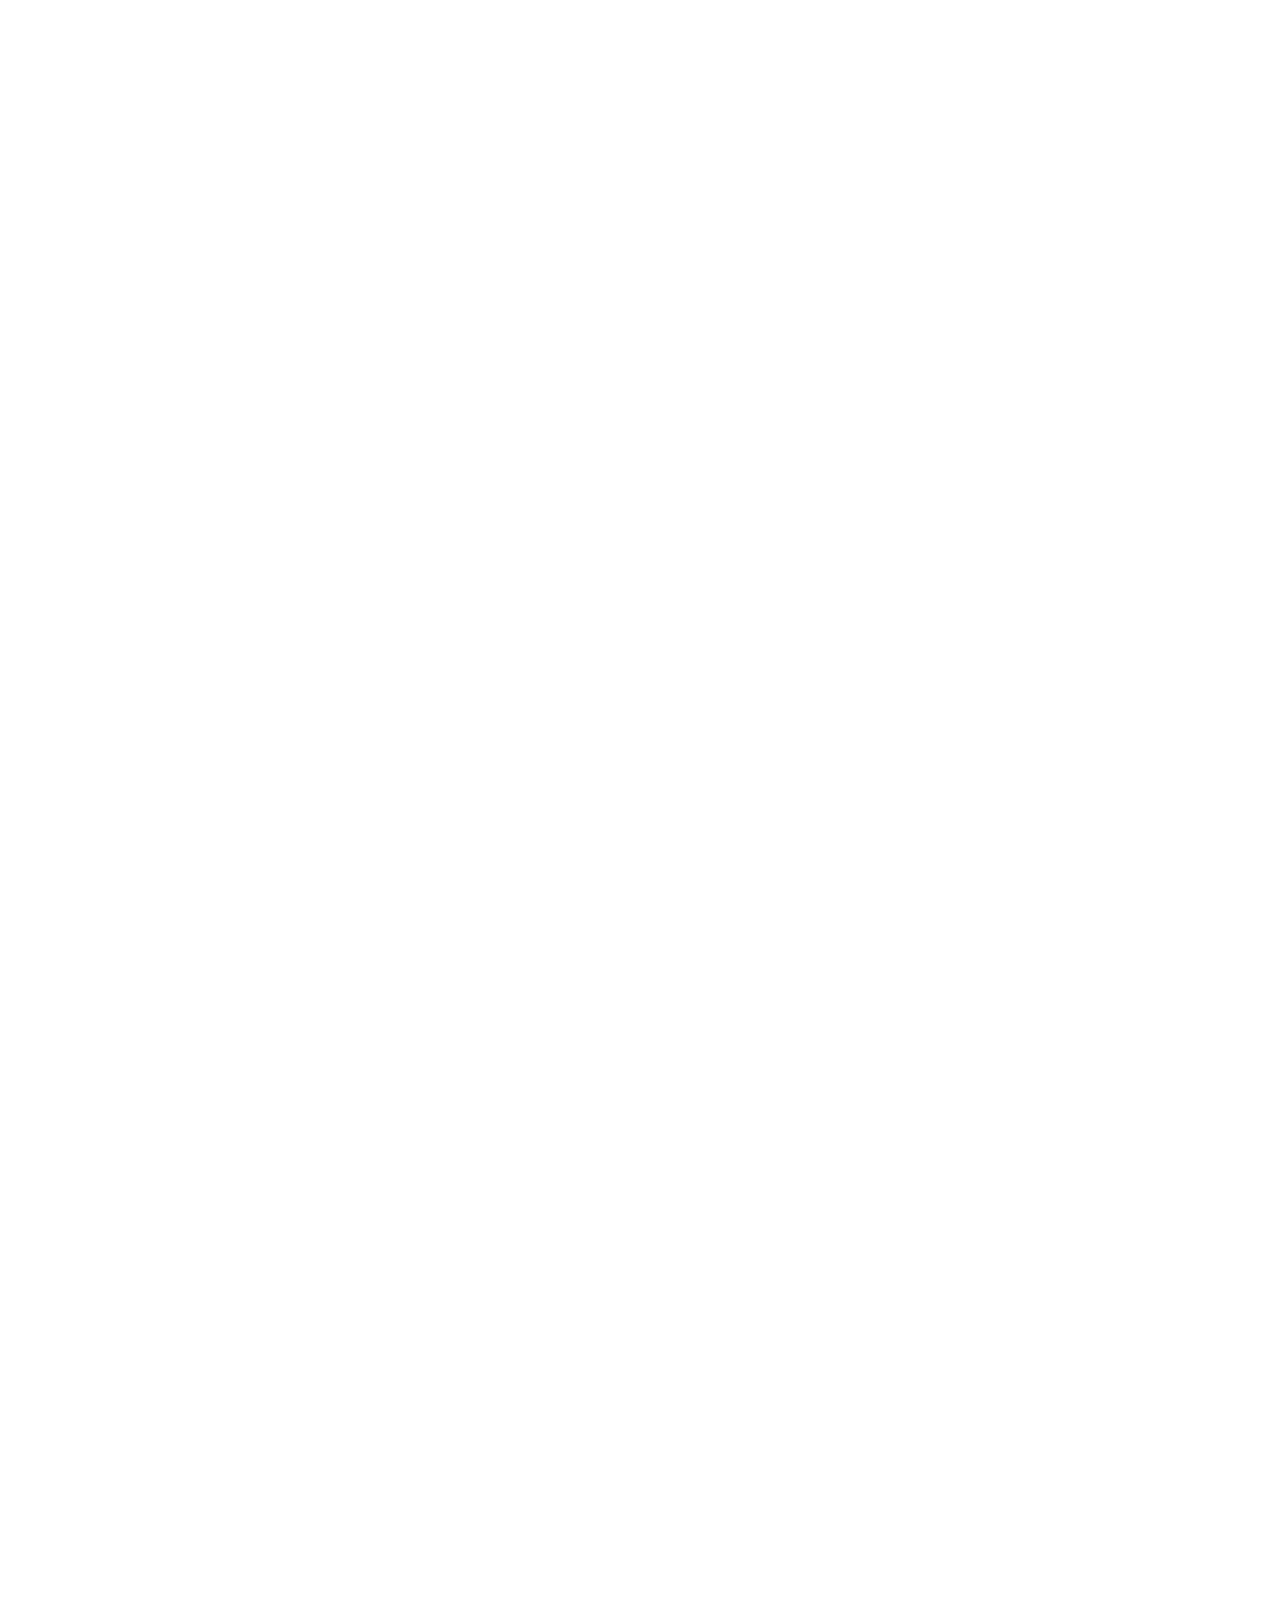
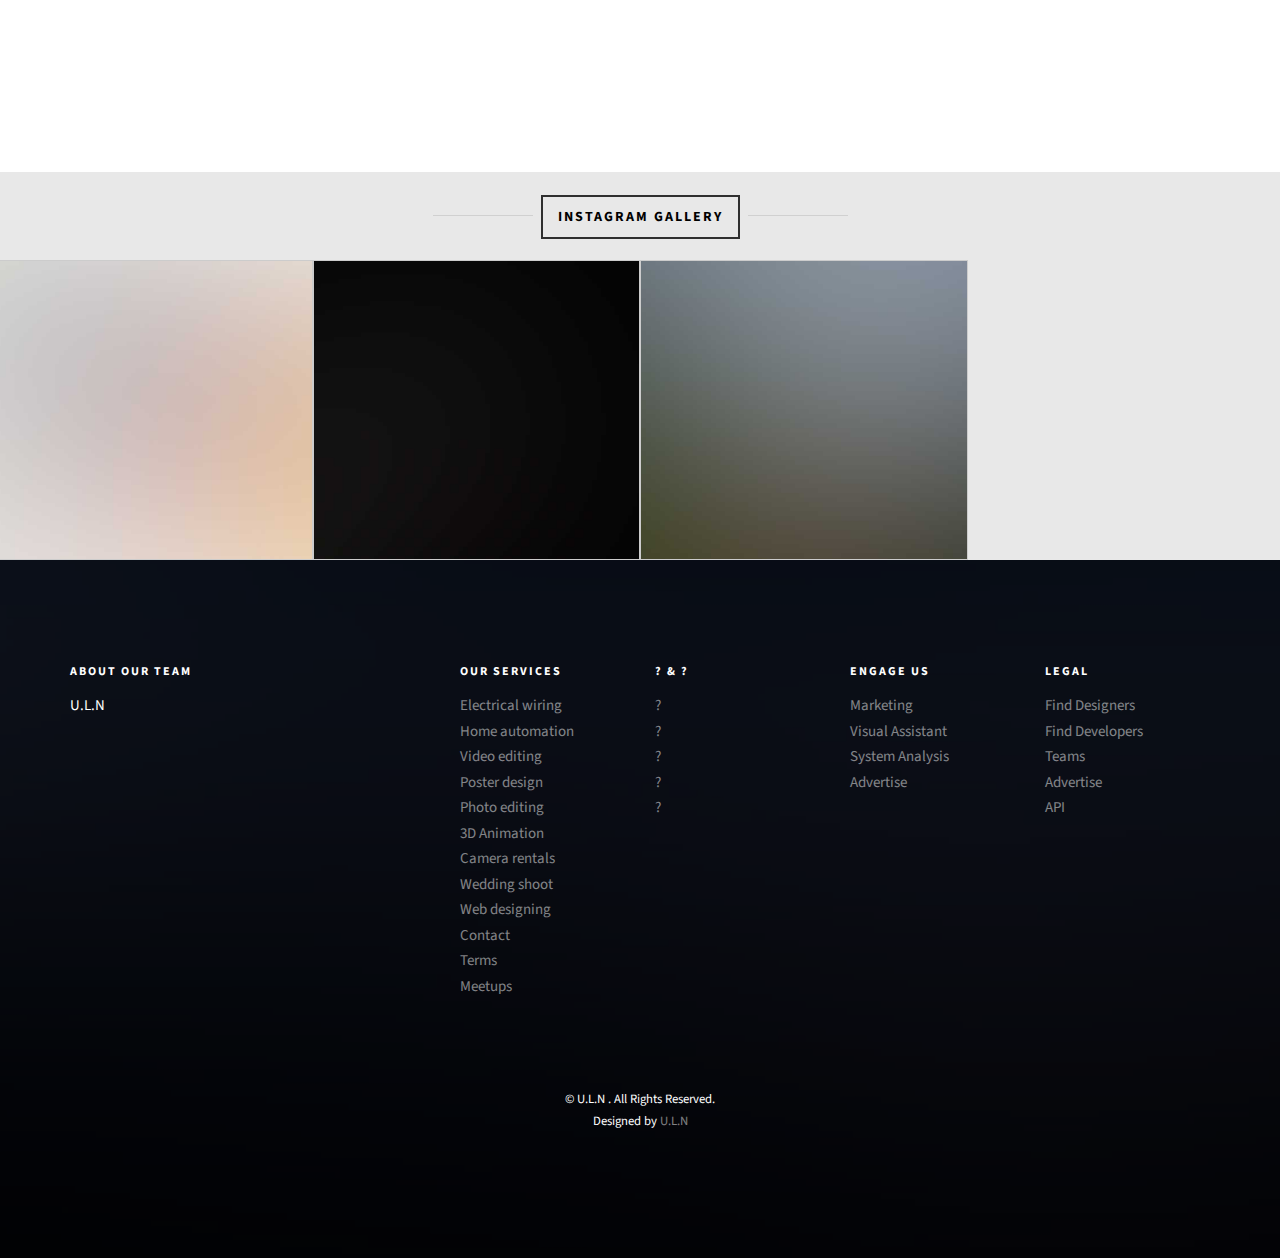
==== commit ee48cc4d: "Update index.html" ====
--- a/index.html
+++ b/index.html
@@ -127,7 +127,7 @@
 	<aside id="fh5co-hero">
 		<div class="flexslider">
 			<ul class="slides">
-		   	<li style="background-image: url(images/bg1.jpg);">
+		   	<li style="background-image: url(images/bg1.jpg);height:40%">
 		   		<div class="overlay-gradient"></div>
 		   		<div class="container">
 		   			<div class="row">
@@ -141,7 +141,7 @@
 			   		</div>
 		   		</div>
 		   	</li>
-		   	<li style="background-image: url(images/bg1.jpg);">
+		   	<li style="background-image: url(images/bg1.jpg);height:40%">
 		   		<div class="overlay-gradient"></div>
 		   		<div class="container">
 		   			<div class="row">
@@ -155,7 +155,7 @@
 			   		</div>
 		   		</div>
 		   	</li>
-		   	<li style="background-image: url(images/bg1.jpg);">
+		   	<li style="background-image: url(images/bg1.jpg);height:40%">
 		   		<div class="overlay-gradient"></div>
 		   		<div class="container">
 		   			<div class="row">
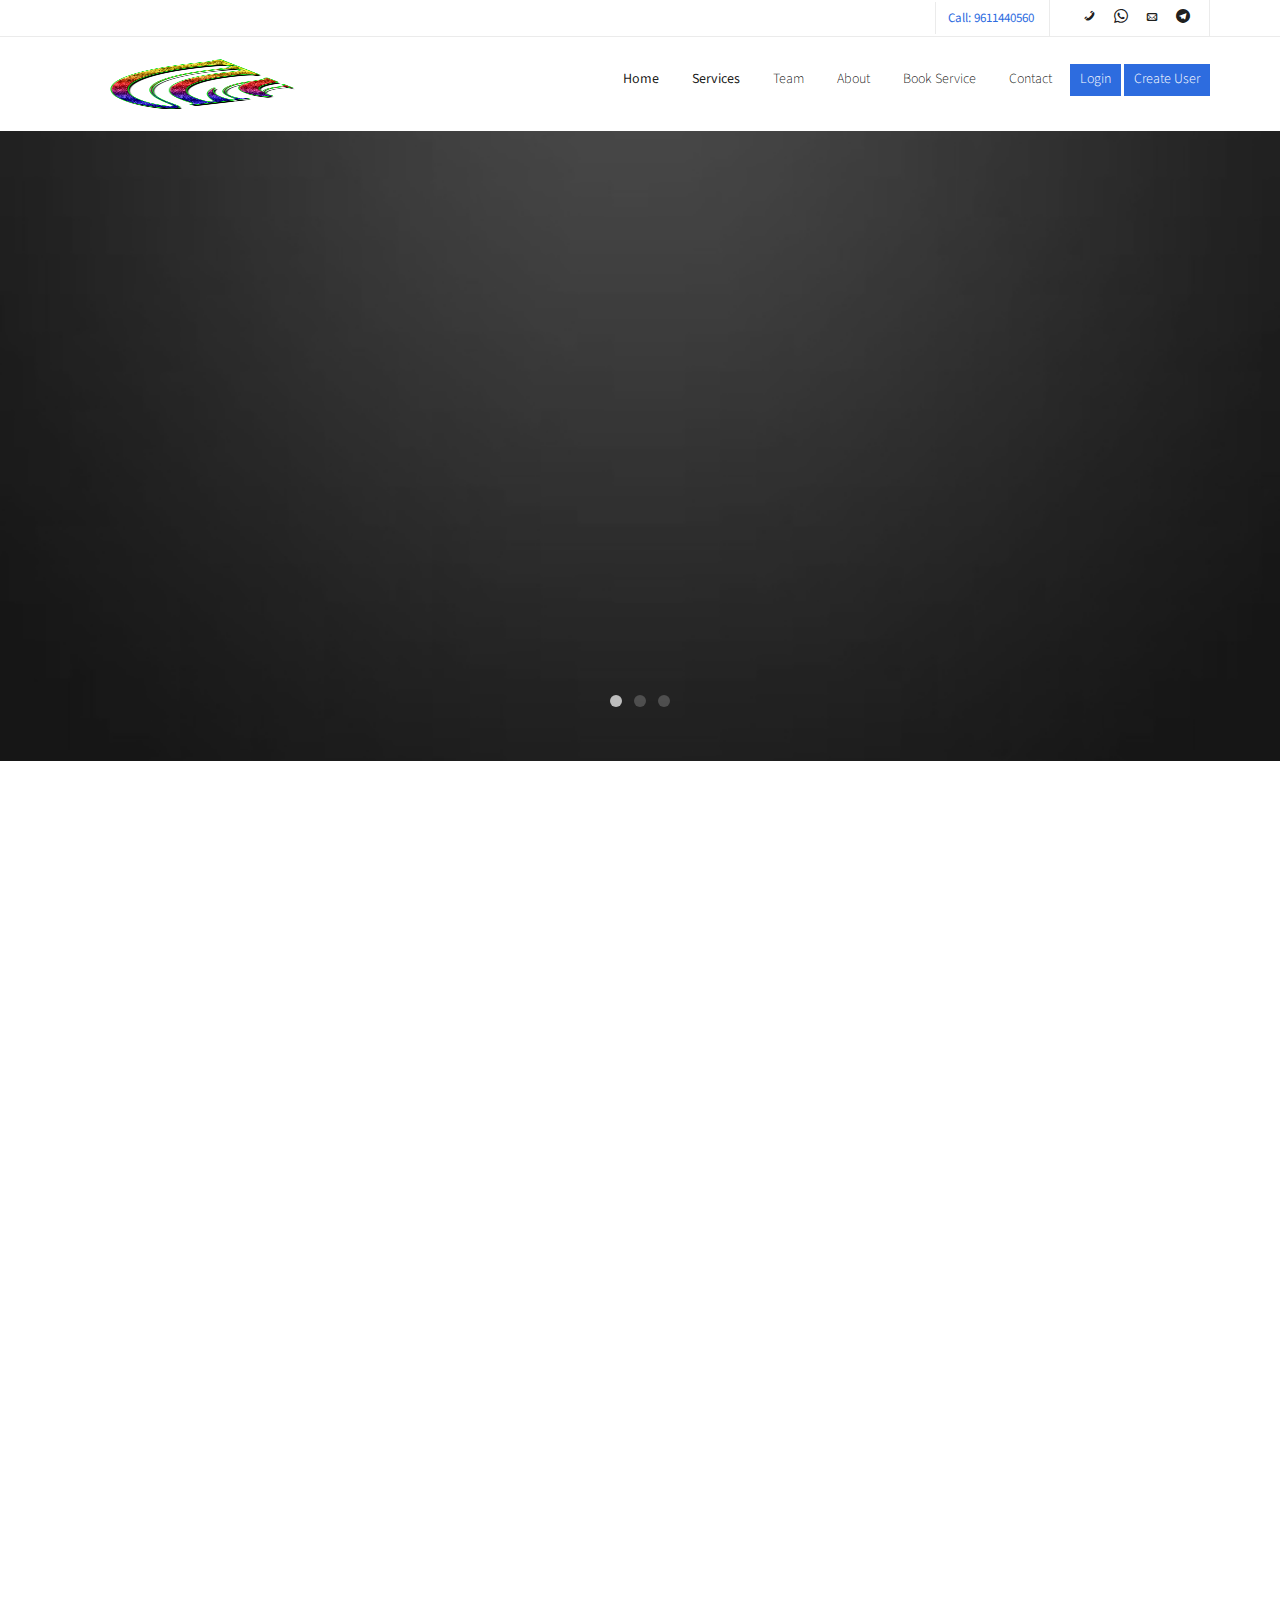
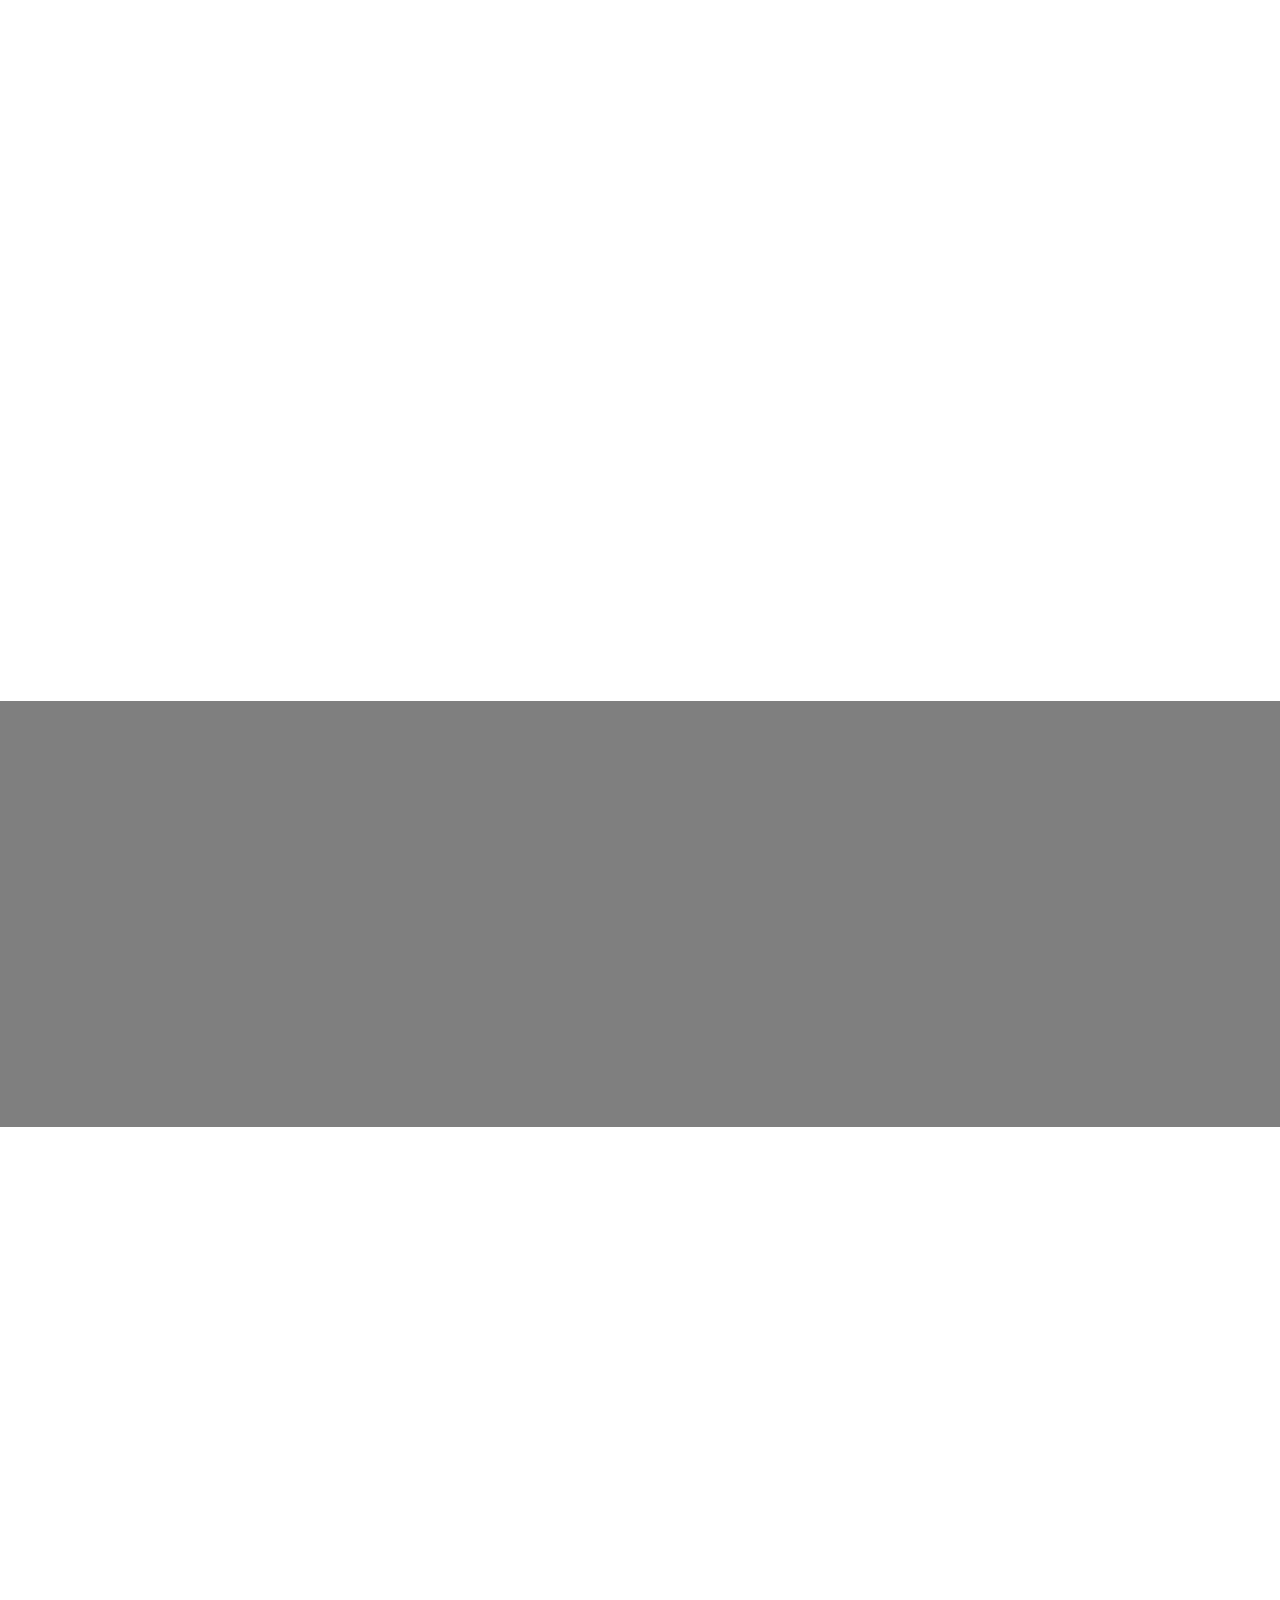
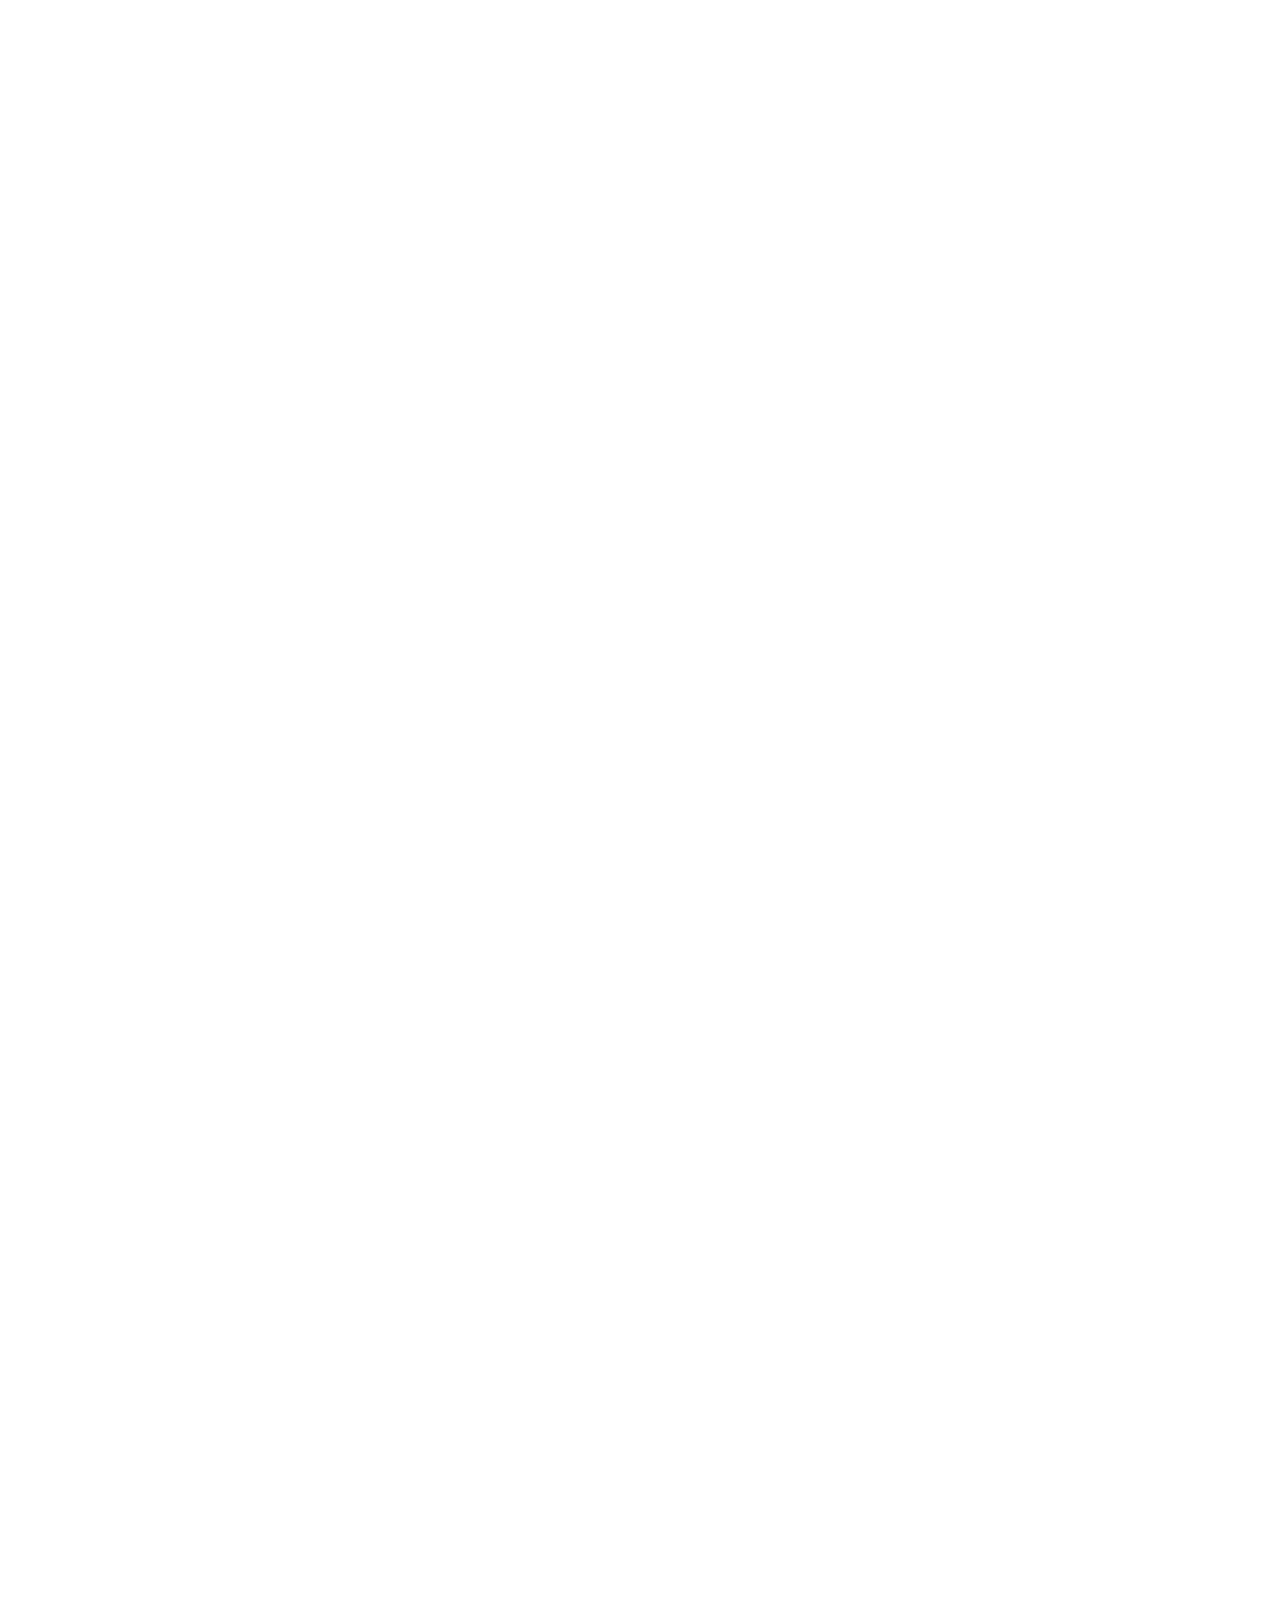
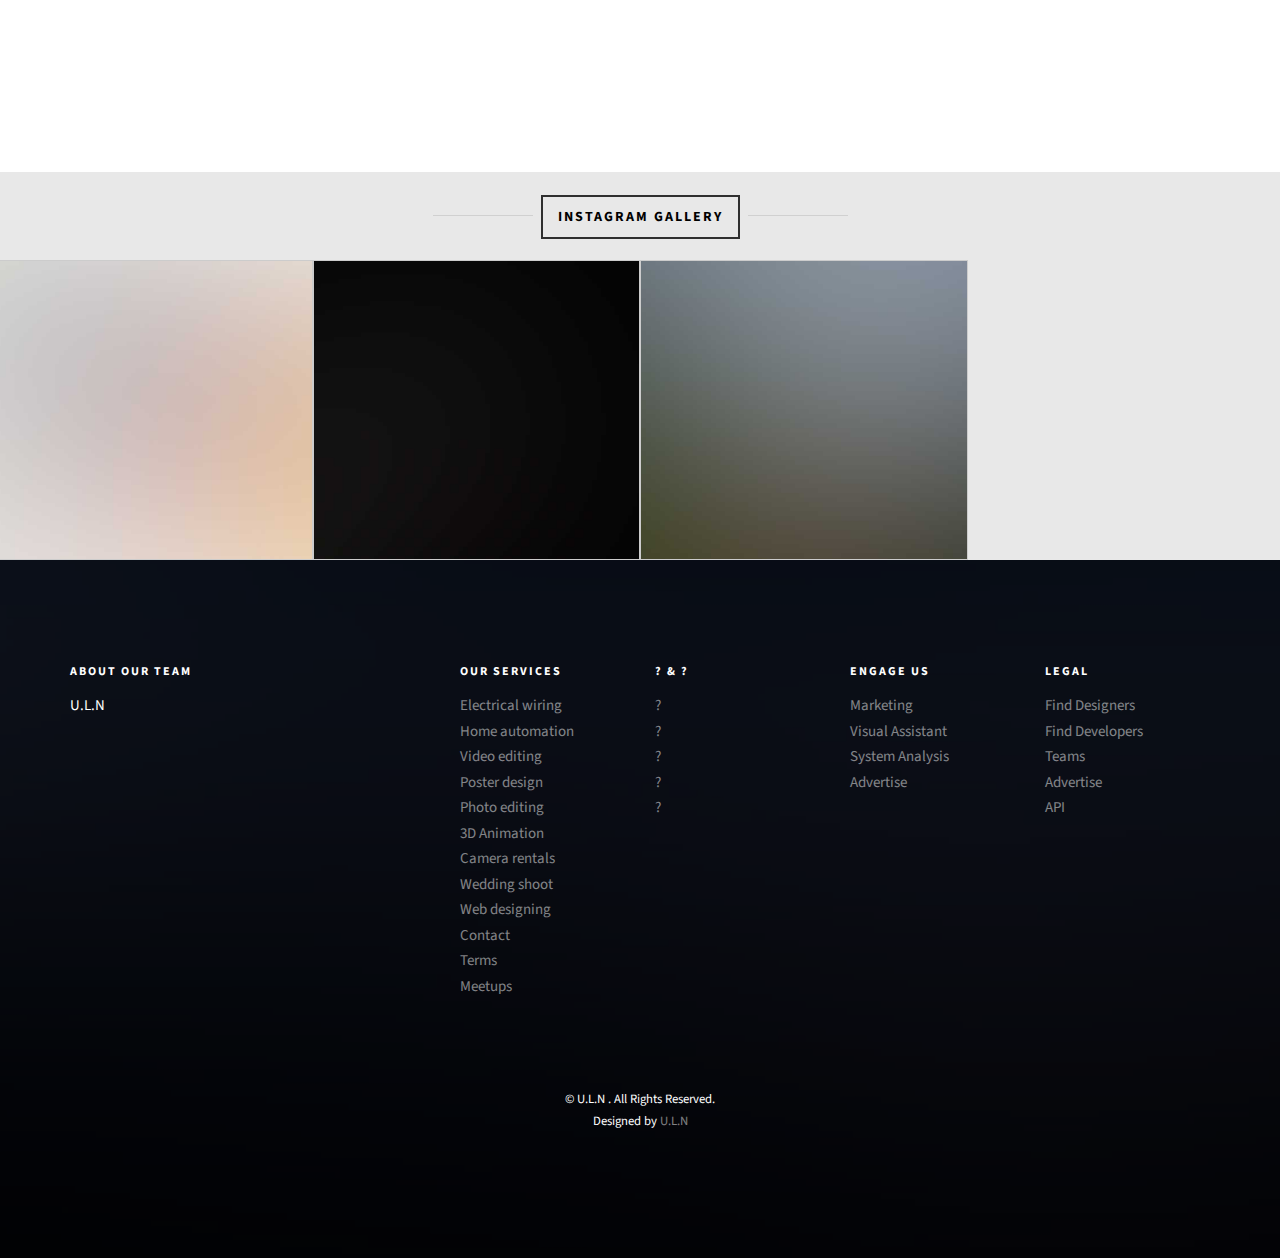
==== commit b81691c3: "Update index.html" ====
--- a/index.html
+++ b/index.html
@@ -127,7 +127,7 @@
 	<aside id="fh5co-hero">
 		<div class="flexslider">
 			<ul class="slides">
-		   	<li style="background-image: url(images/bg1.jpg);height:40%">
+		   	<li style="background-image: url(images/bg1.jpg);">
 		   		<div class="overlay-gradient"></div>
 		   		<div class="container">
 		   			<div class="row">
@@ -141,7 +141,7 @@
 			   		</div>
 		   		</div>
 		   	</li>
-		   	<li style="background-image: url(images/bg1.jpg);height:40%">
+		   	<li style="background-image: url(images/bg1.jpg);">
 		   		<div class="overlay-gradient"></div>
 		   		<div class="container">
 		   			<div class="row">
@@ -155,7 +155,7 @@
 			   		</div>
 		   		</div>
 		   	</li>
-		   	<li style="background-image: url(images/bg1.jpg);height:40%">
+		   	<li style="background-image: url(images/bg1.jpg);">
 		   		<div class="overlay-gradient"></div>
 		   		<div class="container">
 		   			<div class="row">
